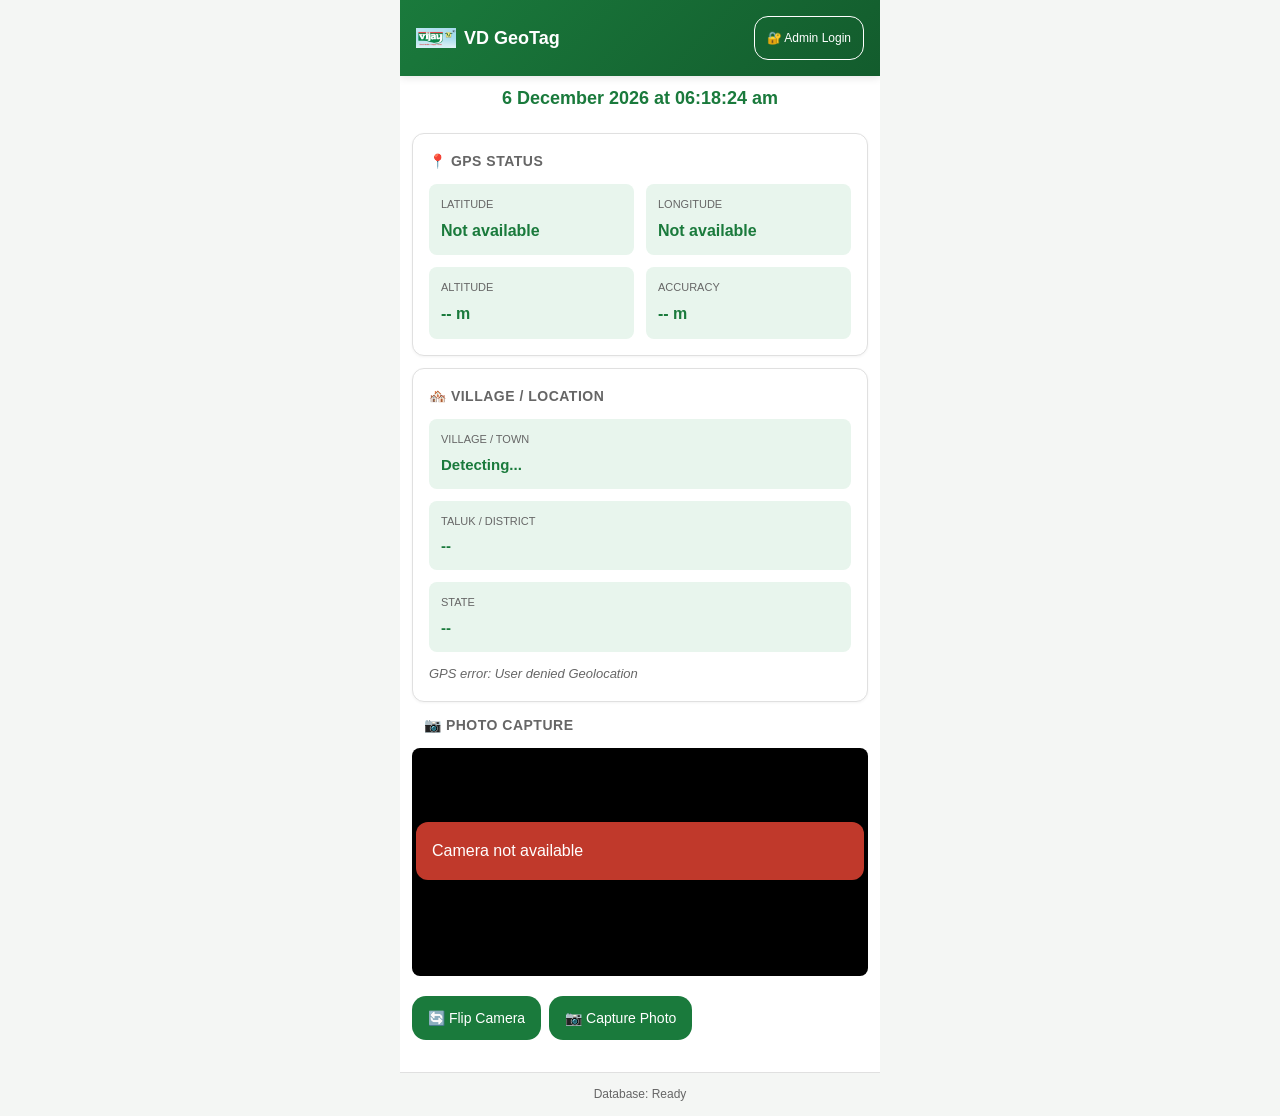
==== index.html @ 791fba13 "Update index.html" ====
<!DOCTYPE html>
<html lang="en">
<head>
    <meta charset="UTF-8">
    <meta name="viewport" content="width=device-width, initial-scale=1.0">
    <meta name="theme-color" content="#1a7a3c">
    <meta name="description" content="VD GeoTag - Vijay Dairy Field Supervisor App">
    <title>VD GeoTag</title>
    <link rel="manifest" href="./manifest.json">
    <link rel="apple-touch-icon" href="Logo.png">
    <meta name="apple-mobile-web-app-capable" content="yes">
    <meta name="apple-mobile-web-app-status-bar-style" content="default">
    <meta name="apple-mobile-web-app-title" content="VD GeoTag">
    <meta name="mobile-web-app-capable" content="yes">
    <style>
        * {
            margin: 0;
            padding: 0;
            box-sizing: border-box;
        }

        :root {
            --primary-green: #1a7a3c;
            --dark-green: #135c2d;
            --light-green: #e8f5ed;
            --white: #ffffff;
            --gray-bg: #f4f6f4;
            --text-dark: #1a2b1e;
            --danger: #c0392b;
            --muted: #666666;
        }

        body {
            font-family: -apple-system, BlinkMacSystemFont, "Segoe UI", Roboto, sans-serif;
            background-color: var(--gray-bg);
            color: var(--text-dark);
            line-height: 1.6;
        }

        .container {
            max-width: 480px;
            margin: 0 auto;
            background-color: var(--white);
            min-height: 100vh;
            display: flex;
            flex-direction: column;
        }

        /* PAGE VISIBILITY */
        .page {
            display: none;
            flex: 1;
            overflow-y: auto;
        }

        .page.active {
            display: flex;
            flex-direction: column;
        }

        /* HEADER */
        .header {
            background: linear-gradient(135deg, var(--primary-green), var(--dark-green));
            color: var(--white);
            padding: 16px;
            display: flex;
            justify-content: space-between;
            align-items: center;
            box-shadow: 0 2px 8px rgba(0,0,0,0.1);
        }

        .header-title {
            display: flex;
            align-items: center;
            gap: 8px;
            font-size: 18px;
            font-weight: bold;
        }

        .header-logo {
            width: 40px;
            height: 40px;
            border-radius: 8px;
            display: flex;
            align-items: center;
            justify-content: center;
            font-weight: bold;
            overflow: hidden;
        }

        .header-logo img {
            width: 100%;
            height: 100%;
            object-fit: contain;
        }

        .btn {
            padding: 12px 16px;
            border: none;
            border-radius: 14px;
            font-size: 14px;
            font-weight: 500;
            cursor: pointer;
            transition: all 0.3s ease;
            touch-action: manipulation;
            min-height: 44px;
            min-width: 44px;
        }

        .btn-primary {
            background-color: var(--primary-green);
            color: var(--white);
        }

        .btn-primary:hover {
            background-color: var(--dark-green);
            transform: translateY(-2px);
            box-shadow: 0 4px 12px rgba(26, 122, 60, 0.3);
        }

        .btn-primary:active {
            transform: translateY(0);
        }

        .btn-secondary {
            background-color: transparent;
            color: var(--white);
            border: 1px solid var(--white);
        }

        .btn-secondary:hover {
            background-color: rgba(255,255,255,0.1);
        }

        .btn-danger {
            background-color: var(--danger);
            color: var(--white);
        }

        .btn-danger:hover {
            background-color: #a03225;
        }

        .btn-small {
            padding: 8px 12px;
            font-size: 12px;
        }

        .btn-group {
            display: flex;
            gap: 8px;
            flex-wrap: wrap;
        }

        /* CARDS */
        .card {
            background-color: var(--white);
            border-radius: 12px;
            padding: 16px;
            margin: 12px;
            border: 1px solid #e0e0e0;
            box-shadow: 0 1px 3px rgba(0,0,0,0.05);
        }

        .card-title {
            font-size: 14px;
            font-weight: 600;
            color: var(--muted);
            text-transform: uppercase;
            letter-spacing: 0.5px;
            margin-bottom: 12px;
        }

        .gps-grid {
            display: grid;
            grid-template-columns: 1fr 1fr;
            gap: 12px;
        }

        .gps-item {
            background-color: var(--light-green);
            padding: 12px;
            border-radius: 8px;
        }

        .gps-label {
            font-size: 11px;
            color: var(--muted);
            text-transform: uppercase;
            margin-bottom: 4px;
        }

        .gps-value {
            font-size: 16px;
            font-weight: bold;
            color: var(--primary-green);
            word-break: break-all;
        }

        /* LOCATION */
        .location-container {
            display: flex;
            flex-direction: column;
            gap: 12px;
        }

        .location-item {
            background-color: var(--light-green);
            padding: 12px;
            border-radius: 8px;
        }

        .location-label {
            font-size: 11px;
            color: var(--muted);
            text-transform: uppercase;
            margin-bottom: 4px;
        }

        .location-value {
            font-size: 15px;
            font-weight: 600;
            color: var(--primary-green);
            word-break: break-word;
        }

        .location-loading {
            font-size: 13px;
            color: var(--muted);
            font-style: italic;
        }

        /* CLOCK */
        .clock {
            text-align: center;
            font-size: 18px;
            font-weight: 600;
            color: var(--primary-green);
            padding: 8px;
        }

        /* CAMERA */
        video, canvas {
            width: 100%;
            border-radius: 8px;
            background-color: #000;
        }

        .camera-section {
            position: relative;
            margin: 12px;
        }

        .camera-buttons {
            display: flex;
            gap: 8px;
            margin-top: 12px;
            flex-wrap: wrap;
        }

        .photo-preview {
            margin: 12px;
            border-radius: 8px;
            overflow: hidden;
            display: none;
        }

        .photo-preview.active {
            display: block;
        }

        .photo-preview img {
            width: 100%;
            max-height: 300px;
            object-fit: contain;
        }

        .photo-actions {
            display: flex;
            gap: 8px;
            justify-content: center;
            margin-top: 12px;
            display: none;
        }

        .photo-actions.active {
            display: flex;
        }

        /* FORM */
        .form-section {
            display: none;
            padding: 16px;
        }

        .form-section.active {
            display: block;
        }

        .form-group {
            margin-bottom: 16px;
        }

        label {
            display: block;
            font-size: 13px;
            font-weight: 600;
            color: var(--text-dark);
            margin-bottom: 6px;
            text-transform: uppercase;
            letter-spacing: 0.5px;
        }

        input[type="text"],
        input[type="tel"],
        textarea,
        input[readonly] {
            width: 100%;
            padding: 12px;
            border: 1px solid #ddd;
            border-radius: 8px;
            font-size: 14px;
            font-family: inherit;
            transition: border-color 0.3s;
        }

        input[type="text"]:focus,
        input[type="tel"]:focus,
        textarea:focus {
            outline: none;
            border-color: var(--primary-green);
            box-shadow: 0 0 0 3px rgba(26, 122, 60, 0.1);
        }

        input[readonly] {
            background-color: var(--light-green);
            color: var(--primary-green);
            font-weight: 600;
            cursor: not-allowed;
        }

        textarea {
            resize: vertical;
            min-height: 80px;
        }

        .form-actions {
            display: flex;
            gap: 12px;
            margin-top: 24px;
            flex-wrap: wrap;
        }

        .form-actions .btn {
            flex: 1;
            min-width: 120px;
        }

        /* FOOTER */
        .footer {
            background-color: var(--gray-bg);
            padding: 12px;
            text-align: center;
            font-size: 12px;
            color: var(--muted);
            margin-top: auto;
            border-top: 1px solid #e0e0e0;
        }

        /* ADMIN LOGIN PAGE */
        .login-container {
            flex: 1;
            display: flex;
            flex-direction: column;
            justify-content: center;
            align-items: center;
            padding: 24px;
            background: linear-gradient(135deg, var(--primary-green), var(--dark-green));
        }

        .login-box {
            background-color: var(--white);
            border-radius: 16px;
            padding: 32px 24px;
            width: 100%;
            max-width: 320px;
            box-shadow: 0 10px 30px rgba(0,0,0,0.2);
        }

        .login-logo {
            text-align: center;
            margin-bottom: 24px;
        }

        .login-logo-icon {
            width: 60px;
            height: 60px;
            background: linear-gradient(135deg, var(--primary-green), var(--dark-green));
            border-radius: 12px;
            display: flex;
            align-items: center;
            justify-content: center;
            color: var(--white);
            font-size: 28px;
            font-weight: bold;
            margin: 0 auto 12px;
        }

        .login-title {
            font-size: 20px;
            font-weight: bold;
            color: var(--text-dark);
            text-align: center;
        }

        .login-form {
            margin-top: 24px;
        }

        .login-error {
            color: var(--danger);
            font-size: 13px;
            text-align: center;
            margin-bottom: 12px;
            display: none;
        }

        .login-error.active {
            display: block;
        }

        .login-buttons {
            display: flex;
            gap: 12px;
            margin-top: 20px;
            flex-direction: column;
        }

        /* ADMIN DASHBOARD */
        .dashboard-content {
            flex: 1;
            overflow-y: auto;
            padding-bottom: 20px;
        }

        .dashboard-header {
            display: flex;
            justify-content: space-between;
            align-items: center;
            padding: 16px;
            gap: 8px;
        }

        .stats-grid {
            display: grid;
            grid-template-columns: 1fr 1fr;
            gap: 12px;
            padding: 12px;
            margin-bottom: 8px;
        }

        .stat-card {
            background: linear-gradient(135deg, var(--primary-green), var(--dark-green));
            color: var(--white);
            padding: 16px;
            border-radius: 12px;
            text-align: center;
        }

        .stat-label {
            font-size: 12px;
            font-weight: 600;
            text-transform: uppercase;
            opacity: 0.9;
            margin-bottom: 8px;
        }

        .stat-value {
            font-size: 28px;
            font-weight: bold;
        }

        .search-box {
            padding: 12px;
            margin: 12px;
        }

        .search-input {
            width: 100%;
            padding: 12px 16px;
            border: 1px solid #ddd;
            border-radius: 8px;
            font-size: 14px;
        }

        .search-input::placeholder {
            color: var(--muted);
        }

        .records-table {
            width: 100%;
            border-collapse: collapse;
        }

        .records-table th,
        .records-table td {
            padding: 12px;
            text-align: left;
            border-bottom: 1px solid #e0e0e0;
            font-size: 13px;
        }

        .records-table th {
            background-color: var(--light-green);
            font-weight: 600;
            color: var(--primary-green);
            position: sticky;
            top: 0;
        }

        .records-table tr {
            cursor: pointer;
            transition: background-color 0.2s;
        }

        .records-table tbody tr:hover {
            background-color: #f9f9f9;
        }

        .table-container {
            overflow-x: auto;
            margin: 12px 0;
        }

        .no-records {
            text-align: center;
            padding: 32px 16px;
            color: var(--muted);
        }

        /* MODAL */
        .modal {
            display: none;
            position: fixed;
            top: 0;
            left: 0;
            right: 0;
            bottom: 0;
            background-color: rgba(0,0,0,0.5);
            z-index: 1000;
            align-items: center;
            justify-content: center;
            padding: 16px;
        }

        .modal.active {
            display: flex;
        }

        .modal-content {
            background-color: var(--white);
            border-radius: 16px;
            max-width: 500px;
            width: 100%;
            max-height: 90vh;
            overflow-y: auto;
            padding: 24px;
            position: relative;
        }

        .modal-close {
            position: absolute;
            top: 12px;
            right: 12px;
            background: none;
            border: none;
            font-size: 24px;
            cursor: pointer;
            color: var(--muted);
        }

        .modal-title {
            font-size: 18px;
            font-weight: bold;
            margin-bottom: 16px;
            margin-top: 12px;
        }

        .modal-photo {
            width: 100%;
            max-height: 300px;
            object-fit: contain;
            border-radius: 8px;
            margin-bottom: 16px;
            background-color: #f0f0f0;
        }

        .modal-field {
            margin-bottom: 12px;
        }

        .modal-label {
            font-size: 11px;
            font-weight: 600;
            color: var(--muted);
            text-transform: uppercase;
            margin-bottom: 4px;
        }

        .modal-value {
            font-size: 14px;
            color: var(--text-dark);
            word-break: break-word;
        }

        /* EXPORT/ADMIN BUTTONS */
        .admin-actions {
            display: flex;
            gap: 8px;
            padding: 12px;
            flex-wrap: wrap;
        }

        .admin-actions .btn {
            flex: 1;
            min-width: 120px;
        }

        /* MESSAGES */
        .message {
            position: fixed;
            bottom: 20px;
            left: 16px;
            right: 16px;
            padding: 16px;
            border-radius: 12px;
            color: var(--white);
            z-index: 2000;
            animation: slideUp 0.3s ease;
            max-width: 448px;
            margin: 0 auto;
        }

        .message.success {
            background-color: #27ae60;
        }

        .message.error {
            background-color: var(--danger);
        }

        @keyframes slideUp {
            from {
                transform: translateY(100px);
                opacity: 0;
            }
            to {
                transform: translateY(0);
                opacity: 1;
            }
        }

        /* RESPONSIVE */
        @media (max-width: 480px) {
            .container {
                max-width: 100%;
            }

            .stats-grid {
                grid-template-columns: 1fr;
            }

            .header {
                padding: 12px;
            }

            .card {
                margin: 8px;
                padding: 12px;
            }

            .btn {
                font-size: 13px;
                padding: 11px 14px;
            }
        }

        .hidden {
            display: none !important;
        }
    </style>
</head>
<body>
    <div class="container">
        <!-- PAGE 1: FIELD SUPERVISOR -->
        <div id="pageField" class="page active">
            <div class="header">
                <div class="header-title">
                    <div class="header-logo">
                        <img src="Logo.png" alt="Vijay Dairy" title="Vijay Dairy">
                    </div>
                    <span>VD GeoTag</span>
                </div>
                <button class="btn btn-secondary btn-small" id="adminLoginBtn">🔐 Admin Login</button>
            </div>

            <div class="dashboard-content">
                <!-- CLOCK -->
                <div class="clock" id="clockDisplay">25 June 2026, 06:45 AM</div>

                <!-- GPS STATUS CARD -->
                <div class="card">
                    <div class="card-title">📍 GPS Status</div>
                    <div class="gps-grid">
                        <div class="gps-item">
                            <div class="gps-label">Latitude</div>
                            <div class="gps-value" id="gpsLat">Not available</div>
                        </div>
                        <div class="gps-item">
                            <div class="gps-label">Longitude</div>
                            <div class="gps-value" id="gpsLon">Not available</div>
                        </div>
                        <div class="gps-item">
                            <div class="gps-label">Altitude</div>
                            <div class="gps-value" id="gpsAlt">-- m</div>
                        </div>
                        <div class="gps-item">
                            <div class="gps-label">Accuracy</div>
                            <div class="gps-value" id="gpsAcc">-- m</div>
                        </div>
                    </div>
                </div>

                <!-- LOCATION CARD -->
                <div class="card">
                    <div class="card-title">🏘️ Village / Location</div>
                    <div class="location-container">
                        <div class="location-item">
                            <div class="location-label">Village / Town</div>
                            <div class="location-value" id="locVillage">Detecting...</div>
                        </div>
                        <div class="location-item">
                            <div class="location-label">Taluk / District</div>
                            <div class="location-value" id="locCity">--</div>
                        </div>
                        <div class="location-item">
                            <div class="location-label">State</div>
                            <div class="location-value" id="locState">--</div>
                        </div>
                        <div class="location-loading" id="locationStatus"></div>
                    </div>
                </div>

                <!-- CAMERA -->
                <div class="camera-section">
                    <div class="card-title" style="margin: 0 12px 12px;">📷 Photo Capture</div>
                    <video id="videoFeed" autoplay playsinline></video>
                    <div class="camera-buttons">
                        <button class="btn btn-primary" id="flipCameraBtn">🔄 Flip Camera</button>
                        <button class="btn btn-primary" id="captureBtn">📷 Capture Photo</button>
                    </div>

                    <div class="photo-preview" id="photoPreview">
                        <img id="previewImg" src="" alt="Preview">
                    </div>

                    <div class="photo-actions" id="photoActions">
                        <button class="btn btn-primary" id="confirmPhotoBtn">✓ Confirm</button>
                        <button class="btn btn-secondary" id="retakeBtn">⟲ Retake</button>
                    </div>
                </div>

                <!-- FORM -->
                <div class="form-section" id="formSection">
                    <div class="card-title">📋 VLCC & Vendors Meet Details</div>

                    <div class="form-group">
                        <label>Date & Shift</label>
                        <input type="text" id="fieldDateShift" readonly>
                    </div>

                    <div class="form-group">
                        <label>Village / Location</label>
                        <input type="text" id="fieldLocation" readonly>
                    </div>

                    <div class="form-group">
                        <label>VLCC & Vendor Name</label>
                        <input type="text" id="fieldVendor" placeholder="-">
                    </div>

                    <div class="form-group">
                        <label>Route Name</label>
                        <input type="text" id="fieldRoute" placeholder="-">
                    </div>

                    <div class="form-group">
                        <label>Dairy Name</label>
                        <input type="text" id="fieldDairy" placeholder="-">
                    </div>

                    <div class="form-group">
                        <label>Contact No</label>
                        <input type="tel" id="fieldContact" placeholder="-">
                    </div>

                    <div class="form-group">
                        <label>Per Day Milk (Ltrs)</label>
                        <input type="text" id="fieldMilk" placeholder="-">
                    </div>

                    <div class="form-group">
                        <label>Avg. Fat & SNF / Rate</label>
                        <input type="text" id="fieldFatSnf" placeholder="-">
                    </div>

                    <div class="form-group">
                        <label>Additional Rs. Details</label>
                        <input type="text" id="fieldAdditional" placeholder="-">
                    </div>

                    <div class="form-group">
                        <label>Discussion Points</label>
                        <textarea id="fieldDiscussion" placeholder="-"></textarea>
                    </div>

                    <div class="form-group">
                        <label>Expected Additional Milk Procurement</label>
                        <textarea id="fieldExpected" placeholder="-"></textarea>
                    </div>

                    <div class="form-group">
                        <label>Remarks</label>
                        <textarea id="fieldRemarks" placeholder="-"></textarea>
                    </div>

                    <div class="form-actions">
                        <button class="btn btn-primary" id="shareBtn">📤 Share to Telegram</button>
                        <button class="btn btn-primary" id="submitBtn">✓ Submit Record</button>
                    </div>
                </div>
            </div>

            <div class="footer">
                <span id="dbStatus">Database: Ready</span>
            </div>
        </div>

        <!-- PAGE 2: ADMIN LOGIN -->
        <div id="pageAdminLogin" class="page">
            <div class="login-container">
                <div class="login-box">
                    <div class="login-logo">
                        <div class="login-logo-icon">VD</div>
                        <div style="font-size: 14px; color: var(--muted); text-align: center;">Vijay Dairy</div>
                    </div>

                    <div class="login-title">Admin Login</div>

                    <div class="login-form">
                        <div class="login-error" id="loginError">❌ Invalid username or password</div>

                        <div class="form-group">
                            <label>Username</label>
                            <input type="text" id="adminUsername" placeholder="admin" autocomplete="username">
                        </div>

                        <div class="form-group">
                            <label>Password</label>
                            <input type="password" id="adminPassword" placeholder="password" autocomplete="current-password">
                        </div>

                        <div class="login-buttons">
                            <button class="btn btn-primary" id="loginBtn">LOGIN</button>
                            <button class="btn btn-secondary" id="backFromLoginBtn">← Back</button>
                        </div>
                    </div>
                </div>
            </div>
        </div>

        <!-- PAGE 3: ADMIN DASHBOARD -->
        <div id="pageAdmin" class="page">
            <div class="header">
                <button class="btn btn-secondary btn-small" id="backFromAdminBtn">← Back</button>
                <span style="flex: 1; text-align: center;">Admin Dashboard</span>
                <button class="btn btn-secondary btn-small" id="refreshBtn">⟳</button>
            </div>

            <div class="dashboard-content">
                <!-- STATS -->
                <div class="stats-grid">
                    <div class="stat-card">
                        <div class="stat-label">Total Submissions</div>
                        <div class="stat-value" id="totalStats">0</div>
                    </div>
                    <div class="stat-card">
                        <div class="stat-label">Today's Submissions</div>
                        <div class="stat-value" id="todayStats">0</div>
                    </div>
                    <div class="stat-card">
                        <div class="stat-label">This Month</div>
                        <div class="stat-value" id="monthStats">0</div>
                    </div>
                    <div class="stat-card">
                        <div class="stat-label">Pending Share</div>
                        <div class="stat-value" id="pendingStats">0</div>
                    </div>
                </div>

                <!-- SEARCH -->
                <div class="search-box">
                    <input type="text" id="searchInput" class="search-input" placeholder="🔍 Search submissions...">
                </div>

                <!-- RECORDS TABLE -->
                <div class="table-container">
                    <table class="records-table">
                        <thead>
                            <tr>
                                <th>Timestamp</th>
                                <th>Location</th>
                                <th>Vendor</th>
                                <th>Status</th>
                            </tr>
                        </thead>
                        <tbody id="recordsTableBody">
                            <tr>
                                <td colspan="4" class="no-records">No records found</td>
                            </tr>
                        </tbody>
                    </table>
                </div>

                <!-- ADMIN ACTIONS -->
                <div class="admin-actions">
                    <button class="btn btn-primary" id="exportCSVBtn">📥 Export CSV</button>
                    <button class="btn btn-primary" id="downloadPhotosBtn">📦 Download Photos</button>
                    <button class="btn btn-danger" id="clearDataBtn">⚠️ Clear All Data</button>
                    <button class="btn btn-secondary" id="logoutBtn">Logout</button>
                </div>
            </div>
        </div>
    </div>

    <!-- MODAL -->
    <div id="recordModal" class="modal">
        <div class="modal-content">
            <button class="modal-close" onclick="closeModal()">✕</button>
            <img id="modalPhoto" class="modal-photo" src="" alt="Photo">
            <div class="modal-title">Submission Details</div>

            <div class="modal-field">
                <div class="modal-label">Timestamp</div>
                <div class="modal-value" id="modalTimestamp">--</div>
            </div>

            <div class="modal-field">
                <div class="modal-label">Shift</div>
                <div class="modal-value" id="modalShift">--</div>
            </div>

            <div class="modal-field">
                <div class="modal-label">Location</div>
                <div class="modal-value" id="modalLocation">--</div>
            </div>

            <div class="modal-field">
                <div class="modal-label">GPS Coordinates</div>
                <div class="modal-value" id="modalGPS">--</div>
            </div>

            <div class="modal-field">
                <div class="modal-label">Accuracy</div>
                <div class="modal-value" id="modalAccuracy">--</div>
            </div>

            <hr style="margin: 16px 0; border: none; border-top: 1px solid #e0e0e0;">

            <div class="modal-field">
                <div class="modal-label">VLCC & Vendor Name</div>
                <div class="modal-value" id="modalVendor">--</div>
            </div>

            <div class="modal-field">
                <div class="modal-label">Route Name</div>
                <div class="modal-value" id="modalRoute">--</div>
            </div>

            <div class="modal-field">
                <div class="modal-label">Dairy Name</div>
                <div class="modal-value" id="modalDairy">--</div>
            </div>

            <div class="modal-field">
                <div class="modal-label">Contact No</div>
                <div class="modal-value" id="modalContact">--</div>
            </div>

            <div class="modal-field">
                <div class="modal-label">Per Day Milk (Ltrs)</div>
                <div class="modal-value" id="modalMilk">--</div>
            </div>

            <div class="modal-field">
                <div class="modal-label">Avg. Fat & SNF / Rate</div>
                <div class="modal-value" id="modalFatSnf">--</div>
            </div>

            <div class="modal-field">
                <div class="modal-label">Additional Rs. Details</div>
                <div class="modal-value" id="modalAdditional">--</div>
            </div>

            <div class="modal-field">
                <div class="modal-label">Discussion Points</div>
                <div class="modal-value" id="modalDiscussion">--</div>
            </div>

            <div class="modal-field">
                <div class="modal-label">Expected Additional Milk Procurement</div>
                <div class="modal-value" id="modalExpected">--</div>
            </div>

            <div class="modal-field">
                <div class="modal-label">Remarks</div>
                <div class="modal-value" id="modalRemarks">--</div>
            </div>
        </div>
    </div>

    <script>
        // Geoapify reverse geocoding API key (free 3000 req/day)
        const GEOAPIFY_KEY = 'a04f244893444e239475e5df2fbd3e23';

        // ============================================
        // GLOBAL STATE
        // ============================================
        let currentPage = 'pageField';
        let currentPosition = null;
        let currentLocationName = null;
        let videoStream = null;
        let cameraFacingMode = 'environment';
        let capturedPhoto = null;
        let db = null;
        let allRecords = [];
        let filteredRecords = [];

        // ============================================
        // INITIALIZATION
        // ============================================
        async function initializeApp() {
            registerServiceWorker();
            initDB();
            startGPS();
            startCamera();
            startClock();
            setupEventListeners();
            detectShift();
        }

        // ============================================
        // SERVICE WORKER
        // ============================================
        async function registerServiceWorker() {
            if ('serviceWorker' in navigator) {
                try {
                    await navigator.serviceWorker.register('./sw.js');
                } catch (e) {
                    console.log('Service Worker registration failed:', e);
                }
            }
        }

        // ============================================
        // DATABASE
        // ============================================
        function initDB() {
            return new Promise((resolve) => {
                if (!('indexedDB' in window)) {
                    console.log('IndexedDB not available, using localStorage');
                    updateDBStatus();
                    resolve();
                    return;
                }

                const request = indexedDB.open('vd_geotag_db', 1);

                request.onerror = () => {
                    console.log('IndexedDB failed, using localStorage');
                    updateDBStatus();
                    resolve();
                };

                request.onsuccess = () => {
                    db = request.result;
                    updateDBStatus();
                    loadAllRecords();
                    resolve();
                };

                request.onupgradeneeded = (e) => {
                    const database = e.target.result;
                    if (!database.objectStoreNames.contains('records')) {
                        database.createObjectStore('records', {keyPath: 'id'});
                    }
                };
            });
        }

        function updateDBStatus() {
            const status = db ? 'Database: Ready' : '⚠️ Database: localStorage';
            document.getElementById('dbStatus').textContent = status;
        }

        function dbSave(record) {
            if (db) {
                try {
                    const transaction = db.transaction(['records'], 'readwrite');
                    const store = transaction.objectStore('records');
                    store.add(record);
                } catch (e) {
                    console.log('IndexedDB save error:', e);
                }
            }
            lsSave(record);
        }

        function lsSave(record) {
            try {
                let records = JSON.parse(localStorage.getItem('vd_geotag_records') || '[]');
                records.push(record);
                localStorage.setItem('vd_geotag_records', JSON.stringify(records));
            } catch (e) {
                console.log('LocalStorage error:', e);
            }
        }

        async function loadAllRecords() {
            allRecords = [];

            if (db) {
                return new Promise((resolve) => {
                    try {
                        const transaction = db.transaction(['records'], 'readonly');
                        const store = transaction.objectStore('records');
                        const request = store.getAll();

                        request.onsuccess = () => {
                            allRecords = request.result.sort((a, b) =>
                                new Date(b.timestamp) - new Date(a.timestamp)
                            );
                            resolve();
                        };

                        request.onerror = () => {
                            loadFromLS();
                            resolve();
                        };
                    } catch (e) {
                        loadFromLS();
                        resolve();
                    }
                });
            } else {
                loadFromLS();
            }
        }

        function loadFromLS() {
            try {
                allRecords = JSON.parse(localStorage.getItem('vd_geotag_records') || '[]')
                    .sort((a, b) => new Date(b.timestamp) - new Date(a.timestamp));
            } catch (e) {
                allRecords = [];
            }
        }

        async function clearAllData() {
            if (db) {
                return new Promise((resolve) => {
                    try {
                        const transaction = db.transaction(['records'], 'readwrite');
                        const store = transaction.objectStore('records');
                        store.clear();
                        transaction.oncomplete = () => {
                            localStorage.removeItem('vd_geotag_records');
                            allRecords = [];
                            resolve();
                        };
                    } catch (e) {
                        localStorage.removeItem('vd_geotag_records');
                        allRecords = [];
                        resolve();
                    }
                });
            } else {
                localStorage.removeItem('vd_geotag_records');
                allRecords = [];
            }
        }

        // ============================================
        // GPS & LOCATION REVERSE GEOCODING
        // ============================================
        let lastGeocodeTime = 0;
        let lastGeocodeLat = null;
        let lastGeocodeLon = null;

        function startGPS() {
            if (!('geolocation' in navigator)) {
                console.log('Geolocation not available');
                return;
            }

            navigator.geolocation.watchPosition(
                (position) => {
                    currentPosition = position.coords;
                    updateGPSDisplay();
                    // Only call reverse geocode if location changed significantly or first time
                    const lat = position.coords.latitude;
                    const lon = position.coords.longitude;
                    const now = Date.now();
                    const latDiff = lastGeocodeLat === null ? 999 : Math.abs(lat - lastGeocodeLat);
                    const lonDiff = lastGeocodeLon === null ? 999 : Math.abs(lon - lastGeocodeLon);
                    // Call if moved > ~50m or more than 30 seconds since last call
                    if (latDiff > 0.0005 || lonDiff > 0.0005 || (now - lastGeocodeTime) > 30000) {
                        reverseGeocodeLocation();
                    }
                },
                (error) => {
                    console.log('GPS error:', error.message);
                    document.getElementById('locationStatus').textContent = 'GPS error: ' + error.message;
                },
                {
                    enableHighAccuracy: true,
                    maximumAge: 5000,
                    timeout: 15000
                }
            );
        }

        function updateGPSDisplay() {
            if (currentPosition) {
                const lat = currentPosition.latitude.toFixed(6);
                const lon = currentPosition.longitude.toFixed(6);
                const alt = currentPosition.altitude ? currentPosition.altitude.toFixed(1) : '--';
                const acc = currentPosition.accuracy ? currentPosition.accuracy.toFixed(1) : '--';

                document.getElementById('gpsLat').textContent = lat;
                document.getElementById('gpsLon').textContent = lon;
                document.getElementById('gpsAlt').textContent = alt + ' m';
                document.getElementById('gpsAcc').textContent = '±' + acc + ' m';
            }
        }

        function applyLocation(village, taluk, district, state) {
            const talukDistrict = (taluk && district && taluk !== district)
                ? taluk + ' / ' + district
                : (district || taluk || '--');
            currentLocationName = [village, talukDistrict, state].filter(v => v && v !== '--').join(', ');
            document.getElementById('locVillage').textContent = village || 'Not detected';
            document.getElementById('locCity').textContent    = talukDistrict;
            document.getElementById('locState').textContent   = state || '--';
            document.getElementById('fieldLocation').value    = village
                ? village + (talukDistrict !== '--' ? ', ' + talukDistrict : '')
                : '';
            document.getElementById('locationStatus').textContent = '';
        }

        async function reverseGeocodeLocation() {
            if (!currentPosition) return;

            const lat = currentPosition.latitude;
            const lon = currentPosition.longitude;

            lastGeocodeTime = Date.now();
            lastGeocodeLat  = lat;
            lastGeocodeLon  = lon;

            document.getElementById('locationStatus').textContent = 'Detecting village...';

            // === 1. Geoapify — best India/Tamil Nadu village accuracy ===
            try {
                const res = await fetch(
                    `https://api.geoapify.com/v1/geocode/reverse?lat=${lat}&lon=${lon}&apiKey=${GEOAPIFY_KEY}&lang=en`,
                    { signal: AbortSignal.timeout(8000) }
                );
                if (res.ok) {
                    const data = await res.json();
                    const p = data.features?.[0]?.properties;
                    if (p) {
                        // Geoapify Tamil Nadu fields:
                        //   village / suburb / quarter → actual village name
                        //   city / town               → taluk town
                        //   county                    → district
                        //   state                     → Tamil Nadu
                        const village  = p.village || p.suburb || p.quarter || p.neighbourhood || '';
                        const taluk    = p.city    || p.town   || '';
                        const district = p.county  || '';
                        const state    = p.state   || '';

                        if (village || taluk) {
                            applyLocation(village || taluk, village ? taluk : '', district, state);
                            return;
                        }
                    }
                }
            } catch (e) {
                console.log('Geoapify failed:', e.message);
            }

            // === 2. Nominatim OSM fallback ===
            try {
                const res = await fetch(
                    `https://nominatim.openstreetmap.org/reverse?format=json&lat=${lat}&lon=${lon}&addressdetails=1&accept-language=en`,
                    {
                        headers: { 'User-Agent': 'VD-GeoTag-FieldApp/1.0' },
                        signal: AbortSignal.timeout(10000)
                    }
                );
                if (res.ok) {
                    const data = await res.json();
                    const a = data.address || {};
                    const village  = a.hamlet || a.village || a.suburb || a.neighbourhood || a.town || '';
                    const taluk    = a.county || '';
                    const district = a.state_district || a.county || a.city || '';
                    const state    = a.state || '';
                    if (village) {
                        applyLocation(village, taluk, district, state);
                        return;
                    }
                }
            } catch (e) {
                console.log('Nominatim failed:', e.message);
            }

            // === 3. BigDataCloud last resort ===
            try {
                const res = await fetch(
                    `https://api.bigdatacloud.net/data/reverse-geocode-client?latitude=${lat}&longitude=${lon}&localityLanguage=en`,
                    { signal: AbortSignal.timeout(8000) }
                );
                if (res.ok) {
                    const data = await res.json();
                    let village = '', taluk = '', district = '', state = '';
                    if (data.localityInfo?.administrative) {
                        const admins = data.localityInfo.administrative;
                        state    = admins.find(a => a.adminLevel === 4)?.name || '';
                        district = (admins.find(a => a.adminLevel === 5)?.name || '').replace(/ District$/i, '');
                        taluk    = admins.find(a => a.adminLevel === 6)?.name || '';
                        village  = [...admins].filter(a => a.adminLevel >= 7)
                                              .sort((a, b) => b.adminLevel - a.adminLevel)[0]?.name || '';
                    }
                    if (!village && data.locality && data.locality !== taluk) village = data.locality;
                    if (!state) state = data.principalSubdivision || '';
                    applyLocation(village, taluk, district, state);
                    return;
                }
            } catch (e) {
                console.log('BigDataCloud failed:', e.message);
            }

            // All failed
            document.getElementById('locVillage').textContent = 'Not detected';
            document.getElementById('locationStatus').textContent = 'No internet — enter location manually';
        }

        // ============================================
        // CAMERA
        // ============================================
        async function startCamera() {
            try {
                const constraints = {
                    video: {
                        facingMode: cameraFacingMode,
                        width: {ideal: 1280},
                        height: {ideal: 960}
                    },
                    audio: false
                };

                videoStream = await navigator.mediaDevices.getUserMedia(constraints);
                const videoElement = document.getElementById('videoFeed');
                videoElement.srcObject = videoStream;
            } catch (error) {
                console.log('Camera error:', error);
                showMessage('Camera not available', 'error');
            }
        }

        async function flipCamera() {
            if (videoStream) {
                videoStream.getTracks().forEach(track => track.stop());
            }
            cameraFacingMode = cameraFacingMode === 'environment' ? 'user' : 'environment';
            await startCamera();
        }

        function capturePhoto() {
            const video = document.getElementById('videoFeed');
            const canvas = document.createElement('canvas');
            canvas.width = video.videoWidth;
            canvas.height = video.videoHeight;

            const ctx = canvas.getContext('2d');
            ctx.drawImage(video, 0, 0);

            addPhotoOverlay(ctx, canvas.width, canvas.height);

            capturedPhoto = canvas.toDataURL('image/jpeg', 0.85);

            document.getElementById('previewImg').src = capturedPhoto;
            document.getElementById('photoPreview').classList.add('active');
            document.getElementById('photoActions').classList.add('active');
        }

        function addPhotoOverlay(ctx, width, height) {
            ctx.fillStyle = 'rgba(0, 0, 0, 0.5)';
            ctx.fillRect(0, height - 80, width, 80);

            ctx.fillStyle = 'white';
            ctx.font = 'bold 14px sans-serif';
            ctx.textAlign = 'left';

            // GPS coordinates
            const gpsText = currentPosition
                ? `${currentPosition.latitude.toFixed(4)}, ${currentPosition.longitude.toFixed(4)}`
                : 'GPS unavailable';
            ctx.fillText(gpsText, 10, height - 50);

            // Location name
            const locText = currentLocationName || 'Location detecting...';
            ctx.fillText(locText, 10, height - 30);

            // Timestamp
            const now = new Date();
            const timeText = now.toLocaleString('en-IN');
            ctx.textAlign = 'right';
            ctx.fillText(timeText, width - 10, height - 30);
        }

        function confirmPhoto() {
            document.getElementById('photoPreview').classList.remove('active');
            document.getElementById('photoActions').classList.remove('active');
            document.getElementById('formSection').classList.add('active');
        }

        function retakePhoto() {
            capturedPhoto = null;
            document.getElementById('previewImg').src = '';
            document.getElementById('photoPreview').classList.remove('active');
            document.getElementById('photoActions').classList.remove('active');
        }

        // ============================================
        // CLOCK
        // ============================================
        function startClock() {
            updateClock();
            setInterval(updateClock, 1000);
        }

        function updateClock() {
            const now = new Date();
            const options = {
                day: 'numeric',
                month: 'long',
                year: 'numeric',
                hour: '2-digit',
                minute: '2-digit',
                second: '2-digit',
                hour12: true
            };
            const formatted = now.toLocaleString('en-IN', options);
            document.getElementById('clockDisplay').textContent = formatted;
        }

        // ============================================
        // SHIFT DETECTION
        // ============================================
        function detectShift() {
            const hour = new Date().getHours();
            let shift = 'Other';

            if (hour >= 5 && hour < 12) {
                shift = 'Morning';
            } else if (hour >= 12 && hour < 16) {
                shift = 'Afternoon';
            } else if (hour >= 16 && hour < 22) {
                shift = 'Evening';
            }

            const date = new Date();
            const dateStr = String(date.getDate()).padStart(2, '0') + '-' +
                           String(date.getMonth() + 1).padStart(2, '0') + '-' +
                           date.getFullYear();

            document.getElementById('fieldDateShift').value = `${dateStr}, ${shift}`;
            return shift;
        }

        // ============================================
        // FORM SUBMISSION
        // ============================================
        function submitRecord() {
            if (!capturedPhoto) {
                showMessage('Please capture a photo first', 'error');
                return;
            }

            const now = new Date();
            const timestamp = now.toISOString();
            const dateStr = String(now.getDate()).padStart(2, '0') + '-' +
                           String(now.getMonth() + 1).padStart(2, '0') + '-' +
                           now.getFullYear();
            const timeStr = String(now.getHours()).padStart(2, '0') + ':' +
                           String(now.getMinutes()).padStart(2, '0') + ':' +
                           String(now.getSeconds()).padStart(2, '0');

            const shift = detectShift();

            const record = {
                id: timestamp,
                date: dateStr,
                time: timeStr,
                timestamp: timestamp,
                shift: shift,

                // GPS & Location
                lat: currentPosition?.latitude || null,
                lon: currentPosition?.longitude || null,
                altitude: currentPosition?.altitude || null,
                accuracy: currentPosition?.accuracy || null,
                location: currentLocationName || document.getElementById('fieldLocation').value,

                // Photo
                photo: capturedPhoto,

                // Form fields
                vendorName: document.getElementById('fieldVendor').value || '-',
                routeName: document.getElementById('fieldRoute').value || '-',
                dairyName: document.getElementById('fieldDairy').value || '-',
                contactNo: document.getElementById('fieldContact').value || '-',
                milkLtrs: document.getElementById('fieldMilk').value || '-',
                fatSnf: document.getElementById('fieldFatSnf').value || '-',
                additionalRate: document.getElementById('fieldAdditional').value || '-',
                discussionPoint: document.getElementById('fieldDiscussion').value || '-',
                procurement: document.getElementById('fieldExpected').value || '-',
                noteField: document.getElementById('fieldRemarks').value || '-',

                // Share tracking
                shareTime: null,
                shareAttempted: false
            };

            dbSave(record);
            showMessage('✓ Record submitted successfully', 'success');
            resetForm();
            loadAllRecords();
        }

        function resetForm() {
            document.getElementById('fieldVendor').value = '';
            document.getElementById('fieldRoute').value = '';
            document.getElementById('fieldDairy').value = '';
            document.getElementById('fieldContact').value = '';
            document.getElementById('fieldMilk').value = '';
            document.getElementById('fieldFatSnf').value = '';
            document.getElementById('fieldAdditional').value = '';
            document.getElementById('fieldDiscussion').value = '';
            document.getElementById('fieldExpected').value = '';
            document.getElementById('fieldRemarks').value = '';

            capturedPhoto = null;
            document.getElementById('previewImg').src = '';
            document.getElementById('photoPreview').classList.remove('active');
            document.getElementById('photoActions').classList.remove('active');
            document.getElementById('formSection').classList.remove('active');
        }

        // ============================================
        // SHARE TO TELEGRAM
        // ============================================
        async function shareReport() {
            if (!capturedPhoto) {
                showMessage('Please capture a photo first', 'error');
                return;
            }

            const dateShift = document.getElementById('fieldDateShift').value;
            const shift = dateShift.split(', ')[1] || 'Other';
            const now = new Date();
            const captureTime = String(now.getHours()).padStart(2, '0') + ':' +
                               String(now.getMinutes()).padStart(2, '0') + ':' +
                               String(now.getSeconds()).padStart(2, '0');
            const locationName = currentLocationName || 'Detecting...';
            const mapsUrl = currentPosition
                ? `https://maps.google.com/maps?q=${currentPosition.latitude},${currentPosition.longitude}`
                : '';

            const metadata = `Procurement Supervisor Field Report
════════════════════════
📸 Date & Time: ${dateShift}
⏰ Capture Time: ${captureTime}
🕐 Shift: ${shift}
📍 Location: ${locationName}
${mapsUrl ? mapsUrl : ''}

MEETING DETAILS:
Vendor: ${document.getElementById('fieldVendor').value || '-'}
Route: ${document.getElementById('fieldRoute').value || '-'}
Dairy: ${document.getElementById('fieldDairy').value || '-'}
Contact: ${document.getElementById('fieldContact').value || '-'}
Daily Milk: ${document.getElementById('fieldMilk').value || '-'}
Fat & SNF: ${document.getElementById('fieldFatSnf').value || '-'}
Additional: ${document.getElementById('fieldAdditional').value || '-'}
Discussion: ${document.getElementById('fieldDiscussion').value || '-'}
Expected Milk: ${document.getElementById('fieldExpected').value || '-'}
Remarks: ${document.getElementById('fieldRemarks').value || '-'}

GPS: ${currentPosition?.latitude.toFixed(6)}, ${currentPosition?.longitude.toFixed(6)} ±${currentPosition?.accuracy.toFixed(1)}m`;

            if (navigator.share) {
                try {
                    const response = await fetch(capturedPhoto);
                    const blob = await response.blob();

                    await navigator.share({
                        title: 'VLCC Report',
                        text: metadata,
                        files: [new File([blob], 'report.jpg', {type: 'image/jpeg'})]
                    });

                    showMessage('✓ Report shared successfully', 'success');
                } catch (error) {
                    if (error.name !== 'AbortError') {
                        showMessage('Share failed, showing fallback options', 'error');
                        showShareFallback(metadata);
                    }
                }
            } else {
                showShareFallback(metadata);
            }
        }

        function showShareFallback(metadata) {
            const modal = document.createElement('div');
            modal.className = 'modal active';
            modal.innerHTML = `
                <div class="modal-content">
                    <button class="modal-close" onclick="this.parentElement.parentElement.remove()">✕</button>
                    <div class="modal-title">Share Options</div>
                    <p style="margin-bottom: 16px; font-size: 13px; color: #666;">
                        navigator.share is not available. Choose an option below:
                    </p>
                    <div style="display: flex; flex-direction: column; gap: 8px;">
                        <button class="btn btn-primary" onclick="downloadReportPhoto()">📷 Download Photo</button>
                        <button class="btn btn-primary" onclick="copyReportText('${metadata.replace(/'/g, "\\'")}')">📋 Copy Details</button>
                        <button class="btn btn-primary" onclick="downloadReportText('${metadata.replace(/'/g, "\\'")}')">📄 Download Text</button>
                    </div>
                </div>
            `;
            document.body.appendChild(modal);
            modal.addEventListener('click', (e) => {
                if (e.target === modal) modal.remove();
            });
        }

        function downloadReportPhoto() {
            const link = document.createElement('a');
            link.href = capturedPhoto;
            link.download = `report_${new Date().toISOString().split('T')[0]}.jpg`;
            link.click();
            showMessage('✓ Photo downloaded', 'success');
        }

        function copyReportText(text) {
            navigator.clipboard.writeText(text).then(() => {
                showMessage('✓ Details copied to clipboard', 'success');
            });
        }

        function downloadReportText(text) {
            const blob = new Blob([text], {type: 'text/plain'});
            const url = URL.createObjectURL(blob);
            const link = document.createElement('a');
            link.href = url;
            link.download = `report_${new Date().toISOString().split('T')[0]}.txt`;
            link.click();
            URL.revokeObjectURL(url);
            showMessage('✓ Text downloaded', 'success');
        }

        // ============================================
        // ADMIN LOGIN
        // ============================================
        function doLogin() {
            const username = document.getElementById('adminUsername').value;
            const password = document.getElementById('adminPassword').value;

            if (username === 'admin' && password === 'VD@') {
                document.getElementById('loginError').classList.remove('active');
                showPage('pageAdmin');
                loadAllRecords().then(() => renderRecords());
            } else {
                document.getElementById('loginError').classList.add('active');
            }
        }

        // ============================================
        // ADMIN DASHBOARD
        // ============================================
        async function renderRecords() {
            const tbody = document.getElementById('recordsTableBody');

            if (allRecords.length === 0) {
                tbody.innerHTML = '<tr><td colspan="4" class="no-records">No records found</td></tr>';
                return;
            }

            tbody.innerHTML = allRecords.map(record => {
                let status = '✓';
                if (record.shareAttempted) {
                    status = '📤';
                }

                return `
                    <tr onclick="viewRecord('${record.id}')">
                        <td>${record.timestamp}</td>
                        <td>${record.location || record.lat?.toFixed(3) || '--'}</td>
                        <td>${record.vendorName}</td>
                        <td>${status}</td>
                    </tr>
                `;
            }).join('');

            updateStatistics();
        }

        function updateStatistics() {
            const today = new Date().toISOString().split('T')[0];
            const thisMonth = new Date().toISOString().substring(0, 7);

            const totalCount = allRecords.length;
            const todayCount = allRecords.filter(r => r.timestamp.split('T')[0] === today).length;
            const monthCount = allRecords.filter(r => r.timestamp.substring(0, 7) === thisMonth).length;
            const pendingCount = allRecords.filter(r => !r.shareAttempted).length;

            document.getElementById('totalStats').textContent = totalCount;
            document.getElementById('todayStats').textContent = todayCount;
            document.getElementById('monthStats').textContent = monthCount;
            document.getElementById('pendingStats').textContent = pendingCount;
        }

        function searchRecords() {
            const query = document.getElementById('searchInput').value.toLowerCase();

            if (query === '') {
                filteredRecords = allRecords;
            } else {
                filteredRecords = allRecords.filter(r => {
                    return r.vendorName.toLowerCase().includes(query) ||
                           r.dairyName.toLowerCase().includes(query) ||
                           r.routeName.toLowerCase().includes(query) ||
                           (r.location && r.location.toLowerCase().includes(query)) ||
                           (r.lat && r.lon && `${r.lat},${r.lon}`.includes(query));
                });
            }

            renderFilteredRecords();
        }

        function renderFilteredRecords() {
            const tbody = document.getElementById('recordsTableBody');

            if (filteredRecords.length === 0) {
                tbody.innerHTML = '<tr><td colspan="4" class="no-records">No records found</td></tr>';
                return;
            }

            tbody.innerHTML = filteredRecords.map(record => {
                let status = '✓';
                if (record.shareAttempted) {
                    status = '📤';
                }

                return `
                    <tr onclick="viewRecord('${record.id}')">
                        <td>${record.timestamp}</td>
                        <td>${record.location || record.lat?.toFixed(3) || '--'}</td>
                        <td>${record.vendorName}</td>
                        <td>${status}</td>
                    </tr>
                `;
            }).join('');
        }

        function viewRecord(recordId) {
            const record = allRecords.find(r => r.id === recordId);
            if (!record) return;

            document.getElementById('modalPhoto').src = record.photo;
            document.getElementById('modalTimestamp').textContent = record.timestamp;
            document.getElementById('modalShift').textContent = record.shift;
            document.getElementById('modalLocation').textContent = record.location || 'Not recorded';
            document.getElementById('modalGPS').textContent =
                `${record.lat?.toFixed(6) || '--'}, ${record.lon?.toFixed(6) || '--'}`;
            document.getElementById('modalAccuracy').textContent =
                `±${record.accuracy?.toFixed(1) || '--'} m`;

            document.getElementById('modalVendor').textContent = record.vendorName || '--';
            document.getElementById('modalRoute').textContent = record.routeName || '--';
            document.getElementById('modalDairy').textContent = record.dairyName || '--';
            document.getElementById('modalContact').textContent = record.contactNo || '--';
            document.getElementById('modalMilk').textContent = record.milkLtrs || '--';
            document.getElementById('modalFatSnf').textContent = record.fatSnf || '--';
            document.getElementById('modalAdditional').textContent = record.additionalRate || '--';
            document.getElementById('modalDiscussion').textContent = record.discussionPoint || '--';
            document.getElementById('modalExpected').textContent = record.procurement || '--';
            document.getElementById('modalRemarks').textContent = record.noteField || '--';

            document.getElementById('recordModal').classList.add('active');
        }

        function closeModal() {
            document.getElementById('recordModal').classList.remove('active');
        }

        // ============================================
        // EXPORT FUNCTIONS
        // ============================================
        function exportCSV() {
            if (allRecords.length === 0) {
                showMessage('No records to export', 'error');
                return;
            }

            const headers = [
                'Timestamp', 'Date', 'Time', 'Shift', 'Location',
                'Latitude', 'Longitude', 'Altitude', 'Accuracy',
                'Vendor', 'Route', 'Dairy', 'Contact', 'Milk (L)', 'Fat&SNF', 'Additional', 'Discussion', 'Expected', 'Remarks'
            ];

            const rows = allRecords.map(r => [
                r.timestamp,
                r.date,
                r.time,
                r.shift,
                r.location || '',
                r.lat || '',
                r.lon || '',
                r.altitude || '',
                r.accuracy || '',
                r.vendorName,
                r.routeName,
                r.dairyName,
                r.contactNo,
                r.milkLtrs,
                r.fatSnf,
                r.additionalRate,
                r.discussionPoint,
                r.procurement,
                r.noteField
            ]);

            const csvContent = [
                headers.map(h => `"${h}"`).join(','),
                ...rows.map(row => row.map(cell => {
                    const str = String(cell || '').replace(/"/g, '""');
                    return `"${str}"`;
                }).join(','))
            ].join('\n');

            const blob = new Blob([csvContent], {type: 'text/csv;charset=utf-8;'});
            const link = document.createElement('a');
            const url = URL.createObjectURL(blob);
            link.setAttribute('href', url);
            link.setAttribute('download', `vd_records_${new Date().toISOString().split('T')[0]}.csv`);
            link.click();
            URL.revokeObjectURL(url);

            showMessage('✓ CSV exported successfully', 'success');
        }

        function downloadPhotos() {
            if (allRecords.length === 0) {
                showMessage('No photos to download', 'error');
                return;
            }

            allRecords.forEach((record, index) => {
                const link = document.createElement('a');
                link.href = record.photo;
                link.download = `photo_${record.timestamp.replace(/[:.]/g, '-')}.jpg`;
                link.click();
            });

            showMessage(`✓ ${allRecords.length} photos download started`, 'success');
        }

        async function clearAllDataConfirm() {
            if (confirm('⚠️ Are you sure? This cannot be undone. All data will be deleted permanently.')) {
                await clearAllData();
                await loadAllRecords();
                renderRecords();
                showMessage('✓ All data cleared', 'success');
            }
        }

        // ============================================
        // PAGE NAVIGATION
        // ============================================
        function showPage(pageId) {
            document.querySelectorAll('.page').forEach(page => {
                page.classList.remove('active');
            });
            document.getElementById(pageId).classList.add('active');
            currentPage = pageId;

            if (pageId === 'pageAdmin') {
                loadAllRecords().then(() => {
                    renderRecords();
                    document.getElementById('searchInput').value = '';
                    filteredRecords = allRecords;
                });
            }
        }

        // ============================================
        // EVENT LISTENERS
        // ============================================
        function setupEventListeners() {
            // Field page
            document.getElementById('adminLoginBtn').addEventListener('click', () => showPage('pageAdminLogin'));
            document.getElementById('flipCameraBtn').addEventListener('click', flipCamera);
            document.getElementById('captureBtn').addEventListener('click', capturePhoto);
            document.getElementById('confirmPhotoBtn').addEventListener('click', confirmPhoto);
            document.getElementById('retakeBtn').addEventListener('click', retakePhoto);
            document.getElementById('shareBtn').addEventListener('click', shareReport);
            document.getElementById('submitBtn').addEventListener('click', submitRecord);

            // Login page
            document.getElementById('adminUsername').addEventListener('keypress', (e) => {
                if (e.key === 'Enter') doLogin();
            });
            document.getElementById('adminPassword').addEventListener('keypress', (e) => {
                if (e.key === 'Enter') doLogin();
            });
            document.getElementById('loginBtn').addEventListener('click', doLogin);
            document.getElementById('backFromLoginBtn').addEventListener('click', () => {
                showPage('pageField');
                document.getElementById('adminUsername').value = '';
                document.getElementById('adminPassword').value = '';
                document.getElementById('loginError').classList.remove('active');
            });

            // Admin page
            document.getElementById('backFromAdminBtn').addEventListener('click', () => showPage('pageField'));
            document.getElementById('refreshBtn').addEventListener('click', () => {
                loadAllRecords().then(() => {
                    renderRecords();
                    document.getElementById('searchInput').value = '';
                    filteredRecords = allRecords;
                });
            });
            document.getElementById('searchInput').addEventListener('input', searchRecords);
            document.getElementById('exportCSVBtn').addEventListener('click', exportCSV);
            document.getElementById('downloadPhotosBtn').addEventListener('click', downloadPhotos);
            document.getElementById('clearDataBtn').addEventListener('click', clearAllDataConfirm);
            document.getElementById('logoutBtn').addEventListener('click', () => {
                showPage('pageField');
                document.getElementById('adminUsername').value = '';
                document.getElementById('adminPassword').value = '';
                document.getElementById('loginError').classList.remove('active');
            });

            // Modal
            document.getElementById('recordModal').addEventListener('click', (e) => {
                if (e.target.id === 'recordModal') closeModal();
            });
        }

        // ============================================
        // MESSAGES
        // ============================================
        function showMessage(text, type = 'success') {
            const message = document.createElement('div');
            message.className = `message ${type}`;
            message.textContent = text;
            document.body.appendChild(message);

            setTimeout(() => {
                message.style.animation = 'slideUp 0.3s ease reverse';
                setTimeout(() => message.remove(), 300);
            }, 3000);
        }

        // ============================================
        // START APP
        // ============================================
        if (document.readyState === 'loading') {
            document.addEventListener('DOMContentLoaded', initializeApp);
        } else {
            initializeApp();
        }
    </script>
</body>
</html>
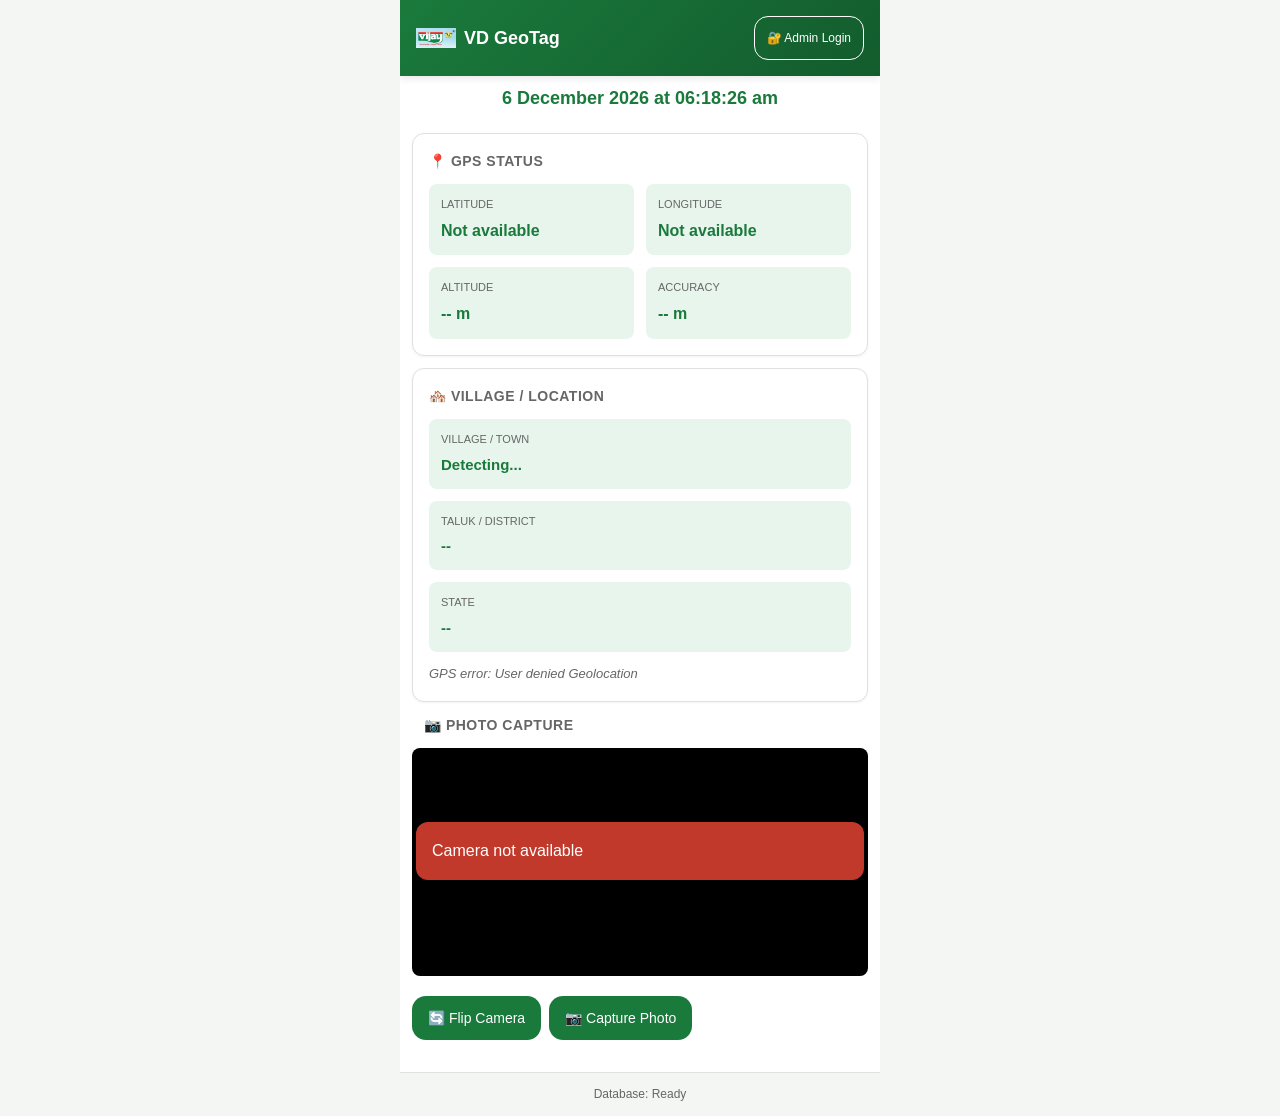
==== commit c36686af: "Update index.html" ====
--- a/index.html
+++ b/index.html
@@ -701,7 +701,10 @@
                     </div>
                     <span>VD GeoTag</span>
                 </div>
-                <button class="btn btn-secondary btn-small" id="adminLoginBtn">🔐 Admin Login</button>
+                <div style="display: flex; gap: 8px;">
+                    <button class="btn btn-secondary btn-small" id="installBtn" style="display: none;">⬇️ Install App</button>
+                    <button class="btn btn-secondary btn-small" id="adminLoginBtn">🔐 Admin Login</button>
+                </div>
             </div>
 
             <div class="dashboard-content">
@@ -1045,6 +1048,7 @@
         let db = null;
         let allRecords = [];
         let filteredRecords = [];
+        let installPrompt = null;
 
         // ============================================
         // INITIALIZATION
@@ -1931,6 +1935,30 @@
         // EVENT LISTENERS
         // ============================================
         function setupEventListeners() {
+            // Install app button
+            window.addEventListener('beforeinstallprompt', (e) => {
+                e.preventDefault();
+                installPrompt = e;
+                document.getElementById('installBtn').style.display = 'block';
+            });
+
+            document.getElementById('installBtn').addEventListener('click', async () => {
+                if (installPrompt) {
+                    installPrompt.prompt();
+                    const {outcome} = await installPrompt.userChoice;
+                    if (outcome === 'accepted') {
+                        showMessage('✓ App installing...', 'success');
+                        document.getElementById('installBtn').style.display = 'none';
+                    }
+                    installPrompt = null;
+                }
+            });
+
+            window.addEventListener('appinstalled', () => {
+                showMessage('✓ App installed successfully!', 'success');
+                document.getElementById('installBtn').style.display = 'none';
+            });
+
             // Field page
             document.getElementById('adminLoginBtn').addEventListener('click', () => showPage('pageAdminLogin'));
             document.getElementById('flipCameraBtn').addEventListener('click', flipCamera);
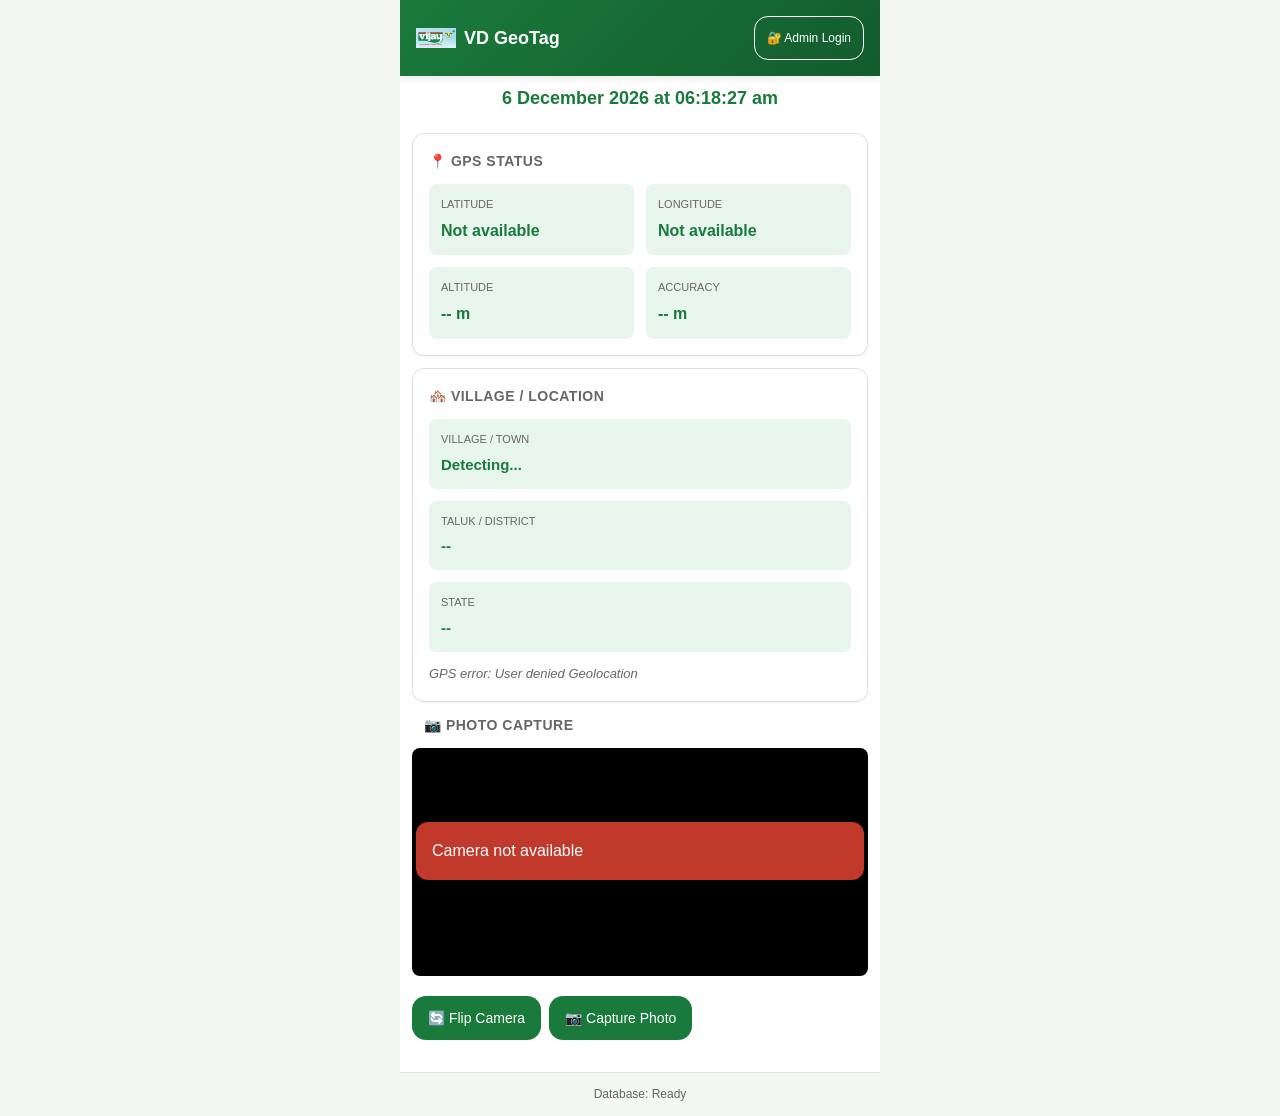
==== commit b76ecf36: "Update index.html" ====
--- a/index.html
+++ b/index.html
@@ -1948,7 +1948,6 @@
                     const {outcome} = await installPrompt.userChoice;
                     if (outcome === 'accepted') {
                         showMessage('✓ App installing...', 'success');
-                        document.getElementById('installBtn').style.display = 'none';
                     }
                     installPrompt = null;
                 }
@@ -1956,7 +1955,6 @@
 
             window.addEventListener('appinstalled', () => {
                 showMessage('✓ App installed successfully!', 'success');
-                document.getElementById('installBtn').style.display = 'none';
             });
 
             // Field page
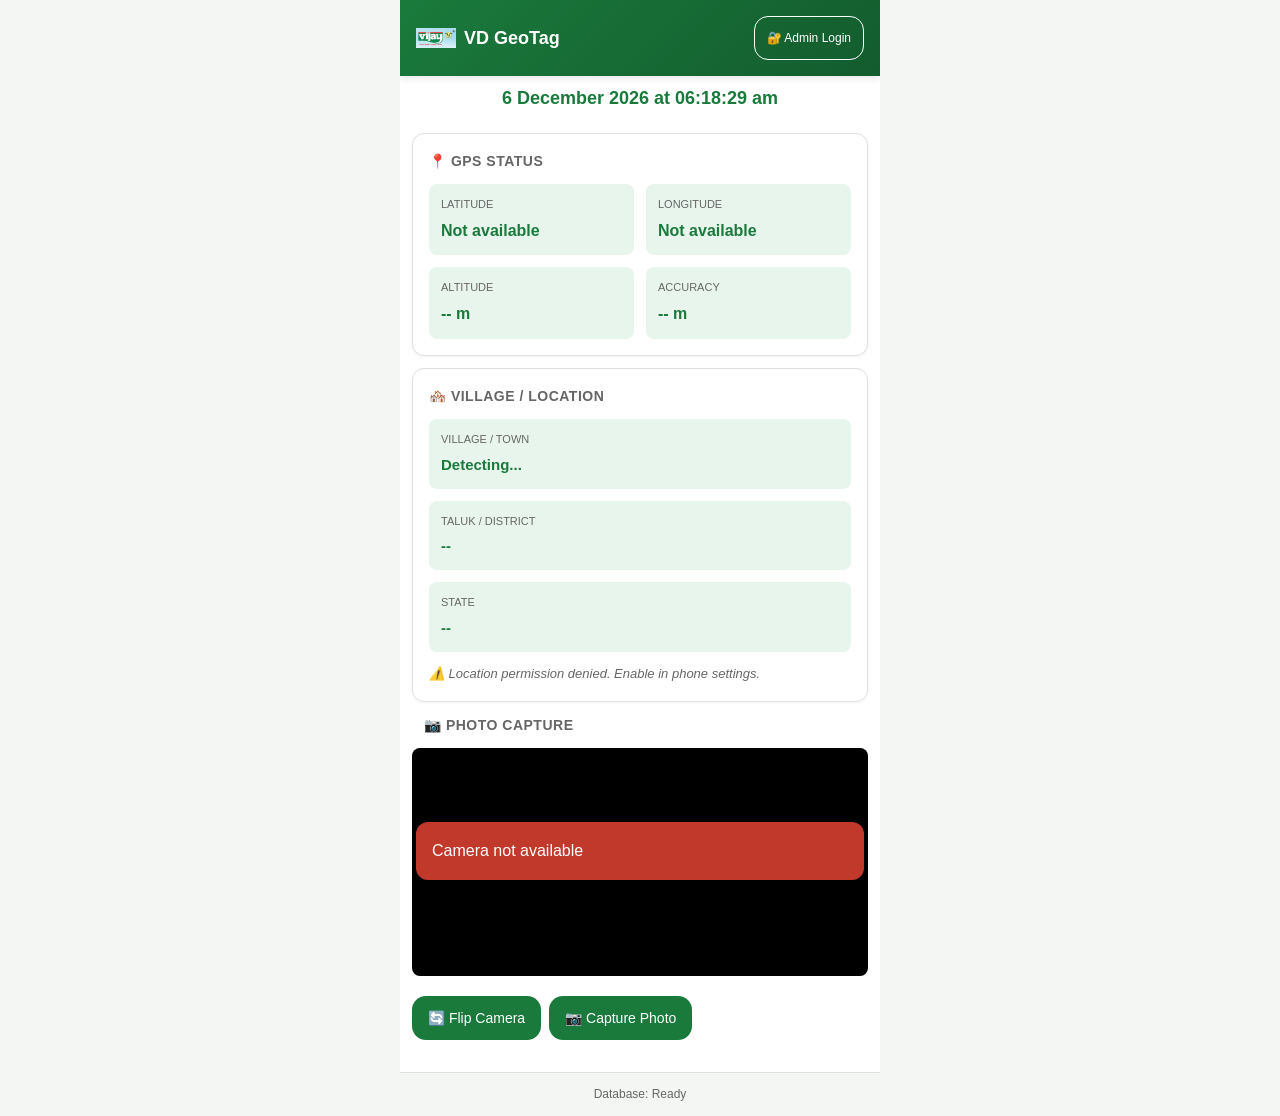
==== commit 979b4f1c: "Update index.html" ====
--- a/index.html
+++ b/index.html
@@ -1049,6 +1049,8 @@
         let allRecords = [];
         let filteredRecords = [];
         let installPrompt = null;
+        let gpsWatchId = null;
+        let gpsErrorCount = 0;
 
         // ============================================
         // INITIALIZATION
@@ -1214,12 +1216,17 @@
         function startGPS() {
             if (!('geolocation' in navigator)) {
                 console.log('Geolocation not available');
+                document.getElementById('locationStatus').textContent = 'Geolocation not available';
                 return;
             }
 
-            navigator.geolocation.watchPosition(
+            gpsErrorCount = 0;
+
+            gpsWatchId = navigator.geolocation.watchPosition(
                 (position) => {
                     currentPosition = position.coords;
+                    gpsErrorCount = 0;
+                    document.getElementById('locationStatus').textContent = '';
                     updateGPSDisplay();
                     // Only call reverse geocode if location changed significantly or first time
                     const lat = position.coords.latitude;
@@ -1233,13 +1240,30 @@
                     }
                 },
                 (error) => {
-                    console.log('GPS error:', error.message);
-                    document.getElementById('locationStatus').textContent = 'GPS error: ' + error.message;
+                    gpsErrorCount++;
+                    console.log('GPS error:', error.code, error.message);
+
+                    let statusMsg = '';
+                    if (error.code === 1) {
+                        statusMsg = '⚠️ Location permission denied. Enable in phone settings.';
+                    } else if (error.code === 3) {
+                        if (gpsErrorCount <= 1) {
+                            statusMsg = '🛰️ Getting GPS signal...';
+                        } else if (gpsErrorCount <= 3) {
+                            statusMsg = '🔄 Still searching for signal...';
+                        } else {
+                            statusMsg = '📍 Using network location...';
+                        }
+                    } else {
+                        statusMsg = gpsErrorCount <= 1 ? '📍 Getting your location...' : '🔄 Retrying location...';
+                    }
+
+                    document.getElementById('locationStatus').textContent = statusMsg;
                 },
                 {
                     enableHighAccuracy: true,
-                    maximumAge: 5000,
-                    timeout: 15000
+                    maximumAge: 0,
+                    timeout: 30000
                 }
             );
         }
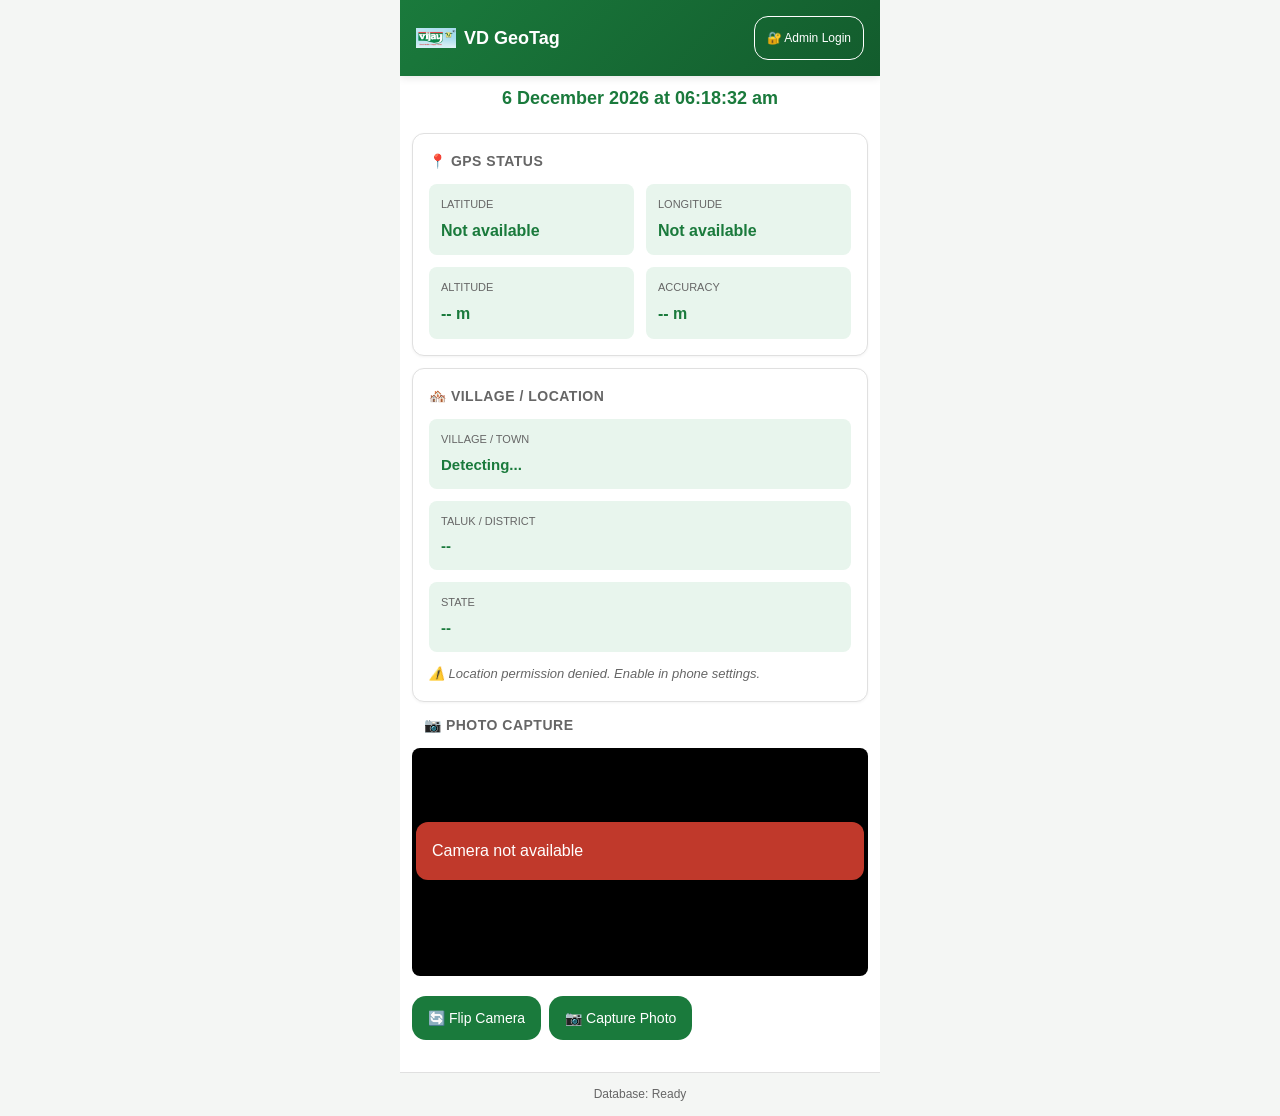
==== commit 5e824ed0: "Update index.html" ====
--- a/index.html
+++ b/index.html
@@ -1043,7 +1043,7 @@
         let currentPosition = null;
         let currentLocationName = null;
         let videoStream = null;
-        let cameraFacingMode = 'environment';
+        let cameraFacingMode = 'user';
         let capturedPhoto = null;
         let db = null;
         let allRecords = [];
@@ -1401,7 +1401,7 @@
             try {
                 const constraints = {
                     video: {
-                        facingMode: cameraFacingMode,
+                        facingMode: {ideal: cameraFacingMode},
                         width: {ideal: 1280},
                         height: {ideal: 960}
                     },
@@ -1421,8 +1421,15 @@
             if (videoStream) {
                 videoStream.getTracks().forEach(track => track.stop());
             }
+            const originalMode = cameraFacingMode;
             cameraFacingMode = cameraFacingMode === 'environment' ? 'user' : 'environment';
-            await startCamera();
+            try {
+                await startCamera();
+            } catch (error) {
+                cameraFacingMode = originalMode;
+                await startCamera();
+                showMessage('⚠️ Front camera not available. Using back camera.', 'error');
+            }
         }
 
         function capturePhoto() {
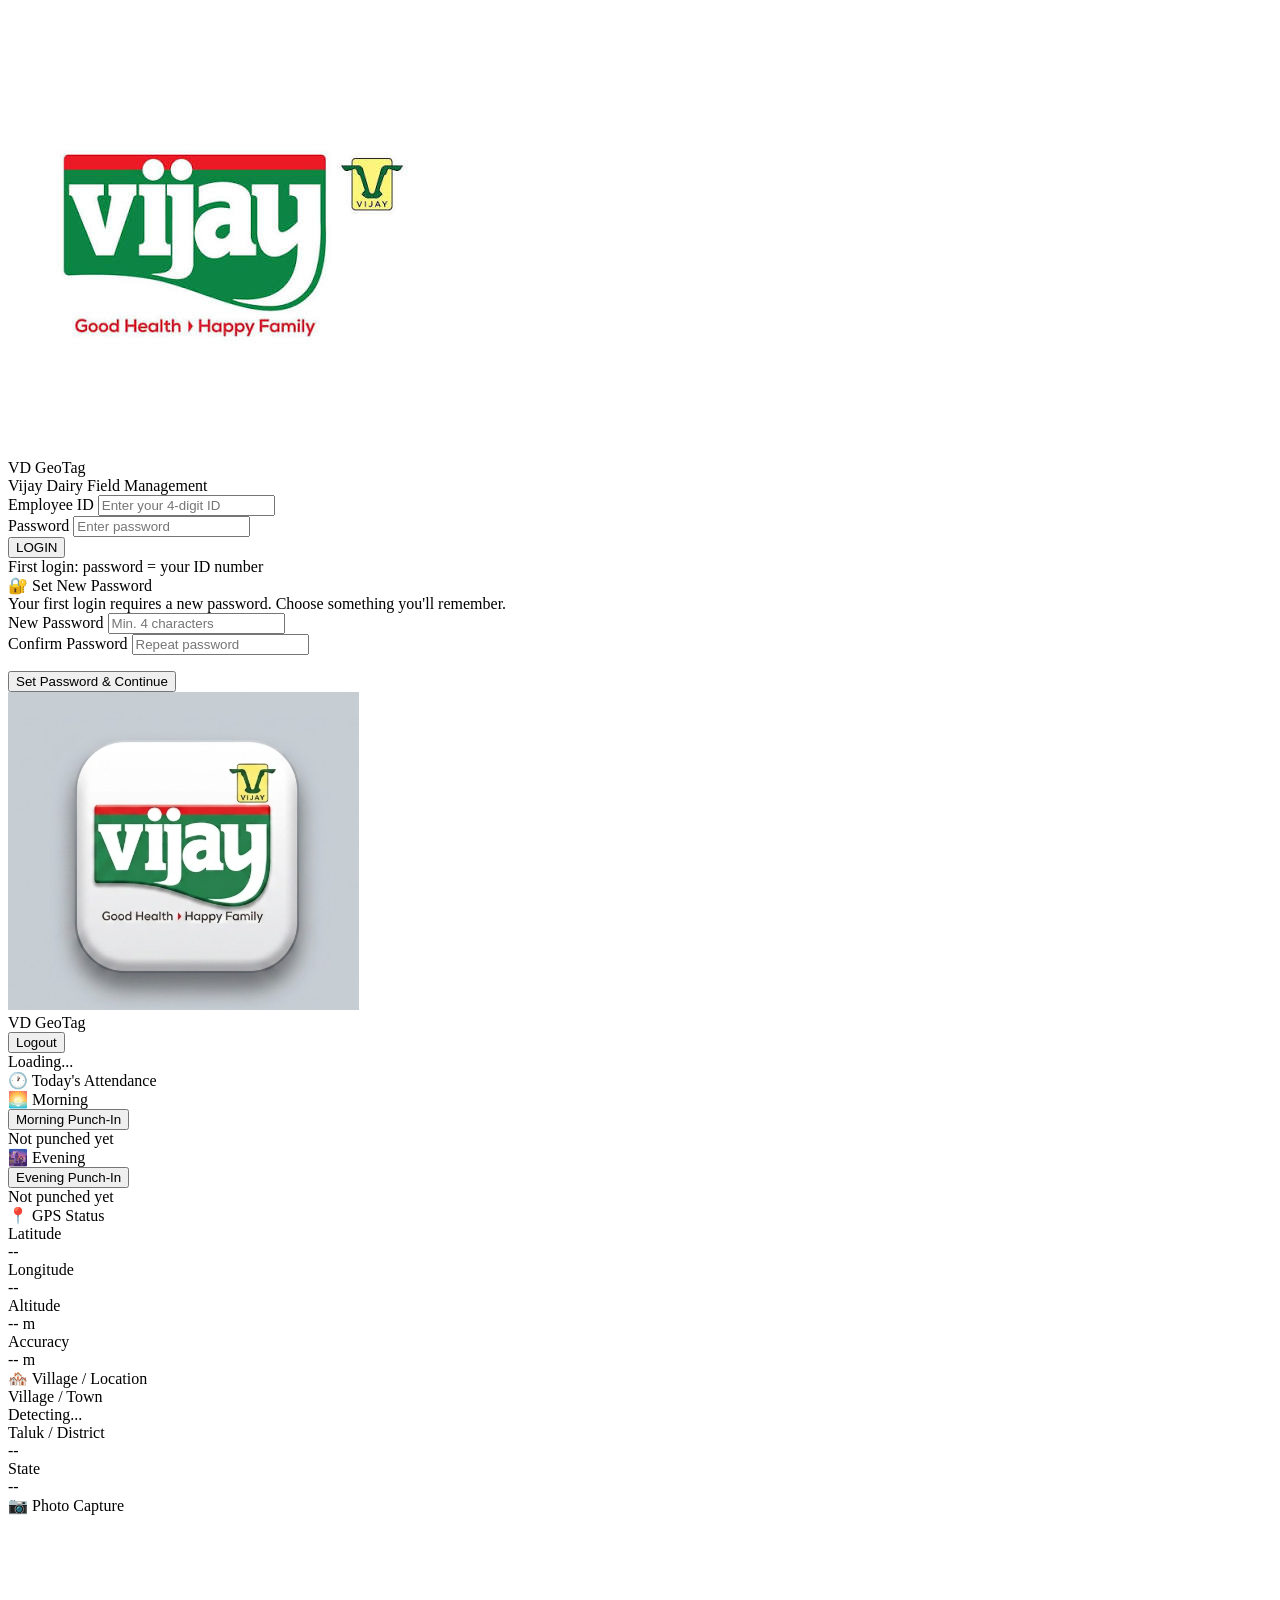
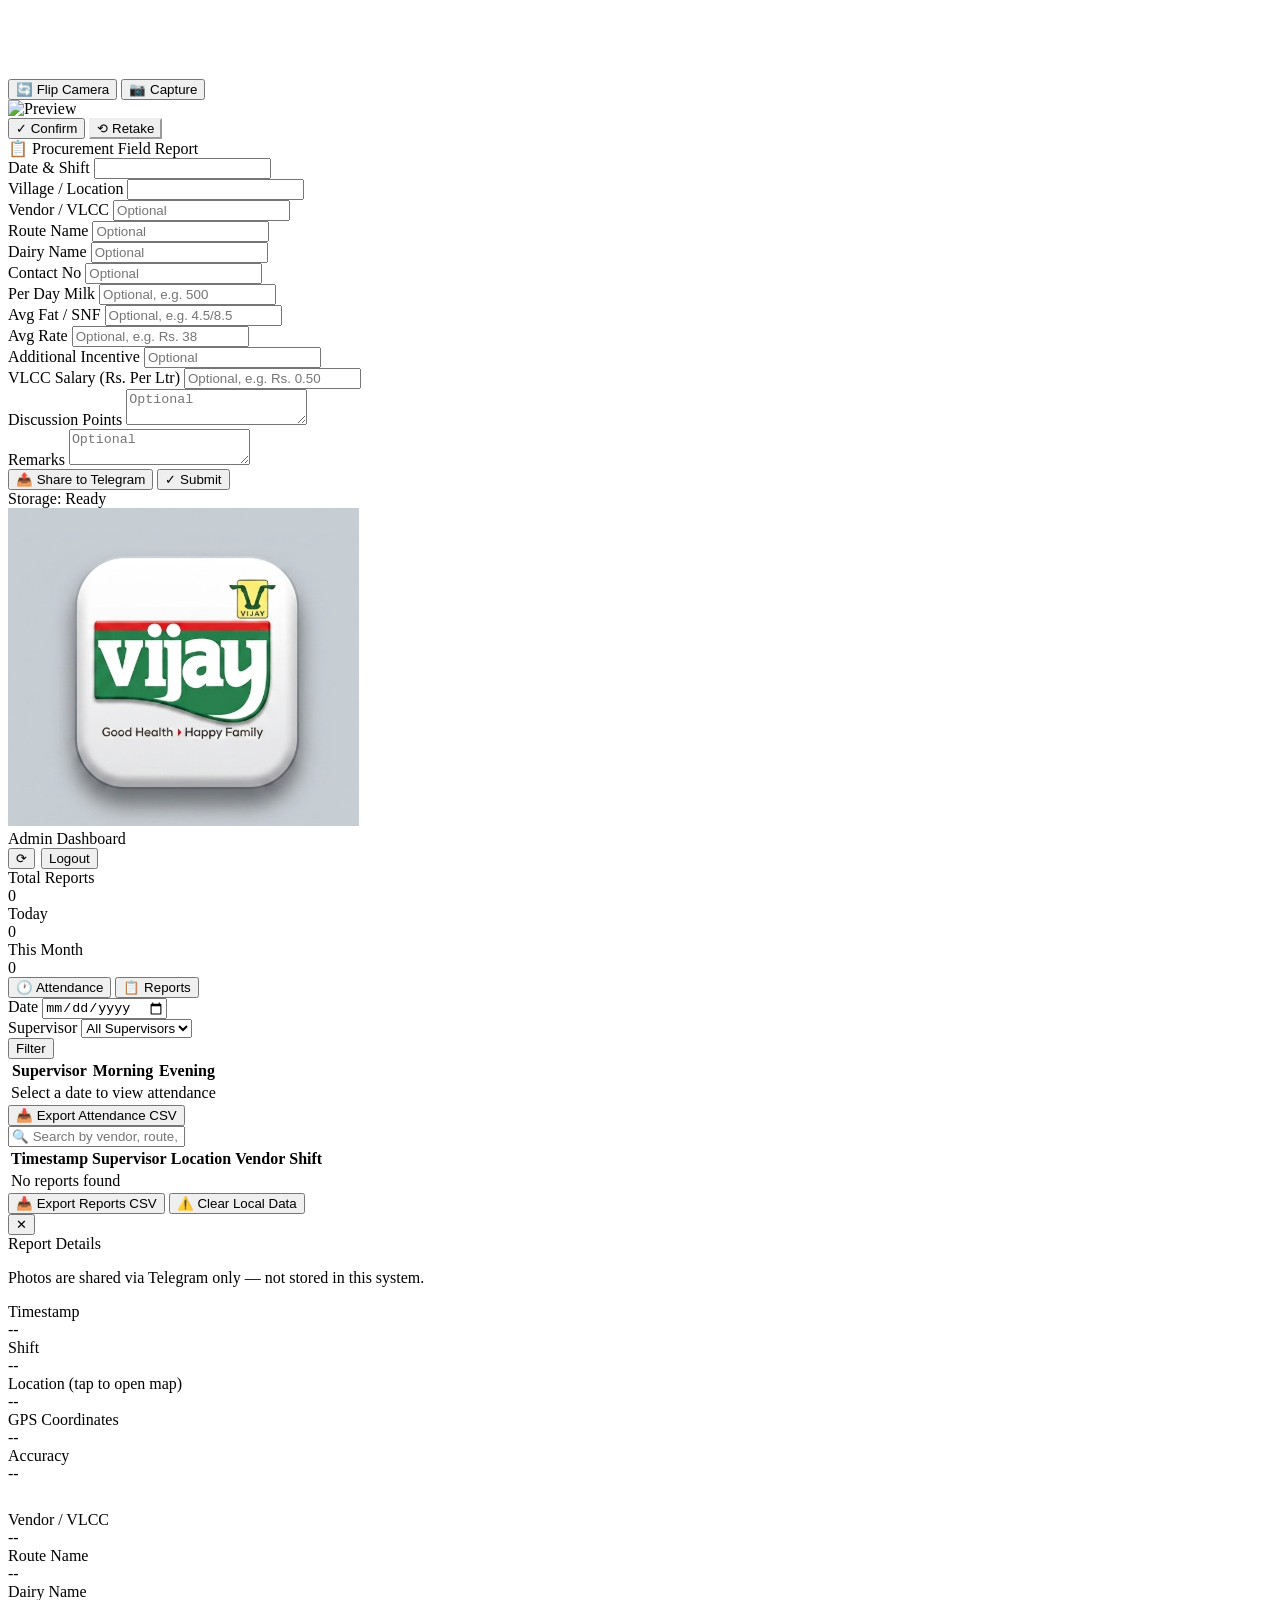
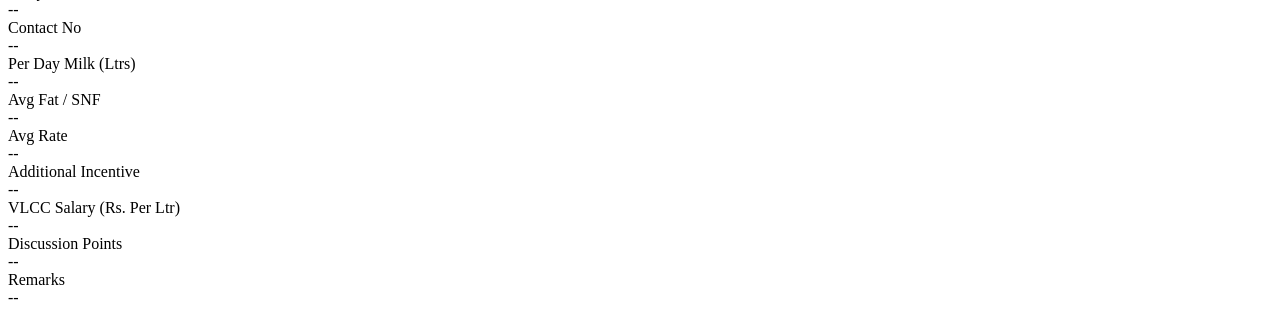
==== commit 33441f13: "Add files via upload" ====
--- a/index.html
+++ b/index.html
@@ -5,2062 +5,499 @@
     <meta name="viewport" content="width=device-width, initial-scale=1.0">
     <meta name="theme-color" content="#1a7a3c">
     <meta name="description" content="VD GeoTag - Vijay Dairy Field Supervisor App">
-    <title>VD GeoTag</title>
-    <link rel="manifest" href="./manifest.json">
-    <link rel="apple-touch-icon" href="Logo.png">
     <meta name="apple-mobile-web-app-capable" content="yes">
     <meta name="apple-mobile-web-app-status-bar-style" content="default">
     <meta name="apple-mobile-web-app-title" content="VD GeoTag">
     <meta name="mobile-web-app-capable" content="yes">
-    <style>
-        * {
-            margin: 0;
-            padding: 0;
-            box-sizing: border-box;
-        }
-
-        :root {
-            --primary-green: #1a7a3c;
-            --dark-green: #135c2d;
-            --light-green: #e8f5ed;
-            --white: #ffffff;
-            --gray-bg: #f4f6f4;
-            --text-dark: #1a2b1e;
-            --danger: #c0392b;
-            --muted: #666666;
-        }
-
-        body {
-            font-family: -apple-system, BlinkMacSystemFont, "Segoe UI", Roboto, sans-serif;
-            background-color: var(--gray-bg);
-            color: var(--text-dark);
-            line-height: 1.6;
-        }
-
-        .container {
-            max-width: 480px;
-            margin: 0 auto;
-            background-color: var(--white);
-            min-height: 100vh;
-            display: flex;
-            flex-direction: column;
-        }
-
-        /* PAGE VISIBILITY */
-        .page {
-            display: none;
-            flex: 1;
-            overflow-y: auto;
-        }
-
-        .page.active {
-            display: flex;
-            flex-direction: column;
-        }
-
-        /* HEADER */
-        .header {
-            background: linear-gradient(135deg, var(--primary-green), var(--dark-green));
-            color: var(--white);
-            padding: 16px;
-            display: flex;
-            justify-content: space-between;
-            align-items: center;
-            box-shadow: 0 2px 8px rgba(0,0,0,0.1);
-        }
-
-        .header-title {
-            display: flex;
-            align-items: center;
-            gap: 8px;
-            font-size: 18px;
-            font-weight: bold;
-        }
-
-        .header-logo {
-            width: 40px;
-            height: 40px;
-            border-radius: 8px;
-            display: flex;
-            align-items: center;
-            justify-content: center;
-            font-weight: bold;
-            overflow: hidden;
-        }
-
-        .header-logo img {
-            width: 100%;
-            height: 100%;
-            object-fit: contain;
-        }
-
-        .btn {
-            padding: 12px 16px;
-            border: none;
-            border-radius: 14px;
-            font-size: 14px;
-            font-weight: 500;
-            cursor: pointer;
-            transition: all 0.3s ease;
-            touch-action: manipulation;
-            min-height: 44px;
-            min-width: 44px;
-        }
-
-        .btn-primary {
-            background-color: var(--primary-green);
-            color: var(--white);
-        }
-
-        .btn-primary:hover {
-            background-color: var(--dark-green);
-            transform: translateY(-2px);
-            box-shadow: 0 4px 12px rgba(26, 122, 60, 0.3);
-        }
-
-        .btn-primary:active {
-            transform: translateY(0);
-        }
-
-        .btn-secondary {
-            background-color: transparent;
-            color: var(--white);
-            border: 1px solid var(--white);
-        }
-
-        .btn-secondary:hover {
-            background-color: rgba(255,255,255,0.1);
-        }
-
-        .btn-danger {
-            background-color: var(--danger);
-            color: var(--white);
-        }
-
-        .btn-danger:hover {
-            background-color: #a03225;
-        }
-
-        .btn-small {
-            padding: 8px 12px;
-            font-size: 12px;
-        }
-
-        .btn-group {
-            display: flex;
-            gap: 8px;
-            flex-wrap: wrap;
-        }
-
-        /* CARDS */
-        .card {
-            background-color: var(--white);
-            border-radius: 12px;
-            padding: 16px;
-            margin: 12px;
-            border: 1px solid #e0e0e0;
-            box-shadow: 0 1px 3px rgba(0,0,0,0.05);
-        }
-
-        .card-title {
-            font-size: 14px;
-            font-weight: 600;
-            color: var(--muted);
-            text-transform: uppercase;
-            letter-spacing: 0.5px;
-            margin-bottom: 12px;
-        }
-
-        .gps-grid {
-            display: grid;
-            grid-template-columns: 1fr 1fr;
-            gap: 12px;
-        }
-
-        .gps-item {
-            background-color: var(--light-green);
-            padding: 12px;
-            border-radius: 8px;
-        }
-
-        .gps-label {
-            font-size: 11px;
-            color: var(--muted);
-            text-transform: uppercase;
-            margin-bottom: 4px;
-        }
-
-        .gps-value {
-            font-size: 16px;
-            font-weight: bold;
-            color: var(--primary-green);
-            word-break: break-all;
-        }
-
-        /* LOCATION */
-        .location-container {
-            display: flex;
-            flex-direction: column;
-            gap: 12px;
-        }
-
-        .location-item {
-            background-color: var(--light-green);
-            padding: 12px;
-            border-radius: 8px;
-        }
-
-        .location-label {
-            font-size: 11px;
-            color: var(--muted);
-            text-transform: uppercase;
-            margin-bottom: 4px;
-        }
-
-        .location-value {
-            font-size: 15px;
-            font-weight: 600;
-            color: var(--primary-green);
-            word-break: break-word;
-        }
-
-        .location-loading {
-            font-size: 13px;
-            color: var(--muted);
-            font-style: italic;
-        }
-
-        /* CLOCK */
-        .clock {
-            text-align: center;
-            font-size: 18px;
-            font-weight: 600;
-            color: var(--primary-green);
-            padding: 8px;
-        }
-
-        /* CAMERA */
-        video, canvas {
-            width: 100%;
-            border-radius: 8px;
-            background-color: #000;
-        }
-
-        .camera-section {
-            position: relative;
-            margin: 12px;
-        }
-
-        .camera-buttons {
-            display: flex;
-            gap: 8px;
-            margin-top: 12px;
-            flex-wrap: wrap;
-        }
-
-        .photo-preview {
-            margin: 12px;
-            border-radius: 8px;
-            overflow: hidden;
-            display: none;
-        }
-
-        .photo-preview.active {
-            display: block;
-        }
-
-        .photo-preview img {
-            width: 100%;
-            max-height: 300px;
-            object-fit: contain;
-        }
-
-        .photo-actions {
-            display: flex;
-            gap: 8px;
-            justify-content: center;
-            margin-top: 12px;
-            display: none;
-        }
-
-        .photo-actions.active {
-            display: flex;
-        }
-
-        /* FORM */
-        .form-section {
-            display: none;
-            padding: 16px;
-        }
-
-        .form-section.active {
-            display: block;
-        }
-
-        .form-group {
-            margin-bottom: 16px;
-        }
-
-        label {
-            display: block;
-            font-size: 13px;
-            font-weight: 600;
-            color: var(--text-dark);
-            margin-bottom: 6px;
-            text-transform: uppercase;
-            letter-spacing: 0.5px;
-        }
-
-        input[type="text"],
-        input[type="tel"],
-        textarea,
-        input[readonly] {
-            width: 100%;
-            padding: 12px;
-            border: 1px solid #ddd;
-            border-radius: 8px;
-            font-size: 14px;
-            font-family: inherit;
-            transition: border-color 0.3s;
-        }
-
-        input[type="text"]:focus,
-        input[type="tel"]:focus,
-        textarea:focus {
-            outline: none;
-            border-color: var(--primary-green);
-            box-shadow: 0 0 0 3px rgba(26, 122, 60, 0.1);
-        }
-
-        input[readonly] {
-            background-color: var(--light-green);
-            color: var(--primary-green);
-            font-weight: 600;
-            cursor: not-allowed;
-        }
-
-        textarea {
-            resize: vertical;
-            min-height: 80px;
-        }
-
-        .form-actions {
-            display: flex;
-            gap: 12px;
-            margin-top: 24px;
-            flex-wrap: wrap;
-        }
-
-        .form-actions .btn {
-            flex: 1;
-            min-width: 120px;
-        }
-
-        /* FOOTER */
-        .footer {
-            background-color: var(--gray-bg);
-            padding: 12px;
-            text-align: center;
-            font-size: 12px;
-            color: var(--muted);
-            margin-top: auto;
-            border-top: 1px solid #e0e0e0;
-        }
-
-        /* ADMIN LOGIN PAGE */
-        .login-container {
-            flex: 1;
-            display: flex;
-            flex-direction: column;
-            justify-content: center;
-            align-items: center;
-            padding: 24px;
-            background: linear-gradient(135deg, var(--primary-green), var(--dark-green));
-        }
-
-        .login-box {
-            background-color: var(--white);
-            border-radius: 16px;
-            padding: 32px 24px;
-            width: 100%;
-            max-width: 320px;
-            box-shadow: 0 10px 30px rgba(0,0,0,0.2);
-        }
-
-        .login-logo {
-            text-align: center;
-            margin-bottom: 24px;
-        }
-
-        .login-logo-icon {
-            width: 60px;
-            height: 60px;
-            background: linear-gradient(135deg, var(--primary-green), var(--dark-green));
-            border-radius: 12px;
-            display: flex;
-            align-items: center;
-            justify-content: center;
-            color: var(--white);
-            font-size: 28px;
-            font-weight: bold;
-            margin: 0 auto 12px;
-        }
-
-        .login-title {
-            font-size: 20px;
-            font-weight: bold;
-            color: var(--text-dark);
-            text-align: center;
-        }
-
-        .login-form {
-            margin-top: 24px;
-        }
-
-        .login-error {
-            color: var(--danger);
-            font-size: 13px;
-            text-align: center;
-            margin-bottom: 12px;
-            display: none;
-        }
-
-        .login-error.active {
-            display: block;
-        }
-
-        .login-buttons {
-            display: flex;
-            gap: 12px;
-            margin-top: 20px;
-            flex-direction: column;
-        }
-
-        /* ADMIN DASHBOARD */
-        .dashboard-content {
-            flex: 1;
-            overflow-y: auto;
-            padding-bottom: 20px;
-        }
-
-        .dashboard-header {
-            display: flex;
-            justify-content: space-between;
-            align-items: center;
-            padding: 16px;
-            gap: 8px;
-        }
-
-        .stats-grid {
-            display: grid;
-            grid-template-columns: 1fr 1fr;
-            gap: 12px;
-            padding: 12px;
-            margin-bottom: 8px;
-        }
-
-        .stat-card {
-            background: linear-gradient(135deg, var(--primary-green), var(--dark-green));
-            color: var(--white);
-            padding: 16px;
-            border-radius: 12px;
-            text-align: center;
-        }
-
-        .stat-label {
-            font-size: 12px;
-            font-weight: 600;
-            text-transform: uppercase;
-            opacity: 0.9;
-            margin-bottom: 8px;
-        }
-
-        .stat-value {
-            font-size: 28px;
-            font-weight: bold;
-        }
-
-        .search-box {
-            padding: 12px;
-            margin: 12px;
-        }
-
-        .search-input {
-            width: 100%;
-            padding: 12px 16px;
-            border: 1px solid #ddd;
-            border-radius: 8px;
-            font-size: 14px;
-        }
-
-        .search-input::placeholder {
-            color: var(--muted);
-        }
-
-        .records-table {
-            width: 100%;
-            border-collapse: collapse;
-        }
-
-        .records-table th,
-        .records-table td {
-            padding: 12px;
-            text-align: left;
-            border-bottom: 1px solid #e0e0e0;
-            font-size: 13px;
-        }
-
-        .records-table th {
-            background-color: var(--light-green);
-            font-weight: 600;
-            color: var(--primary-green);
-            position: sticky;
-            top: 0;
-        }
-
-        .records-table tr {
-            cursor: pointer;
-            transition: background-color 0.2s;
-        }
-
-        .records-table tbody tr:hover {
-            background-color: #f9f9f9;
-        }
-
-        .table-container {
-            overflow-x: auto;
-            margin: 12px 0;
-        }
-
-        .no-records {
-            text-align: center;
-            padding: 32px 16px;
-            color: var(--muted);
-        }
-
-        /* MODAL */
-        .modal {
-            display: none;
-            position: fixed;
-            top: 0;
-            left: 0;
-            right: 0;
-            bottom: 0;
-            background-color: rgba(0,0,0,0.5);
-            z-index: 1000;
-            align-items: center;
-            justify-content: center;
-            padding: 16px;
-        }
-
-        .modal.active {
-            display: flex;
-        }
-
-        .modal-content {
-            background-color: var(--white);
-            border-radius: 16px;
-            max-width: 500px;
-            width: 100%;
-            max-height: 90vh;
-            overflow-y: auto;
-            padding: 24px;
-            position: relative;
-        }
-
-        .modal-close {
-            position: absolute;
-            top: 12px;
-            right: 12px;
-            background: none;
-            border: none;
-            font-size: 24px;
-            cursor: pointer;
-            color: var(--muted);
-        }
-
-        .modal-title {
-            font-size: 18px;
-            font-weight: bold;
-            margin-bottom: 16px;
-            margin-top: 12px;
-        }
-
-        .modal-photo {
-            width: 100%;
-            max-height: 300px;
-            object-fit: contain;
-            border-radius: 8px;
-            margin-bottom: 16px;
-            background-color: #f0f0f0;
-        }
-
-        .modal-field {
-            margin-bottom: 12px;
-        }
-
-        .modal-label {
-            font-size: 11px;
-            font-weight: 600;
-            color: var(--muted);
-            text-transform: uppercase;
-            margin-bottom: 4px;
-        }
-
-        .modal-value {
-            font-size: 14px;
-            color: var(--text-dark);
-            word-break: break-word;
-        }
-
-        /* EXPORT/ADMIN BUTTONS */
-        .admin-actions {
-            display: flex;
-            gap: 8px;
-            padding: 12px;
-            flex-wrap: wrap;
-        }
-
-        .admin-actions .btn {
-            flex: 1;
-            min-width: 120px;
-        }
-
-        /* MESSAGES */
-        .message {
-            position: fixed;
-            bottom: 20px;
-            left: 16px;
-            right: 16px;
-            padding: 16px;
-            border-radius: 12px;
-            color: var(--white);
-            z-index: 2000;
-            animation: slideUp 0.3s ease;
-            max-width: 448px;
-            margin: 0 auto;
-        }
-
-        .message.success {
-            background-color: #27ae60;
-        }
-
-        .message.error {
-            background-color: var(--danger);
-        }
-
-        @keyframes slideUp {
-            from {
-                transform: translateY(100px);
-                opacity: 0;
-            }
-            to {
-                transform: translateY(0);
-                opacity: 1;
-            }
-        }
-
-        /* RESPONSIVE */
-        @media (max-width: 480px) {
-            .container {
-                max-width: 100%;
-            }
-
-            .stats-grid {
-                grid-template-columns: 1fr;
-            }
-
-            .header {
-                padding: 12px;
-            }
-
-            .card {
-                margin: 8px;
-                padding: 12px;
-            }
-
-            .btn {
-                font-size: 13px;
-                padding: 11px 14px;
-            }
-        }
-
-        .hidden {
-            display: none !important;
-        }
-    </style>
+    <title>VD GeoTag</title>
+    <link rel="manifest" href="./manifest.json">
+    <link rel="apple-touch-icon" href="Logo.png">
+
+    <!-- CSS modules -->
+    <link rel="stylesheet" href="css/variables.css">
+    <link rel="stylesheet" href="css/components.css">
+    <link rel="stylesheet" href="css/login.css">
+    <link rel="stylesheet" href="css/admin.css">
 </head>
 <body>
-    <div class="container">
-        <!-- PAGE 1: FIELD SUPERVISOR -->
-        <div id="pageField" class="page active">
-            <div class="header">
-                <div class="header-title">
-                    <div class="header-logo">
-                        <img src="Logo.png" alt="Vijay Dairy" title="Vijay Dairy">
-                    </div>
-                    <span>VD GeoTag</span>
-                </div>
-                <div style="display: flex; gap: 8px;">
-                    <button class="btn btn-secondary btn-small" id="installBtn" style="display: none;">⬇️ Install App</button>
-                    <button class="btn btn-secondary btn-small" id="adminLoginBtn">🔐 Admin Login</button>
-                </div>
-            </div>
-
-            <div class="dashboard-content">
-                <!-- CLOCK -->
-                <div class="clock" id="clockDisplay">25 June 2026, 06:45 AM</div>
-
-                <!-- GPS STATUS CARD -->
-                <div class="card">
-                    <div class="card-title">📍 GPS Status</div>
-                    <div class="gps-grid">
-                        <div class="gps-item">
-                            <div class="gps-label">Latitude</div>
-                            <div class="gps-value" id="gpsLat">Not available</div>
-                        </div>
-                        <div class="gps-item">
-                            <div class="gps-label">Longitude</div>
-                            <div class="gps-value" id="gpsLon">Not available</div>
-                        </div>
-                        <div class="gps-item">
-                            <div class="gps-label">Altitude</div>
-                            <div class="gps-value" id="gpsAlt">-- m</div>
-                        </div>
-                        <div class="gps-item">
-                            <div class="gps-label">Accuracy</div>
-                            <div class="gps-value" id="gpsAcc">-- m</div>
-                        </div>
-                    </div>
-                </div>
-
-                <!-- LOCATION CARD -->
-                <div class="card">
-                    <div class="card-title">🏘️ Village / Location</div>
-                    <div class="location-container">
-                        <div class="location-item">
-                            <div class="location-label">Village / Town</div>
-                            <div class="location-value" id="locVillage">Detecting...</div>
-                        </div>
-                        <div class="location-item">
-                            <div class="location-label">Taluk / District</div>
-                            <div class="location-value" id="locCity">--</div>
-                        </div>
-                        <div class="location-item">
-                            <div class="location-label">State</div>
-                            <div class="location-value" id="locState">--</div>
-                        </div>
-                        <div class="location-loading" id="locationStatus"></div>
-                    </div>
-                </div>
-
-                <!-- CAMERA -->
-                <div class="camera-section">
-                    <div class="card-title" style="margin: 0 12px 12px;">📷 Photo Capture</div>
-                    <video id="videoFeed" autoplay playsinline></video>
-                    <div class="camera-buttons">
-                        <button class="btn btn-primary" id="flipCameraBtn">🔄 Flip Camera</button>
-                        <button class="btn btn-primary" id="captureBtn">📷 Capture Photo</button>
-                    </div>
-
-                    <div class="photo-preview" id="photoPreview">
-                        <img id="previewImg" src="" alt="Preview">
-                    </div>
-
-                    <div class="photo-actions" id="photoActions">
-                        <button class="btn btn-primary" id="confirmPhotoBtn">✓ Confirm</button>
-                        <button class="btn btn-secondary" id="retakeBtn">⟲ Retake</button>
-                    </div>
-                </div>
-
-                <!-- FORM -->
-                <div class="form-section" id="formSection">
-                    <div class="card-title">📋 VLCC & Vendors Meet Details</div>
+<div class="container">
+
+    <!-- ═══════════════════════════════════════════════════════
+         PAGE 1: LOGIN
+    ════════════════════════════════════════════════════════ -->
+    <div id="page-login" class="page">
+        <div class="login-container">
+            <div class="login-box">
+                <div class="login-logo">
+                    <img src="LOGO INSIDE.png" alt="Vijay Dairy" class="login-logo-img"
+                         onerror="this.style.display='none'; this.nextElementSibling.style.display='flex'">
+                    <div class="login-logo-icon" style="display:none">VD</div>
+                    <div class="login-app-name">VD GeoTag</div>
+                    <div class="login-subtitle">Vijay Dairy Field Management</div>
+                </div>
+
+                <div class="login-form">
+                    <div class="login-error" id="loginError"></div>
 
                     <div class="form-group">
-                        <label>Date & Shift</label>
-                        <input type="text" id="fieldDateShift" readonly>
+                        <label>Employee ID</label>
+                        <input type="text" id="loginId" placeholder="Enter your 4-digit ID"
+                               inputmode="numeric" maxlength="4" autocomplete="username">
                     </div>
 
                     <div class="form-group">
-                        <label>Village / Location</label>
-                        <input type="text" id="fieldLocation" readonly>
-                    </div>
-
-                    <div class="form-group">
-                        <label>VLCC & Vendor Name</label>
-                        <input type="text" id="fieldVendor" placeholder="-">
-                    </div>
-
-                    <div class="form-group">
-                        <label>Route Name</label>
-                        <input type="text" id="fieldRoute" placeholder="-">
-                    </div>
-
-                    <div class="form-group">
-                        <label>Dairy Name</label>
-                        <input type="text" id="fieldDairy" placeholder="-">
-                    </div>
-
-                    <div class="form-group">
-                        <label>Contact No</label>
-                        <input type="tel" id="fieldContact" placeholder="-">
-                    </div>
-
-                    <div class="form-group">
-                        <label>Per Day Milk (Ltrs)</label>
-                        <input type="text" id="fieldMilk" placeholder="-">
-                    </div>
-
-                    <div class="form-group">
-                        <label>Avg. Fat & SNF / Rate</label>
-                        <input type="text" id="fieldFatSnf" placeholder="-">
-                    </div>
-
-                    <div class="form-group">
-                        <label>Additional Rs. Details</label>
-                        <input type="text" id="fieldAdditional" placeholder="-">
-                    </div>
-
-                    <div class="form-group">
-                        <label>Discussion Points</label>
-                        <textarea id="fieldDiscussion" placeholder="-"></textarea>
-                    </div>
-
-                    <div class="form-group">
-                        <label>Expected Additional Milk Procurement</label>
-                        <textarea id="fieldExpected" placeholder="-"></textarea>
-                    </div>
-
-                    <div class="form-group">
-                        <label>Remarks</label>
-                        <textarea id="fieldRemarks" placeholder="-"></textarea>
-                    </div>
-
-                    <div class="form-actions">
-                        <button class="btn btn-primary" id="shareBtn">📤 Share to Telegram</button>
-                        <button class="btn btn-primary" id="submitBtn">✓ Submit Record</button>
-                    </div>
-                </div>
-            </div>
-
-            <div class="footer">
-                <span id="dbStatus">Database: Ready</span>
-            </div>
-        </div>
-
-        <!-- PAGE 2: ADMIN LOGIN -->
-        <div id="pageAdminLogin" class="page">
-            <div class="login-container">
-                <div class="login-box">
-                    <div class="login-logo">
-                        <div class="login-logo-icon">VD</div>
-                        <div style="font-size: 14px; color: var(--muted); text-align: center;">Vijay Dairy</div>
-                    </div>
-
-                    <div class="login-title">Admin Login</div>
-
-                    <div class="login-form">
-                        <div class="login-error" id="loginError">❌ Invalid username or password</div>
-
-                        <div class="form-group">
-                            <label>Username</label>
-                            <input type="text" id="adminUsername" placeholder="admin" autocomplete="username">
-                        </div>
-
-                        <div class="form-group">
-                            <label>Password</label>
-                            <input type="password" id="adminPassword" placeholder="password" autocomplete="current-password">
-                        </div>
-
-                        <div class="login-buttons">
-                            <button class="btn btn-primary" id="loginBtn">LOGIN</button>
-                            <button class="btn btn-secondary" id="backFromLoginBtn">← Back</button>
-                        </div>
-                    </div>
-                </div>
-            </div>
-        </div>
-
-        <!-- PAGE 3: ADMIN DASHBOARD -->
-        <div id="pageAdmin" class="page">
-            <div class="header">
-                <button class="btn btn-secondary btn-small" id="backFromAdminBtn">← Back</button>
-                <span style="flex: 1; text-align: center;">Admin Dashboard</span>
+                        <label>Password</label>
+                        <input type="password" id="loginPw" placeholder="Enter password"
+                               autocomplete="current-password">
+                    </div>
+
+                    <div class="login-buttons">
+                        <button class="btn btn-primary btn-block" id="loginBtn">LOGIN</button>
+                        <button class="btn btn-outline btn-block btn-small" id="installBtn"
+                                style="display:none; color: var(--primary);">⬇️ Install App</button>
+                    </div>
+                </div>
+
+                <div class="login-hint">
+                    First login: password = your ID number
+                </div>
+            </div>
+        </div>
+    </div>
+
+    <!-- ═══════════════════════════════════════════════════════
+         PAGE 2: FORCE CHANGE PASSWORD
+    ════════════════════════════════════════════════════════ -->
+    <div id="page-change-pw" class="page">
+        <div class="change-pw-container">
+            <div class="change-pw-box">
+                <div class="change-pw-title">🔐 Set New Password</div>
+                <div class="change-pw-desc">
+                    Your first login requires a new password. Choose something you'll remember.
+                </div>
+
+                <div class="login-error" id="changePwError"></div>
+
+                <div class="form-group">
+                    <label>New Password</label>
+                    <input type="password" id="newPassword" placeholder="Min. 4 characters"
+                           autocomplete="new-password">
+                </div>
+
+                <div class="form-group">
+                    <label>Confirm Password</label>
+                    <input type="password" id="confirmPassword" placeholder="Repeat password"
+                           autocomplete="new-password">
+                </div>
+
+                <button class="btn btn-primary btn-block" id="changePwBtn"
+                        style="margin-top: 16px;">Set Password & Continue</button>
+            </div>
+        </div>
+    </div>
+
+    <!-- ═══════════════════════════════════════════════════════
+         PAGE 3: SUPERVISOR — Attendance + GPS + Camera + Form
+    ════════════════════════════════════════════════════════ -->
+    <div id="page-supervisor" class="page">
+        <!-- Header -->
+        <div class="header">
+            <div class="header-title">
+                <div class="header-logo">
+                    <img src="Logo.png" alt="VD" onerror="this.style.display='none'">
+                </div>
+                <div>
+                    <div>VD GeoTag</div>
+                    <div class="header-user" id="headerUser"></div>
+                </div>
+            </div>
+            <button class="btn btn-secondary btn-small" id="logoutBtnSup">Logout</button>
+        </div>
+
+        <div class="dashboard-content">
+            <!-- Live Clock -->
+            <div class="clock" id="clockDisplay">Loading...</div>
+
+            <!-- ── ATTENDANCE CARD ── -->
+            <div class="attendance-card">
+                <div class="attendance-header">🕐 Today's Attendance</div>
+                <div class="punch-grid">
+                    <!-- Morning -->
+                    <div class="punch-item" id="morningPunchCard">
+                        <div class="punch-label">🌅 Morning</div>
+                        <button class="btn btn-primary punch-btn" id="morningPunchBtn">
+                            Morning Punch-In
+                        </button>
+                        <div class="punch-status pending" id="morningStatus">Not punched yet</div>
+                    </div>
+
+                    <!-- Evening -->
+                    <div class="punch-item" id="eveningPunchCard">
+                        <div class="punch-label">🌆 Evening</div>
+                        <button class="btn btn-primary punch-btn" id="eveningPunchBtn">
+                            Evening Punch-In
+                        </button>
+                        <div class="punch-status pending" id="eveningStatus">Not punched yet</div>
+                    </div>
+                </div>
+            </div>
+
+            <!-- ── GPS STATUS CARD ── -->
+            <div class="card">
+                <div class="card-title">📍 GPS Status</div>
+                <div class="gps-grid">
+                    <div class="gps-item">
+                        <div class="gps-label">Latitude</div>
+                        <div class="gps-value" id="gpsLat">--</div>
+                    </div>
+                    <div class="gps-item">
+                        <div class="gps-label">Longitude</div>
+                        <div class="gps-value" id="gpsLon">--</div>
+                    </div>
+                    <div class="gps-item">
+                        <div class="gps-label">Altitude</div>
+                        <div class="gps-value" id="gpsAlt">-- m</div>
+                    </div>
+                    <div class="gps-item">
+                        <div class="gps-label">Accuracy</div>
+                        <div class="gps-value" id="gpsAcc">-- m</div>
+                    </div>
+                </div>
+            </div>
+
+            <!-- ── LOCATION CARD ── -->
+            <div class="card">
+                <div class="card-title">🏘️ Village / Location</div>
+                <div class="location-container">
+                    <div class="location-item">
+                        <div class="location-label">Village / Town</div>
+                        <div class="location-value" id="locVillage">Detecting...</div>
+                    </div>
+                    <div class="location-item">
+                        <div class="location-label">Taluk / District</div>
+                        <div class="location-value" id="locCity">--</div>
+                    </div>
+                    <div class="location-item">
+                        <div class="location-label">State</div>
+                        <div class="location-value" id="locState">--</div>
+                    </div>
+                    <div class="location-loading" id="locationStatus"></div>
+                </div>
+            </div>
+
+            <!-- ── CAMERA ── -->
+            <div class="camera-section">
+                <div class="card-title" style="margin: 0 0 10px;">📷 Photo Capture</div>
+                <video id="videoFeed" autoplay playsinline></video>
+
+                <div class="camera-buttons">
+                    <button class="btn btn-primary" id="flipCameraBtn">🔄 Flip Camera</button>
+                    <button class="btn btn-primary" id="captureBtn">📷 Capture</button>
+                </div>
+
+                <div class="photo-preview" id="photoPreview">
+                    <img id="previewImg" src="" alt="Preview">
+                </div>
+
+                <div class="photo-actions" id="photoActions">
+                    <button class="btn btn-primary" id="confirmPhotoBtn">✓ Confirm</button>
+                    <button class="btn btn-outline" style="color:var(--primary);border-color:var(--primary);" id="retakeBtn">⟲ Retake</button>
+                </div>
+            </div>
+
+            <!-- ── REPORT FORM ── -->
+            <div class="form-section" id="formSection">
+                <div class="card-title">📋 Procurement Field Report</div>
+
+                <div class="form-group">
+                    <label>Date &amp; Shift</label>
+                    <input type="text" id="fieldDateShift" readonly>
+                </div>
+
+                <div class="form-group">
+                    <label>Village / Location</label>
+                    <input type="text" id="fieldLocation" readonly>
+                </div>
+
+                <div class="form-group">
+                    <label>Vendor / VLCC</label>
+                    <input type="text" id="fieldVendor" placeholder="Optional">
+                </div>
+
+                <div class="form-group">
+                    <label>Route Name</label>
+                    <input type="text" id="fieldRoute" placeholder="Optional">
+                </div>
+
+                <div class="form-group">
+                    <label>Dairy Name</label>
+                    <input type="text" id="fieldDairy" placeholder="Optional">
+                </div>
+
+                <div class="form-group">
+                    <label>Contact No</label>
+                    <input type="tel" id="fieldContact" placeholder="Optional">
+                </div>
+
+                <div class="form-group">
+                    <label>Per Day Milk</label>
+                    <input type="text" id="fieldMilk" placeholder="Optional, e.g. 500">
+                </div>
+
+                <div class="form-group">
+                    <label>Avg Fat / SNF</label>
+                    <input type="text" id="fieldFatSnf" placeholder="Optional, e.g. 4.5/8.5">
+                </div>
+
+                <div class="form-group">
+                    <label>Avg Rate</label>
+                    <input type="text" id="fieldRate" placeholder="Optional, e.g. Rs. 38">
+                </div>
+
+                <div class="form-group">
+                    <label>Additional Incentive</label>
+                    <input type="text" id="fieldAdditional" placeholder="Optional">
+                </div>
+
+                <div class="form-group">
+                    <label>VLCC Salary (Rs. Per Ltr)</label>
+                    <input type="text" id="fieldSalary" placeholder="Optional, e.g. Rs. 0.50">
+                </div>
+
+                <div class="form-group">
+                    <label>Discussion Points</label>
+                    <textarea id="fieldDiscussion" placeholder="Optional"></textarea>
+                </div>
+
+                <div class="form-group">
+                    <label>Remarks</label>
+                    <textarea id="fieldRemarks" placeholder="Optional"></textarea>
+                </div>
+
+                <div class="form-actions">
+                    <button class="btn btn-primary" id="shareBtn">📤 Share to Telegram</button>
+                    <button class="btn btn-primary" id="submitBtn">✓ Submit</button>
+                </div>
+            </div>
+        </div>
+
+        <div class="footer">
+            <span id="dbStatus">Storage: Ready</span>
+        </div>
+    </div>
+
+    <!-- ═══════════════════════════════════════════════════════
+         PAGE 4: ADMIN DASHBOARD
+    ════════════════════════════════════════════════════════ -->
+    <div id="page-admin" class="page">
+        <!-- Header -->
+        <div class="header">
+            <div class="header-title">
+                <div class="header-logo">
+                    <img src="Logo.png" alt="VD" onerror="this.style.display='none'">
+                </div>
+                <div>
+                    <div>Admin Dashboard</div>
+                    <div class="header-user" id="adminHeaderUser"></div>
+                </div>
+            </div>
+            <div style="display:flex;gap:6px;">
                 <button class="btn btn-secondary btn-small" id="refreshBtn">⟳</button>
-            </div>
-
-            <div class="dashboard-content">
-                <!-- STATS -->
-                <div class="stats-grid">
-                    <div class="stat-card">
-                        <div class="stat-label">Total Submissions</div>
-                        <div class="stat-value" id="totalStats">0</div>
-                    </div>
-                    <div class="stat-card">
-                        <div class="stat-label">Today's Submissions</div>
-                        <div class="stat-value" id="todayStats">0</div>
-                    </div>
-                    <div class="stat-card">
-                        <div class="stat-label">This Month</div>
-                        <div class="stat-value" id="monthStats">0</div>
-                    </div>
-                    <div class="stat-card">
-                        <div class="stat-label">Pending Share</div>
-                        <div class="stat-value" id="pendingStats">0</div>
-                    </div>
-                </div>
-
-                <!-- SEARCH -->
+                <button class="btn btn-secondary btn-small" id="logoutBtnAdmin">Logout</button>
+            </div>
+        </div>
+
+        <div class="dashboard-content">
+            <!-- Stats -->
+            <div class="stats-grid">
+                <div class="stat-card">
+                    <div class="stat-label">Total Reports</div>
+                    <div class="stat-value" id="totalStats">0</div>
+                </div>
+                <div class="stat-card">
+                    <div class="stat-label">Today</div>
+                    <div class="stat-value" id="todayStats">0</div>
+                </div>
+                <div class="stat-card">
+                    <div class="stat-label">This Month</div>
+                    <div class="stat-value" id="monthStats">0</div>
+                </div>
+            </div>
+
+            <!-- Tab bar -->
+            <div class="tab-bar">
+                <button class="admin-tab-btn active" data-tab="attendance">🕐 Attendance</button>
+                <button class="admin-tab-btn" data-tab="reports">📋 Reports</button>
+            </div>
+
+            <!-- ── ATTENDANCE TAB ── -->
+            <div class="admin-tab-panel active" id="tab-attendance">
+                <div class="filter-bar">
+                    <div class="form-group" style="margin:0;flex:1;">
+                        <label>Date</label>
+                        <input type="date" id="attFilterDate">
+                    </div>
+                    <div class="form-group" style="margin:0;flex:1;">
+                        <label>Supervisor</label>
+                        <select id="attFilterSup">
+                            <option value="">All Supervisors</option>
+                        </select>
+                    </div>
+                    <button class="btn btn-primary btn-small" onclick="loadAdminAttendance()" style="align-self:flex-end;">Filter</button>
+                </div>
+
+                <div class="table-container">
+                    <table class="records-table">
+                        <thead>
+                            <tr>
+                                <th>Supervisor</th>
+                                <th>Morning</th>
+                                <th>Evening</th>
+                            </tr>
+                        </thead>
+                        <tbody id="attTableBody">
+                            <tr><td colspan="3" class="no-records">Select a date to view attendance</td></tr>
+                        </tbody>
+                    </table>
+                </div>
+
+                <div class="admin-actions">
+                    <button class="btn btn-primary" id="exportAttBtn">📥 Export Attendance CSV</button>
+                </div>
+            </div>
+
+            <!-- ── REPORTS TAB ── -->
+            <div class="admin-tab-panel" id="tab-reports">
                 <div class="search-box">
-                    <input type="text" id="searchInput" class="search-input" placeholder="🔍 Search submissions...">
-                </div>
-
-                <!-- RECORDS TABLE -->
+                    <input type="text" id="reportSearch" class="search-input"
+                           placeholder="🔍 Search by vendor, route, location...">
+                </div>
+
                 <div class="table-container">
                     <table class="records-table">
                         <thead>
                             <tr>
                                 <th>Timestamp</th>
+                                <th>Supervisor</th>
                                 <th>Location</th>
                                 <th>Vendor</th>
-                                <th>Status</th>
+                                <th>Shift</th>
                             </tr>
                         </thead>
-                        <tbody id="recordsTableBody">
-                            <tr>
-                                <td colspan="4" class="no-records">No records found</td>
-                            </tr>
+                        <tbody id="reportTableBody">
+                            <tr><td colspan="5" class="no-records">No reports found</td></tr>
                         </tbody>
                     </table>
                 </div>
 
-                <!-- ADMIN ACTIONS -->
                 <div class="admin-actions">
-                    <button class="btn btn-primary" id="exportCSVBtn">📥 Export CSV</button>
-                    <button class="btn btn-primary" id="downloadPhotosBtn">📦 Download Photos</button>
-                    <button class="btn btn-danger" id="clearDataBtn">⚠️ Clear All Data</button>
-                    <button class="btn btn-secondary" id="logoutBtn">Logout</button>
+                    <button class="btn btn-primary" id="exportRepBtn">📥 Export Reports CSV</button>
+                    <button class="btn btn-danger" id="clearDataBtn">⚠️ Clear Local Data</button>
                 </div>
             </div>
         </div>
     </div>
 
-    <!-- MODAL -->
-    <div id="recordModal" class="modal">
-        <div class="modal-content">
-            <button class="modal-close" onclick="closeModal()">✕</button>
-            <img id="modalPhoto" class="modal-photo" src="" alt="Photo">
-            <div class="modal-title">Submission Details</div>
-
-            <div class="modal-field">
-                <div class="modal-label">Timestamp</div>
-                <div class="modal-value" id="modalTimestamp">--</div>
-            </div>
-
-            <div class="modal-field">
-                <div class="modal-label">Shift</div>
-                <div class="modal-value" id="modalShift">--</div>
-            </div>
-
-            <div class="modal-field">
-                <div class="modal-label">Location</div>
-                <div class="modal-value" id="modalLocation">--</div>
-            </div>
-
-            <div class="modal-field">
-                <div class="modal-label">GPS Coordinates</div>
-                <div class="modal-value" id="modalGPS">--</div>
-            </div>
-
-            <div class="modal-field">
-                <div class="modal-label">Accuracy</div>
-                <div class="modal-value" id="modalAccuracy">--</div>
-            </div>
-
-            <hr style="margin: 16px 0; border: none; border-top: 1px solid #e0e0e0;">
-
-            <div class="modal-field">
-                <div class="modal-label">VLCC & Vendor Name</div>
-                <div class="modal-value" id="modalVendor">--</div>
-            </div>
-
-            <div class="modal-field">
-                <div class="modal-label">Route Name</div>
-                <div class="modal-value" id="modalRoute">--</div>
-            </div>
-
-            <div class="modal-field">
-                <div class="modal-label">Dairy Name</div>
-                <div class="modal-value" id="modalDairy">--</div>
-            </div>
-
-            <div class="modal-field">
-                <div class="modal-label">Contact No</div>
-                <div class="modal-value" id="modalContact">--</div>
-            </div>
-
-            <div class="modal-field">
-                <div class="modal-label">Per Day Milk (Ltrs)</div>
-                <div class="modal-value" id="modalMilk">--</div>
-            </div>
-
-            <div class="modal-field">
-                <div class="modal-label">Avg. Fat & SNF / Rate</div>
-                <div class="modal-value" id="modalFatSnf">--</div>
-            </div>
-
-            <div class="modal-field">
-                <div class="modal-label">Additional Rs. Details</div>
-                <div class="modal-value" id="modalAdditional">--</div>
-            </div>
-
-            <div class="modal-field">
-                <div class="modal-label">Discussion Points</div>
-                <div class="modal-value" id="modalDiscussion">--</div>
-            </div>
-
-            <div class="modal-field">
-                <div class="modal-label">Expected Additional Milk Procurement</div>
-                <div class="modal-value" id="modalExpected">--</div>
-            </div>
-
-            <div class="modal-field">
-                <div class="modal-label">Remarks</div>
-                <div class="modal-value" id="modalRemarks">--</div>
-            </div>
+</div><!-- /.container -->
+
+<!-- ═══════════════════════════════════════════════════════
+     MODAL — Report detail view (admin only)
+════════════════════════════════════════════════════════ -->
+<div id="recordModal" class="modal">
+    <div class="modal-content">
+        <button class="modal-close" onclick="closeModal()">✕</button>
+        <div class="modal-title">Report Details</div>
+
+        <p class="modal-photo-note" id="modalPhotoNote">
+            Photos are shared via Telegram only — not stored in this system.
+        </p>
+
+        <div class="modal-field">
+            <div class="modal-label">Timestamp</div>
+            <div class="modal-value" id="modalTimestamp">--</div>
+        </div>
+        <div class="modal-field">
+            <div class="modal-label">Shift</div>
+            <div class="modal-value" id="modalShift">--</div>
+        </div>
+        <div class="modal-field">
+            <div class="modal-label">Location (tap to open map)</div>
+            <div class="modal-value" id="modalLocation">--</div>
+        </div>
+        <div class="modal-field">
+            <div class="modal-label">GPS Coordinates</div>
+            <div class="modal-value" id="modalGPS">--</div>
+        </div>
+        <div class="modal-field">
+            <div class="modal-label">Accuracy</div>
+            <div class="modal-value" id="modalAccuracy">--</div>
+        </div>
+
+        <hr style="margin:14px 0;border:none;border-top:1px solid var(--border);">
+
+        <div class="modal-field">
+            <div class="modal-label">Vendor / VLCC</div>
+            <div class="modal-value" id="modalVendor">--</div>
+        </div>
+        <div class="modal-field">
+            <div class="modal-label">Route Name</div>
+            <div class="modal-value" id="modalRoute">--</div>
+        </div>
+        <div class="modal-field">
+            <div class="modal-label">Dairy Name</div>
+            <div class="modal-value" id="modalDairy">--</div>
+        </div>
+        <div class="modal-field">
+            <div class="modal-label">Contact No</div>
+            <div class="modal-value" id="modalContact">--</div>
+        </div>
+        <div class="modal-field">
+            <div class="modal-label">Per Day Milk (Ltrs)</div>
+            <div class="modal-value" id="modalMilk">--</div>
+        </div>
+        <div class="modal-field">
+            <div class="modal-label">Avg Fat / SNF</div>
+            <div class="modal-value" id="modalFatSnf">--</div>
+        </div>
+        <div class="modal-field">
+            <div class="modal-label">Avg Rate</div>
+            <div class="modal-value" id="modalRate">--</div>
+        </div>
+        <div class="modal-field">
+            <div class="modal-label">Additional Incentive</div>
+            <div class="modal-value" id="modalAdditional">--</div>
+        </div>
+        <div class="modal-field">
+            <div class="modal-label">VLCC Salary (Rs. Per Ltr)</div>
+            <div class="modal-value" id="modalSalary">--</div>
+        </div>
+        <div class="modal-field">
+            <div class="modal-label">Discussion Points</div>
+            <div class="modal-value" id="modalDiscussion">--</div>
+        </div>
+        <div class="modal-field">
+            <div class="modal-label">Remarks</div>
+            <div class="modal-value" id="modalRemarks">--</div>
         </div>
     </div>
-
-    <script>
-        // Geoapify reverse geocoding API key (free 3000 req/day)
-        const GEOAPIFY_KEY = 'a04f244893444e239475e5df2fbd3e23';
-
-        // ============================================
-        // GLOBAL STATE
-        // ============================================
-        let currentPage = 'pageField';
-        let currentPosition = null;
-        let currentLocationName = null;
-        let videoStream = null;
-        let cameraFacingMode = 'user';
-        let capturedPhoto = null;
-        let db = null;
-        let allRecords = [];
-        let filteredRecords = [];
-        let installPrompt = null;
-        let gpsWatchId = null;
-        let gpsErrorCount = 0;
-
-        // ============================================
-        // INITIALIZATION
-        // ============================================
-        async function initializeApp() {
-            registerServiceWorker();
-            initDB();
-            startGPS();
-            startCamera();
-            startClock();
-            setupEventListeners();
-            detectShift();
-        }
-
-        // ============================================
-        // SERVICE WORKER
-        // ============================================
-        async function registerServiceWorker() {
-            if ('serviceWorker' in navigator) {
-                try {
-                    await navigator.serviceWorker.register('./sw.js');
-                } catch (e) {
-                    console.log('Service Worker registration failed:', e);
-                }
-            }
-        }
-
-        // ============================================
-        // DATABASE
-        // ============================================
-        function initDB() {
-            return new Promise((resolve) => {
-                if (!('indexedDB' in window)) {
-                    console.log('IndexedDB not available, using localStorage');
-                    updateDBStatus();
-                    resolve();
-                    return;
-                }
-
-                const request = indexedDB.open('vd_geotag_db', 1);
-
-                request.onerror = () => {
-                    console.log('IndexedDB failed, using localStorage');
-                    updateDBStatus();
-                    resolve();
-                };
-
-                request.onsuccess = () => {
-                    db = request.result;
-                    updateDBStatus();
-                    loadAllRecords();
-                    resolve();
-                };
-
-                request.onupgradeneeded = (e) => {
-                    const database = e.target.result;
-                    if (!database.objectStoreNames.contains('records')) {
-                        database.createObjectStore('records', {keyPath: 'id'});
-                    }
-                };
-            });
-        }
-
-        function updateDBStatus() {
-            const status = db ? 'Database: Ready' : '⚠️ Database: localStorage';
-            document.getElementById('dbStatus').textContent = status;
-        }
-
-        function dbSave(record) {
-            if (db) {
-                try {
-                    const transaction = db.transaction(['records'], 'readwrite');
-                    const store = transaction.objectStore('records');
-                    store.add(record);
-                } catch (e) {
-                    console.log('IndexedDB save error:', e);
-                }
-            }
-            lsSave(record);
-        }
-
-        function lsSave(record) {
-            try {
-                let records = JSON.parse(localStorage.getItem('vd_geotag_records') || '[]');
-                records.push(record);
-                localStorage.setItem('vd_geotag_records', JSON.stringify(records));
-            } catch (e) {
-                console.log('LocalStorage error:', e);
-            }
-        }
-
-        async function loadAllRecords() {
-            allRecords = [];
-
-            if (db) {
-                return new Promise((resolve) => {
-                    try {
-                        const transaction = db.transaction(['records'], 'readonly');
-                        const store = transaction.objectStore('records');
-                        const request = store.getAll();
-
-                        request.onsuccess = () => {
-                            allRecords = request.result.sort((a, b) =>
-                                new Date(b.timestamp) - new Date(a.timestamp)
-                            );
-                            resolve();
-                        };
-
-                        request.onerror = () => {
-                            loadFromLS();
-                            resolve();
-                        };
-                    } catch (e) {
-                        loadFromLS();
-                        resolve();
-                    }
-                });
-            } else {
-                loadFromLS();
-            }
-        }
-
-        function loadFromLS() {
-            try {
-                allRecords = JSON.parse(localStorage.getItem('vd_geotag_records') || '[]')
-                    .sort((a, b) => new Date(b.timestamp) - new Date(a.timestamp));
-            } catch (e) {
-                allRecords = [];
-            }
-        }
-
-        async function clearAllData() {
-            if (db) {
-                return new Promise((resolve) => {
-                    try {
-                        const transaction = db.transaction(['records'], 'readwrite');
-                        const store = transaction.objectStore('records');
-                        store.clear();
-                        transaction.oncomplete = () => {
-                            localStorage.removeItem('vd_geotag_records');
-                            allRecords = [];
-                            resolve();
-                        };
-                    } catch (e) {
-                        localStorage.removeItem('vd_geotag_records');
-                        allRecords = [];
-                        resolve();
-                    }
-                });
-            } else {
-                localStorage.removeItem('vd_geotag_records');
-                allRecords = [];
-            }
-        }
-
-        // ============================================
-        // GPS & LOCATION REVERSE GEOCODING
-        // ============================================
-        let lastGeocodeTime = 0;
-        let lastGeocodeLat = null;
-        let lastGeocodeLon = null;
-
-        function startGPS() {
-            if (!('geolocation' in navigator)) {
-                console.log('Geolocation not available');
-                document.getElementById('locationStatus').textContent = 'Geolocation not available';
-                return;
-            }
-
-            gpsErrorCount = 0;
-
-            gpsWatchId = navigator.geolocation.watchPosition(
-                (position) => {
-                    currentPosition = position.coords;
-                    gpsErrorCount = 0;
-                    document.getElementById('locationStatus').textContent = '';
-                    updateGPSDisplay();
-                    // Only call reverse geocode if location changed significantly or first time
-                    const lat = position.coords.latitude;
-                    const lon = position.coords.longitude;
-                    const now = Date.now();
-                    const latDiff = lastGeocodeLat === null ? 999 : Math.abs(lat - lastGeocodeLat);
-                    const lonDiff = lastGeocodeLon === null ? 999 : Math.abs(lon - lastGeocodeLon);
-                    // Call if moved > ~50m or more than 30 seconds since last call
-                    if (latDiff > 0.0005 || lonDiff > 0.0005 || (now - lastGeocodeTime) > 30000) {
-                        reverseGeocodeLocation();
-                    }
-                },
-                (error) => {
-                    gpsErrorCount++;
-                    console.log('GPS error:', error.code, error.message);
-
-                    let statusMsg = '';
-                    if (error.code === 1) {
-                        statusMsg = '⚠️ Location permission denied. Enable in phone settings.';
-                    } else if (error.code === 3) {
-                        if (gpsErrorCount <= 1) {
-                            statusMsg = '🛰️ Getting GPS signal...';
-                        } else if (gpsErrorCount <= 3) {
-                            statusMsg = '🔄 Still searching for signal...';
-                        } else {
-                            statusMsg = '📍 Using network location...';
-                        }
-                    } else {
-                        statusMsg = gpsErrorCount <= 1 ? '📍 Getting your location...' : '🔄 Retrying location...';
-                    }
-
-                    document.getElementById('locationStatus').textContent = statusMsg;
-                },
-                {
-                    enableHighAccuracy: true,
-                    maximumAge: 0,
-                    timeout: 30000
-                }
-            );
-        }
-
-        function updateGPSDisplay() {
-            if (currentPosition) {
-                const lat = currentPosition.latitude.toFixed(6);
-                const lon = currentPosition.longitude.toFixed(6);
-                const alt = currentPosition.altitude ? currentPosition.altitude.toFixed(1) : '--';
-                const acc = currentPosition.accuracy ? currentPosition.accuracy.toFixed(1) : '--';
-
-                document.getElementById('gpsLat').textContent = lat;
-                document.getElementById('gpsLon').textContent = lon;
-                document.getElementById('gpsAlt').textContent = alt + ' m';
-                document.getElementById('gpsAcc').textContent = '±' + acc + ' m';
-            }
-        }
-
-        function applyLocation(village, taluk, district, state) {
-            const talukDistrict = (taluk && district && taluk !== district)
-                ? taluk + ' / ' + district
-                : (district || taluk || '--');
-            currentLocationName = [village, talukDistrict, state].filter(v => v && v !== '--').join(', ');
-            document.getElementById('locVillage').textContent = village || 'Not detected';
-            document.getElementById('locCity').textContent    = talukDistrict;
-            document.getElementById('locState').textContent   = state || '--';
-            document.getElementById('fieldLocation').value    = village
-                ? village + (talukDistrict !== '--' ? ', ' + talukDistrict : '')
-                : '';
-            document.getElementById('locationStatus').textContent = '';
-        }
-
-        async function reverseGeocodeLocation() {
-            if (!currentPosition) return;
-
-            const lat = currentPosition.latitude;
-            const lon = currentPosition.longitude;
-
-            lastGeocodeTime = Date.now();
-            lastGeocodeLat  = lat;
-            lastGeocodeLon  = lon;
-
-            document.getElementById('locationStatus').textContent = 'Detecting village...';
-
-            // === 1. Geoapify — best India/Tamil Nadu village accuracy ===
-            try {
-                const res = await fetch(
-                    `https://api.geoapify.com/v1/geocode/reverse?lat=${lat}&lon=${lon}&apiKey=${GEOAPIFY_KEY}&lang=en`,
-                    { signal: AbortSignal.timeout(8000) }
-                );
-                if (res.ok) {
-                    const data = await res.json();
-                    const p = data.features?.[0]?.properties;
-                    if (p) {
-                        // Geoapify Tamil Nadu fields:
-                        //   village / suburb / quarter → actual village name
-                        //   city / town               → taluk town
-                        //   county                    → district
-                        //   state                     → Tamil Nadu
-                        const village  = p.village || p.suburb || p.quarter || p.neighbourhood || '';
-                        const taluk    = p.city    || p.town   || '';
-                        const district = p.county  || '';
-                        const state    = p.state   || '';
-
-                        if (village || taluk) {
-                            applyLocation(village || taluk, village ? taluk : '', district, state);
-                            return;
-                        }
-                    }
-                }
-            } catch (e) {
-                console.log('Geoapify failed:', e.message);
-            }
-
-            // === 2. Nominatim OSM fallback ===
-            try {
-                const res = await fetch(
-                    `https://nominatim.openstreetmap.org/reverse?format=json&lat=${lat}&lon=${lon}&addressdetails=1&accept-language=en`,
-                    {
-                        headers: { 'User-Agent': 'VD-GeoTag-FieldApp/1.0' },
-                        signal: AbortSignal.timeout(10000)
-                    }
-                );
-                if (res.ok) {
-                    const data = await res.json();
-                    const a = data.address || {};
-                    const village  = a.hamlet || a.village || a.suburb || a.neighbourhood || a.town || '';
-                    const taluk    = a.county || '';
-                    const district = a.state_district || a.county || a.city || '';
-                    const state    = a.state || '';
-                    if (village) {
-                        applyLocation(village, taluk, district, state);
-                        return;
-                    }
-                }
-            } catch (e) {
-                console.log('Nominatim failed:', e.message);
-            }
-
-            // === 3. BigDataCloud last resort ===
-            try {
-                const res = await fetch(
-                    `https://api.bigdatacloud.net/data/reverse-geocode-client?latitude=${lat}&longitude=${lon}&localityLanguage=en`,
-                    { signal: AbortSignal.timeout(8000) }
-                );
-                if (res.ok) {
-                    const data = await res.json();
-                    let village = '', taluk = '', district = '', state = '';
-                    if (data.localityInfo?.administrative) {
-                        const admins = data.localityInfo.administrative;
-                        state    = admins.find(a => a.adminLevel === 4)?.name || '';
-                        district = (admins.find(a => a.adminLevel === 5)?.name || '').replace(/ District$/i, '');
-                        taluk    = admins.find(a => a.adminLevel === 6)?.name || '';
-                        village  = [...admins].filter(a => a.adminLevel >= 7)
-                                              .sort((a, b) => b.adminLevel - a.adminLevel)[0]?.name || '';
-                    }
-                    if (!village && data.locality && data.locality !== taluk) village = data.locality;
-                    if (!state) state = data.principalSubdivision || '';
-                    applyLocation(village, taluk, district, state);
-                    return;
-                }
-            } catch (e) {
-                console.log('BigDataCloud failed:', e.message);
-            }
-
-            // All failed
-            document.getElementById('locVillage').textContent = 'Not detected';
-            document.getElementById('locationStatus').textContent = 'No internet — enter location manually';
-        }
-
-        // ============================================
-        // CAMERA
-        // ============================================
-        async function startCamera() {
-            try {
-                const constraints = {
-                    video: {
-                        facingMode: {ideal: cameraFacingMode},
-                        width: {ideal: 1280},
-                        height: {ideal: 960}
-                    },
-                    audio: false
-                };
-
-                videoStream = await navigator.mediaDevices.getUserMedia(constraints);
-                const videoElement = document.getElementById('videoFeed');
-                videoElement.srcObject = videoStream;
-            } catch (error) {
-                console.log('Camera error:', error);
-                showMessage('Camera not available', 'error');
-            }
-        }
-
-        async function flipCamera() {
-            if (videoStream) {
-                videoStream.getTracks().forEach(track => track.stop());
-            }
-            const originalMode = cameraFacingMode;
-            cameraFacingMode = cameraFacingMode === 'environment' ? 'user' : 'environment';
-            try {
-                await startCamera();
-            } catch (error) {
-                cameraFacingMode = originalMode;
-                await startCamera();
-                showMessage('⚠️ Front camera not available. Using back camera.', 'error');
-            }
-        }
-
-        function capturePhoto() {
-            const video = document.getElementById('videoFeed');
-            const canvas = document.createElement('canvas');
-            canvas.width = video.videoWidth;
-            canvas.height = video.videoHeight;
-
-            const ctx = canvas.getContext('2d');
-            ctx.drawImage(video, 0, 0);
-
-            addPhotoOverlay(ctx, canvas.width, canvas.height);
-
-            capturedPhoto = canvas.toDataURL('image/jpeg', 0.85);
-
-            document.getElementById('previewImg').src = capturedPhoto;
-            document.getElementById('photoPreview').classList.add('active');
-            document.getElementById('photoActions').classList.add('active');
-        }
-
-        function addPhotoOverlay(ctx, width, height) {
-            ctx.fillStyle = 'rgba(0, 0, 0, 0.5)';
-            ctx.fillRect(0, height - 80, width, 80);
-
-            ctx.fillStyle = 'white';
-            ctx.font = 'bold 14px sans-serif';
-            ctx.textAlign = 'left';
-
-            // GPS coordinates
-            const gpsText = currentPosition
-                ? `${currentPosition.latitude.toFixed(4)}, ${currentPosition.longitude.toFixed(4)}`
-                : 'GPS unavailable';
-            ctx.fillText(gpsText, 10, height - 50);
-
-            // Location name
-            const locText = currentLocationName || 'Location detecting...';
-            ctx.fillText(locText, 10, height - 30);
-
-            // Timestamp
-            const now = new Date();
-            const timeText = now.toLocaleString('en-IN');
-            ctx.textAlign = 'right';
-            ctx.fillText(timeText, width - 10, height - 30);
-        }
-
-        function confirmPhoto() {
-            document.getElementById('photoPreview').classList.remove('active');
-            document.getElementById('photoActions').classList.remove('active');
-            document.getElementById('formSection').classList.add('active');
-        }
-
-        function retakePhoto() {
-            capturedPhoto = null;
-            document.getElementById('previewImg').src = '';
-            document.getElementById('photoPreview').classList.remove('active');
-            document.getElementById('photoActions').classList.remove('active');
-        }
-
-        // ============================================
-        // CLOCK
-        // ============================================
-        function startClock() {
-            updateClock();
-            setInterval(updateClock, 1000);
-        }
-
-        function updateClock() {
-            const now = new Date();
-            const options = {
-                day: 'numeric',
-                month: 'long',
-                year: 'numeric',
-                hour: '2-digit',
-                minute: '2-digit',
-                second: '2-digit',
-                hour12: true
-            };
-            const formatted = now.toLocaleString('en-IN', options);
-            document.getElementById('clockDisplay').textContent = formatted;
-        }
-
-        // ============================================
-        // SHIFT DETECTION
-        // ============================================
-        function detectShift() {
-            const hour = new Date().getHours();
-            let shift = 'Other';
-
-            if (hour >= 5 && hour < 12) {
-                shift = 'Morning';
-            } else if (hour >= 12 && hour < 16) {
-                shift = 'Afternoon';
-            } else if (hour >= 16 && hour < 22) {
-                shift = 'Evening';
-            }
-
-            const date = new Date();
-            const dateStr = String(date.getDate()).padStart(2, '0') + '-' +
-                           String(date.getMonth() + 1).padStart(2, '0') + '-' +
-                           date.getFullYear();
-
-            document.getElementById('fieldDateShift').value = `${dateStr}, ${shift}`;
-            return shift;
-        }
-
-        // ============================================
-        // FORM SUBMISSION
-        // ============================================
-        function submitRecord() {
-            if (!capturedPhoto) {
-                showMessage('Please capture a photo first', 'error');
-                return;
-            }
-
-            const now = new Date();
-            const timestamp = now.toISOString();
-            const dateStr = String(now.getDate()).padStart(2, '0') + '-' +
-                           String(now.getMonth() + 1).padStart(2, '0') + '-' +
-                           now.getFullYear();
-            const timeStr = String(now.getHours()).padStart(2, '0') + ':' +
-                           String(now.getMinutes()).padStart(2, '0') + ':' +
-                           String(now.getSeconds()).padStart(2, '0');
-
-            const shift = detectShift();
-
-            const record = {
-                id: timestamp,
-                date: dateStr,
-                time: timeStr,
-                timestamp: timestamp,
-                shift: shift,
-
-                // GPS & Location
-                lat: currentPosition?.latitude || null,
-                lon: currentPosition?.longitude || null,
-                altitude: currentPosition?.altitude || null,
-                accuracy: currentPosition?.accuracy || null,
-                location: currentLocationName || document.getElementById('fieldLocation').value,
-
-                // Photo
-                photo: capturedPhoto,
-
-                // Form fields
-                vendorName: document.getElementById('fieldVendor').value || '-',
-                routeName: document.getElementById('fieldRoute').value || '-',
-                dairyName: document.getElementById('fieldDairy').value || '-',
-                contactNo: document.getElementById('fieldContact').value || '-',
-                milkLtrs: document.getElementById('fieldMilk').value || '-',
-                fatSnf: document.getElementById('fieldFatSnf').value || '-',
-                additionalRate: document.getElementById('fieldAdditional').value || '-',
-                discussionPoint: document.getElementById('fieldDiscussion').value || '-',
-                procurement: document.getElementById('fieldExpected').value || '-',
-                noteField: document.getElementById('fieldRemarks').value || '-',
-
-                // Share tracking
-                shareTime: null,
-                shareAttempted: false
-            };
-
-            dbSave(record);
-            showMessage('✓ Record submitted successfully', 'success');
-            resetForm();
-            loadAllRecords();
-        }
-
-        function resetForm() {
-            document.getElementById('fieldVendor').value = '';
-            document.getElementById('fieldRoute').value = '';
-            document.getElementById('fieldDairy').value = '';
-            document.getElementById('fieldContact').value = '';
-            document.getElementById('fieldMilk').value = '';
-            document.getElementById('fieldFatSnf').value = '';
-            document.getElementById('fieldAdditional').value = '';
-            document.getElementById('fieldDiscussion').value = '';
-            document.getElementById('fieldExpected').value = '';
-            document.getElementById('fieldRemarks').value = '';
-
-            capturedPhoto = null;
-            document.getElementById('previewImg').src = '';
-            document.getElementById('photoPreview').classList.remove('active');
-            document.getElementById('photoActions').classList.remove('active');
-            document.getElementById('formSection').classList.remove('active');
-        }
-
-        // ============================================
-        // SHARE TO TELEGRAM
-        // ============================================
-        async function shareReport() {
-            if (!capturedPhoto) {
-                showMessage('Please capture a photo first', 'error');
-                return;
-            }
-
-            const dateShift = document.getElementById('fieldDateShift').value;
-            const shift = dateShift.split(', ')[1] || 'Other';
-            const now = new Date();
-            const captureTime = String(now.getHours()).padStart(2, '0') + ':' +
-                               String(now.getMinutes()).padStart(2, '0') + ':' +
-                               String(now.getSeconds()).padStart(2, '0');
-            const locationName = currentLocationName || 'Detecting...';
-            const mapsUrl = currentPosition
-                ? `https://maps.google.com/maps?q=${currentPosition.latitude},${currentPosition.longitude}`
-                : '';
-
-            const metadata = `Procurement Supervisor Field Report
-════════════════════════
-📸 Date & Time: ${dateShift}
-⏰ Capture Time: ${captureTime}
-🕐 Shift: ${shift}
-📍 Location: ${locationName}
-${mapsUrl ? mapsUrl : ''}
-
-MEETING DETAILS:
-Vendor: ${document.getElementById('fieldVendor').value || '-'}
-Route: ${document.getElementById('fieldRoute').value || '-'}
-Dairy: ${document.getElementById('fieldDairy').value || '-'}
-Contact: ${document.getElementById('fieldContact').value || '-'}
-Daily Milk: ${document.getElementById('fieldMilk').value || '-'}
-Fat & SNF: ${document.getElementById('fieldFatSnf').value || '-'}
-Additional: ${document.getElementById('fieldAdditional').value || '-'}
-Discussion: ${document.getElementById('fieldDiscussion').value || '-'}
-Expected Milk: ${document.getElementById('fieldExpected').value || '-'}
-Remarks: ${document.getElementById('fieldRemarks').value || '-'}
-
-GPS: ${currentPosition?.latitude.toFixed(6)}, ${currentPosition?.longitude.toFixed(6)} ±${currentPosition?.accuracy.toFixed(1)}m`;
-
-            if (navigator.share) {
-                try {
-                    const response = await fetch(capturedPhoto);
-                    const blob = await response.blob();
-
-                    await navigator.share({
-                        title: 'VLCC Report',
-                        text: metadata,
-                        files: [new File([blob], 'report.jpg', {type: 'image/jpeg'})]
-                    });
-
-                    showMessage('✓ Report shared successfully', 'success');
-                } catch (error) {
-                    if (error.name !== 'AbortError') {
-                        showMessage('Share failed, showing fallback options', 'error');
-                        showShareFallback(metadata);
-                    }
-                }
-            } else {
-                showShareFallback(metadata);
-            }
-        }
-
-        function showShareFallback(metadata) {
-            const modal = document.createElement('div');
-            modal.className = 'modal active';
-            modal.innerHTML = `
-                <div class="modal-content">
-                    <button class="modal-close" onclick="this.parentElement.parentElement.remove()">✕</button>
-                    <div class="modal-title">Share Options</div>
-                    <p style="margin-bottom: 16px; font-size: 13px; color: #666;">
-                        navigator.share is not available. Choose an option below:
-                    </p>
-                    <div style="display: flex; flex-direction: column; gap: 8px;">
-                        <button class="btn btn-primary" onclick="downloadReportPhoto()">📷 Download Photo</button>
-                        <button class="btn btn-primary" onclick="copyReportText('${metadata.replace(/'/g, "\\'")}')">📋 Copy Details</button>
-                        <button class="btn btn-primary" onclick="downloadReportText('${metadata.replace(/'/g, "\\'")}')">📄 Download Text</button>
-                    </div>
-                </div>
-            `;
-            document.body.appendChild(modal);
-            modal.addEventListener('click', (e) => {
-                if (e.target === modal) modal.remove();
-            });
-        }
-
-        function downloadReportPhoto() {
-            const link = document.createElement('a');
-            link.href = capturedPhoto;
-            link.download = `report_${new Date().toISOString().split('T')[0]}.jpg`;
-            link.click();
-            showMessage('✓ Photo downloaded', 'success');
-        }
-
-        function copyReportText(text) {
-            navigator.clipboard.writeText(text).then(() => {
-                showMessage('✓ Details copied to clipboard', 'success');
-            });
-        }
-
-        function downloadReportText(text) {
-            const blob = new Blob([text], {type: 'text/plain'});
-            const url = URL.createObjectURL(blob);
-            const link = document.createElement('a');
-            link.href = url;
-            link.download = `report_${new Date().toISOString().split('T')[0]}.txt`;
-            link.click();
-            URL.revokeObjectURL(url);
-            showMessage('✓ Text downloaded', 'success');
-        }
-
-        // ============================================
-        // ADMIN LOGIN
-        // ============================================
-        function doLogin() {
-            const username = document.getElementById('adminUsername').value;
-            const password = document.getElementById('adminPassword').value;
-
-            if (username === 'admin' && password === 'VD@') {
-                document.getElementById('loginError').classList.remove('active');
-                showPage('pageAdmin');
-                loadAllRecords().then(() => renderRecords());
-            } else {
-                document.getElementById('loginError').classList.add('active');
-            }
-        }
-
-        // ============================================
-        // ADMIN DASHBOARD
-        // ============================================
-        async function renderRecords() {
-            const tbody = document.getElementById('recordsTableBody');
-
-            if (allRecords.length === 0) {
-                tbody.innerHTML = '<tr><td colspan="4" class="no-records">No records found</td></tr>';
-                return;
-            }
-
-            tbody.innerHTML = allRecords.map(record => {
-                let status = '✓';
-                if (record.shareAttempted) {
-                    status = '📤';
-                }
-
-                return `
-                    <tr onclick="viewRecord('${record.id}')">
-                        <td>${record.timestamp}</td>
-                        <td>${record.location || record.lat?.toFixed(3) || '--'}</td>
-                        <td>${record.vendorName}</td>
-                        <td>${status}</td>
-                    </tr>
-                `;
-            }).join('');
-
-            updateStatistics();
-        }
-
-        function updateStatistics() {
-            const today = new Date().toISOString().split('T')[0];
-            const thisMonth = new Date().toISOString().substring(0, 7);
-
-            const totalCount = allRecords.length;
-            const todayCount = allRecords.filter(r => r.timestamp.split('T')[0] === today).length;
-            const monthCount = allRecords.filter(r => r.timestamp.substring(0, 7) === thisMonth).length;
-            const pendingCount = allRecords.filter(r => !r.shareAttempted).length;
-
-            document.getElementById('totalStats').textContent = totalCount;
-            document.getElementById('todayStats').textContent = todayCount;
-            document.getElementById('monthStats').textContent = monthCount;
-            document.getElementById('pendingStats').textContent = pendingCount;
-        }
-
-        function searchRecords() {
-            const query = document.getElementById('searchInput').value.toLowerCase();
-
-            if (query === '') {
-                filteredRecords = allRecords;
-            } else {
-                filteredRecords = allRecords.filter(r => {
-                    return r.vendorName.toLowerCase().includes(query) ||
-                           r.dairyName.toLowerCase().includes(query) ||
-                           r.routeName.toLowerCase().includes(query) ||
-                           (r.location && r.location.toLowerCase().includes(query)) ||
-                           (r.lat && r.lon && `${r.lat},${r.lon}`.includes(query));
-                });
-            }
-
-            renderFilteredRecords();
-        }
-
-        function renderFilteredRecords() {
-            const tbody = document.getElementById('recordsTableBody');
-
-            if (filteredRecords.length === 0) {
-                tbody.innerHTML = '<tr><td colspan="4" class="no-records">No records found</td></tr>';
-                return;
-            }
-
-            tbody.innerHTML = filteredRecords.map(record => {
-                let status = '✓';
-                if (record.shareAttempted) {
-                    status = '📤';
-                }
-
-                return `
-                    <tr onclick="viewRecord('${record.id}')">
-                        <td>${record.timestamp}</td>
-                        <td>${record.location || record.lat?.toFixed(3) || '--'}</td>
-                        <td>${record.vendorName}</td>
-                        <td>${status}</td>
-                    </tr>
-                `;
-            }).join('');
-        }
-
-        function viewRecord(recordId) {
-            const record = allRecords.find(r => r.id === recordId);
-            if (!record) return;
-
-            document.getElementById('modalPhoto').src = record.photo;
-            document.getElementById('modalTimestamp').textContent = record.timestamp;
-            document.getElementById('modalShift').textContent = record.shift;
-            document.getElementById('modalLocation').textContent = record.location || 'Not recorded';
-            document.getElementById('modalGPS').textContent =
-                `${record.lat?.toFixed(6) || '--'}, ${record.lon?.toFixed(6) || '--'}`;
-            document.getElementById('modalAccuracy').textContent =
-                `±${record.accuracy?.toFixed(1) || '--'} m`;
-
-            document.getElementById('modalVendor').textContent = record.vendorName || '--';
-            document.getElementById('modalRoute').textContent = record.routeName || '--';
-            document.getElementById('modalDairy').textContent = record.dairyName || '--';
-            document.getElementById('modalContact').textContent = record.contactNo || '--';
-            document.getElementById('modalMilk').textContent = record.milkLtrs || '--';
-            document.getElementById('modalFatSnf').textContent = record.fatSnf || '--';
-            document.getElementById('modalAdditional').textContent = record.additionalRate || '--';
-            document.getElementById('modalDiscussion').textContent = record.discussionPoint || '--';
-            document.getElementById('modalExpected').textContent = record.procurement || '--';
-            document.getElementById('modalRemarks').textContent = record.noteField || '--';
-
-            document.getElementById('recordModal').classList.add('active');
-        }
-
-        function closeModal() {
-            document.getElementById('recordModal').classList.remove('active');
-        }
-
-        // ============================================
-        // EXPORT FUNCTIONS
-        // ============================================
-        function exportCSV() {
-            if (allRecords.length === 0) {
-                showMessage('No records to export', 'error');
-                return;
-            }
-
-            const headers = [
-                'Timestamp', 'Date', 'Time', 'Shift', 'Location',
-                'Latitude', 'Longitude', 'Altitude', 'Accuracy',
-                'Vendor', 'Route', 'Dairy', 'Contact', 'Milk (L)', 'Fat&SNF', 'Additional', 'Discussion', 'Expected', 'Remarks'
-            ];
-
-            const rows = allRecords.map(r => [
-                r.timestamp,
-                r.date,
-                r.time,
-                r.shift,
-                r.location || '',
-                r.lat || '',
-                r.lon || '',
-                r.altitude || '',
-                r.accuracy || '',
-                r.vendorName,
-                r.routeName,
-                r.dairyName,
-                r.contactNo,
-                r.milkLtrs,
-                r.fatSnf,
-                r.additionalRate,
-                r.discussionPoint,
-                r.procurement,
-                r.noteField
-            ]);
-
-            const csvContent = [
-                headers.map(h => `"${h}"`).join(','),
-                ...rows.map(row => row.map(cell => {
-                    const str = String(cell || '').replace(/"/g, '""');
-                    return `"${str}"`;
-                }).join(','))
-            ].join('\n');
-
-            const blob = new Blob([csvContent], {type: 'text/csv;charset=utf-8;'});
-            const link = document.createElement('a');
-            const url = URL.createObjectURL(blob);
-            link.setAttribute('href', url);
-            link.setAttribute('download', `vd_records_${new Date().toISOString().split('T')[0]}.csv`);
-            link.click();
-            URL.revokeObjectURL(url);
-
-            showMessage('✓ CSV exported successfully', 'success');
-        }
-
-        function downloadPhotos() {
-            if (allRecords.length === 0) {
-                showMessage('No photos to download', 'error');
-                return;
-            }
-
-            allRecords.forEach((record, index) => {
-                const link = document.createElement('a');
-                link.href = record.photo;
-                link.download = `photo_${record.timestamp.replace(/[:.]/g, '-')}.jpg`;
-                link.click();
-            });
-
-            showMessage(`✓ ${allRecords.length} photos download started`, 'success');
-        }
-
-        async function clearAllDataConfirm() {
-            if (confirm('⚠️ Are you sure? This cannot be undone. All data will be deleted permanently.')) {
-                await clearAllData();
-                await loadAllRecords();
-                renderRecords();
-                showMessage('✓ All data cleared', 'success');
-            }
-        }
-
-        // ============================================
-        // PAGE NAVIGATION
-        // ============================================
-        function showPage(pageId) {
-            document.querySelectorAll('.page').forEach(page => {
-                page.classList.remove('active');
-            });
-            document.getElementById(pageId).classList.add('active');
-            currentPage = pageId;
-
-            if (pageId === 'pageAdmin') {
-                loadAllRecords().then(() => {
-                    renderRecords();
-                    document.getElementById('searchInput').value = '';
-                    filteredRecords = allRecords;
-                });
-            }
-        }
-
-        // ============================================
-        // EVENT LISTENERS
-        // ============================================
-        function setupEventListeners() {
-            // Install app button
-            window.addEventListener('beforeinstallprompt', (e) => {
-                e.preventDefault();
-                installPrompt = e;
-                document.getElementById('installBtn').style.display = 'block';
-            });
-
-            document.getElementById('installBtn').addEventListener('click', async () => {
-                if (installPrompt) {
-                    installPrompt.prompt();
-                    const {outcome} = await installPrompt.userChoice;
-                    if (outcome === 'accepted') {
-                        showMessage('✓ App installing...', 'success');
-                    }
-                    installPrompt = null;
-                }
-            });
-
-            window.addEventListener('appinstalled', () => {
-                showMessage('✓ App installed successfully!', 'success');
-            });
-
-            // Field page
-            document.getElementById('adminLoginBtn').addEventListener('click', () => showPage('pageAdminLogin'));
-            document.getElementById('flipCameraBtn').addEventListener('click', flipCamera);
-            document.getElementById('captureBtn').addEventListener('click', capturePhoto);
-            document.getElementById('confirmPhotoBtn').addEventListener('click', confirmPhoto);
-            document.getElementById('retakeBtn').addEventListener('click', retakePhoto);
-            document.getElementById('shareBtn').addEventListener('click', shareReport);
-            document.getElementById('submitBtn').addEventListener('click', submitRecord);
-
-            // Login page
-            document.getElementById('adminUsername').addEventListener('keypress', (e) => {
-                if (e.key === 'Enter') doLogin();
-            });
-            document.getElementById('adminPassword').addEventListener('keypress', (e) => {
-                if (e.key === 'Enter') doLogin();
-            });
-            document.getElementById('loginBtn').addEventListener('click', doLogin);
-            document.getElementById('backFromLoginBtn').addEventListener('click', () => {
-                showPage('pageField');
-                document.getElementById('adminUsername').value = '';
-                document.getElementById('adminPassword').value = '';
-                document.getElementById('loginError').classList.remove('active');
-            });
-
-            // Admin page
-            document.getElementById('backFromAdminBtn').addEventListener('click', () => showPage('pageField'));
-            document.getElementById('refreshBtn').addEventListener('click', () => {
-                loadAllRecords().then(() => {
-                    renderRecords();
-                    document.getElementById('searchInput').value = '';
-                    filteredRecords = allRecords;
-                });
-            });
-            document.getElementById('searchInput').addEventListener('input', searchRecords);
-            document.getElementById('exportCSVBtn').addEventListener('click', exportCSV);
-            document.getElementById('downloadPhotosBtn').addEventListener('click', downloadPhotos);
-            document.getElementById('clearDataBtn').addEventListener('click', clearAllDataConfirm);
-            document.getElementById('logoutBtn').addEventListener('click', () => {
-                showPage('pageField');
-                document.getElementById('adminUsername').value = '';
-                document.getElementById('adminPassword').value = '';
-                document.getElementById('loginError').classList.remove('active');
-            });
-
-            // Modal
-            document.getElementById('recordModal').addEventListener('click', (e) => {
-                if (e.target.id === 'recordModal') closeModal();
-            });
-        }
-
-        // ============================================
-        // MESSAGES
-        // ============================================
-        function showMessage(text, type = 'success') {
-            const message = document.createElement('div');
-            message.className = `message ${type}`;
-            message.textContent = text;
-            document.body.appendChild(message);
-
-            setTimeout(() => {
-                message.style.animation = 'slideUp 0.3s ease reverse';
-                setTimeout(() => message.remove(), 300);
-            }, 3000);
-        }
-
-        // ============================================
-        // START APP
-        // ============================================
-        if (document.readyState === 'loading') {
-            document.addEventListener('DOMContentLoaded', initializeApp);
-        } else {
-            initializeApp();
-        }
-    </script>
+</div>
+
+<!-- JS modules — ORDER MATTERS -->
+<script src="js/config.js"></script>
+<script src="js/state.js"></script>
+<script src="js/utils.js"></script>
+<script src="js/db.js"></script>
+<script src="js/api.js"></script>
+<script src="js/auth.js"></script>
+<script src="js/gps.js"></script>
+<script src="js/camera.js"></script>
+<script src="js/clock.js"></script>
+<script src="js/attendance.js"></script>
+<script src="js/report.js"></script>
+<script src="js/admin.js"></script>
+<script src="js/navigation.js"></script>
+<script src="js/ui.js"></script>
+<script src="js/events.js"></script>
+<script src="js/app.js"></script>
 </body>
 </html>
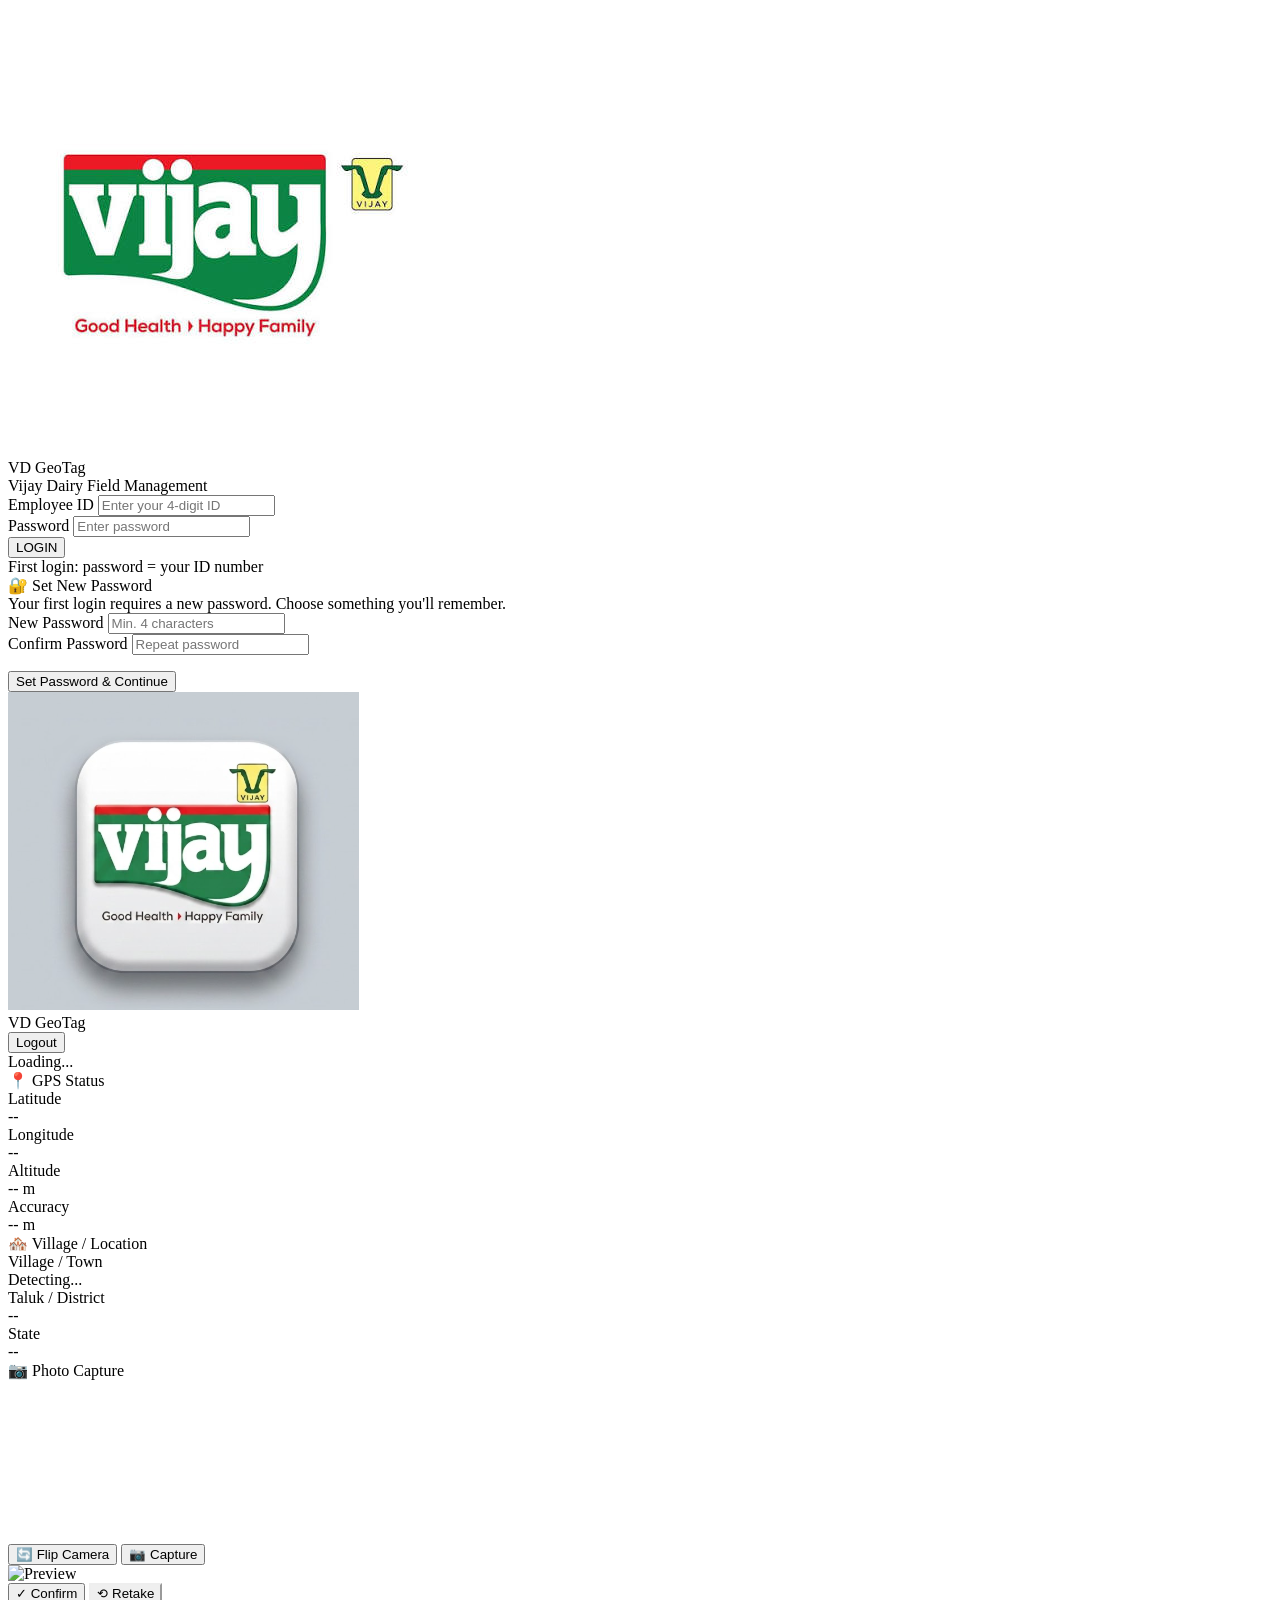
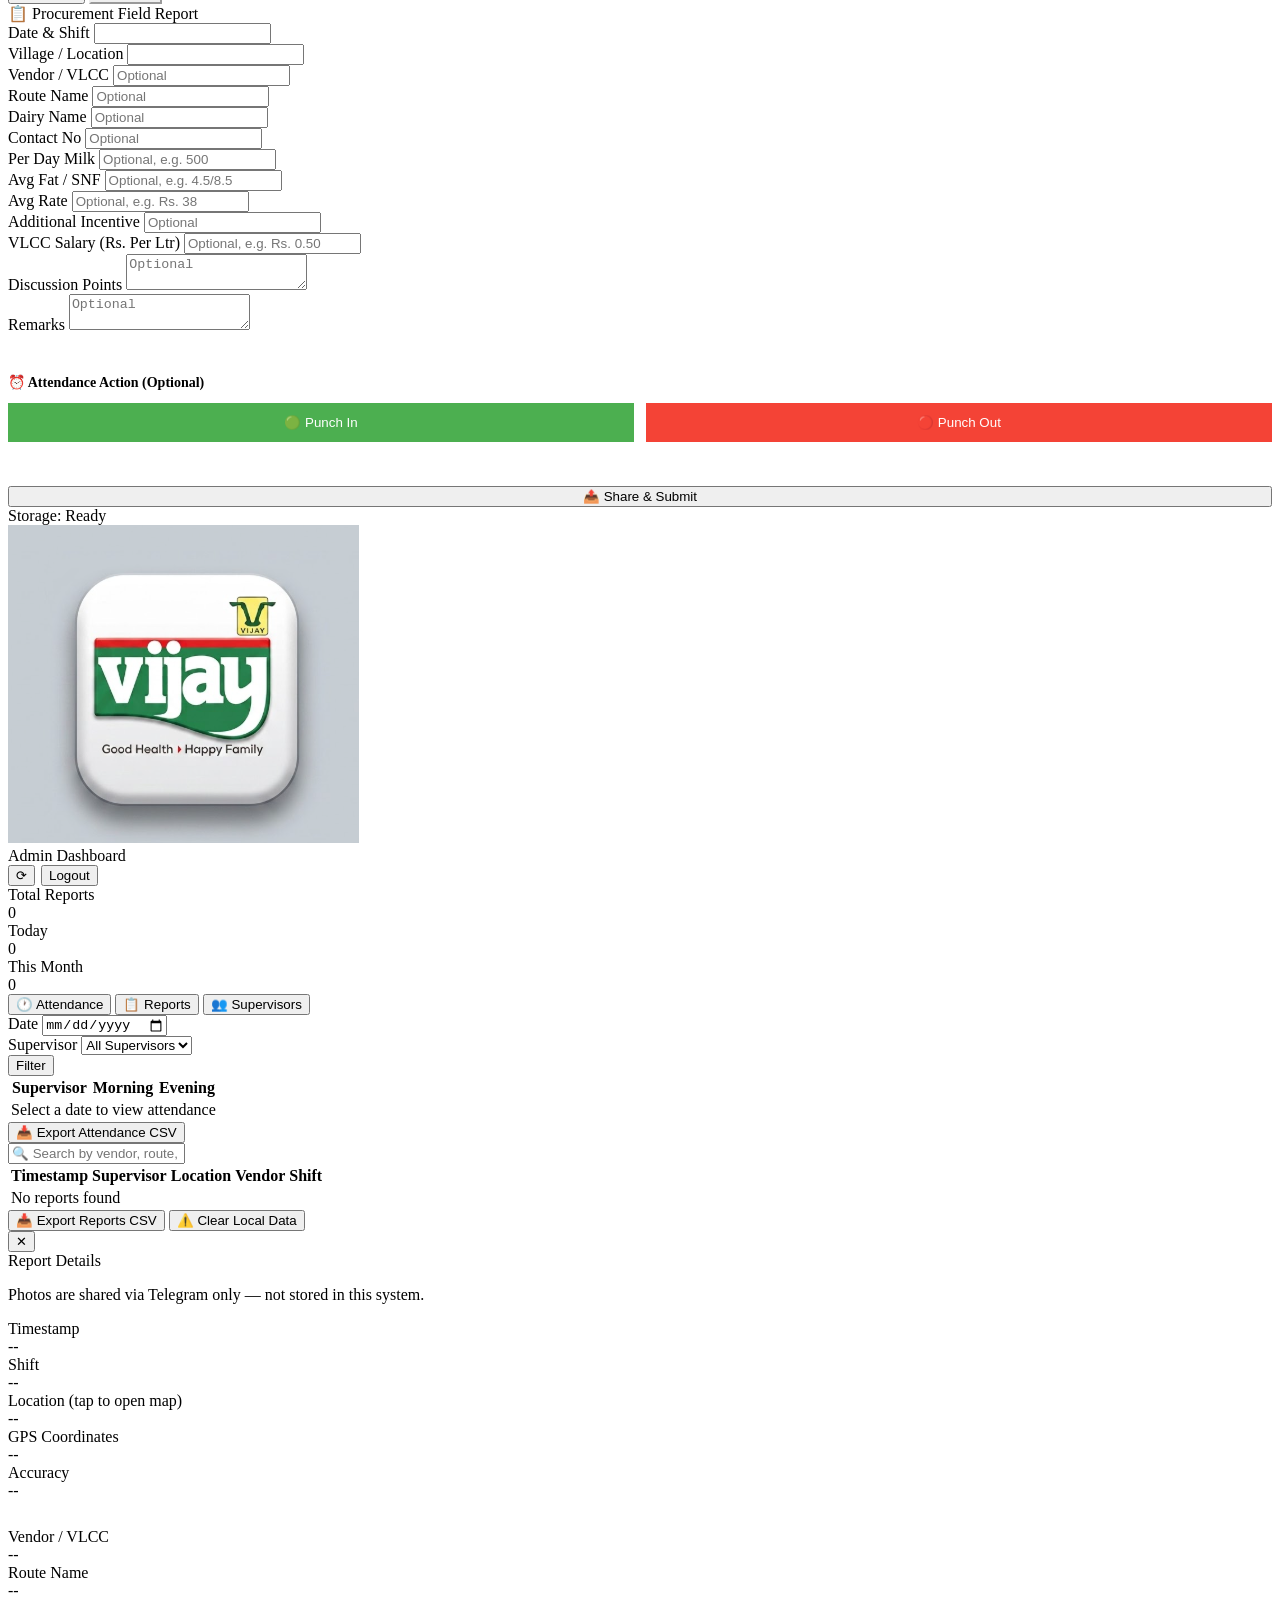
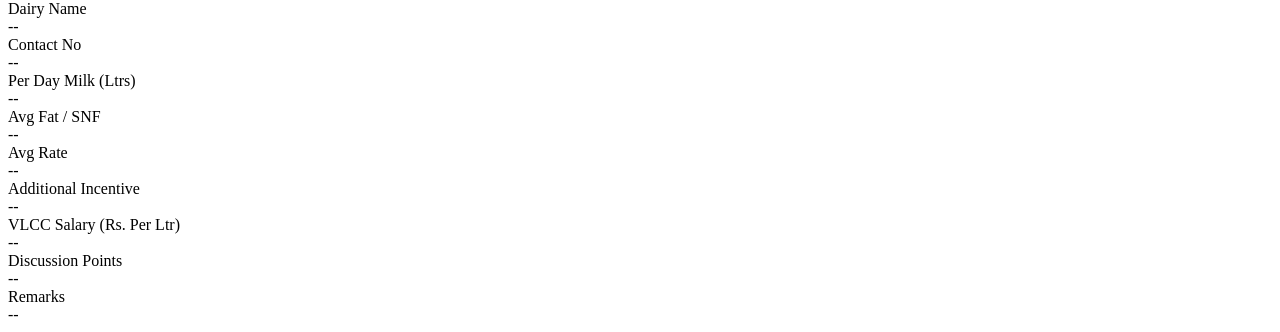
==== commit 9b18fce4: "Add files via upload" ====
--- a/index.html
+++ b/index.html
@@ -11,7 +11,8 @@
     <meta name="mobile-web-app-capable" content="yes">
     <title>VD GeoTag</title>
     <link rel="manifest" href="./manifest.json">
-    <link rel="apple-touch-icon" href="Logo.png">
+    <link rel="apple-touch-icon" href="./Logo.png">
+    <link rel="icon" type="image/png" href="./Logo.png" sizes="192x192">
 
     <!-- CSS modules -->
     <link rel="stylesheet" href="css/variables.css">
@@ -118,30 +119,6 @@
             <!-- Live Clock -->
             <div class="clock" id="clockDisplay">Loading...</div>
 
-            <!-- ── ATTENDANCE CARD ── -->
-            <div class="attendance-card">
-                <div class="attendance-header">🕐 Today's Attendance</div>
-                <div class="punch-grid">
-                    <!-- Morning -->
-                    <div class="punch-item" id="morningPunchCard">
-                        <div class="punch-label">🌅 Morning</div>
-                        <button class="btn btn-primary punch-btn" id="morningPunchBtn">
-                            Morning Punch-In
-                        </button>
-                        <div class="punch-status pending" id="morningStatus">Not punched yet</div>
-                    </div>
-
-                    <!-- Evening -->
-                    <div class="punch-item" id="eveningPunchCard">
-                        <div class="punch-label">🌆 Evening</div>
-                        <button class="btn btn-primary punch-btn" id="eveningPunchBtn">
-                            Evening Punch-In
-                        </button>
-                        <div class="punch-status pending" id="eveningStatus">Not punched yet</div>
-                    </div>
-                </div>
-            </div>
-
             <!-- ── GPS STATUS CARD ── -->
             <div class="card">
                 <div class="card-title">📍 GPS Status</div>
@@ -274,9 +251,18 @@
                     <textarea id="fieldRemarks" placeholder="Optional"></textarea>
                 </div>
 
+                <!-- ── OPTIONAL PUNCH ACTION BUTTONS ── -->
+                <div style="margin-top:24px; padding-top:16px; border-top:1px solid var(--border);">
+                    <div style="font-size:14px;font-weight:bold;color:var(--text-secondary);margin-bottom:12px;">⏰ Attendance Action (Optional)</div>
+                    <div style="display:grid;grid-template-columns:1fr 1fr;gap:12px;margin-bottom:12px;">
+                        <button class="btn" id="punchInBtn" style="background-color:#4caf50;color:white;border:none;padding:12px;">🟢 Punch In</button>
+                        <button class="btn" id="punchOutBtn" style="background-color:#f44336;color:white;border:none;padding:12px;">🔴 Punch Out</button>
+                    </div>
+                    <div id="punchStatus" style="text-align:center;font-size:13px;font-weight:bold;color:#4caf50;margin-bottom:12px;min-height:20px;"></div>
+                </div>
+
                 <div class="form-actions">
-                    <button class="btn btn-primary" id="shareBtn">📤 Share to Telegram</button>
-                    <button class="btn btn-primary" id="submitBtn">✓ Submit</button>
+                    <button class="btn btn-primary" id="submitBtn" style="width:100%;">📤 Share & Submit</button>
                 </div>
             </div>
         </div>
@@ -328,6 +314,7 @@
             <div class="tab-bar">
                 <button class="admin-tab-btn active" data-tab="attendance">🕐 Attendance</button>
                 <button class="admin-tab-btn" data-tab="reports">📋 Reports</button>
+                <button class="admin-tab-btn" data-tab="supervisors">👥 Supervisors</button>
             </div>
 
             <!-- ── ATTENDANCE TAB ── -->
@@ -393,6 +380,30 @@
                 <div class="admin-actions">
                     <button class="btn btn-primary" id="exportRepBtn">📥 Export Reports CSV</button>
                     <button class="btn btn-danger" id="clearDataBtn">⚠️ Clear Local Data</button>
+                </div>
+            </div>
+
+            <!-- ── SUPERVISORS TAB ── -->
+            <div class="admin-tab-panel" id="tab-supervisors" style="display:none;">
+                <div style="margin-bottom:16px;">
+                    <h3 style="margin:0 0 12px 0;color:var(--text);font-size:16px;">Manage Supervisor Passwords</h3>
+                    <p style="margin:0;color:var(--text-secondary);font-size:13px;">Reset passwords to temporary values. Supervisors will be prompted to change on next login.</p>
+                </div>
+
+                <div class="table-container">
+                    <table class="records-table">
+                        <thead>
+                            <tr>
+                                <th>Supervisor ID</th>
+                                <th>Name</th>
+                                <th>Last Reset</th>
+                                <th style="text-align:center;width:120px;">Action</th>
+                            </tr>
+                        </thead>
+                        <tbody id="supervisorTableBody">
+                            <tr><td colspan="4" style="text-align:center;padding:20px;color:#888;">⏳ Loading supervisors...</td></tr>
+                        </tbody>
+                    </table>
                 </div>
             </div>
         </div>
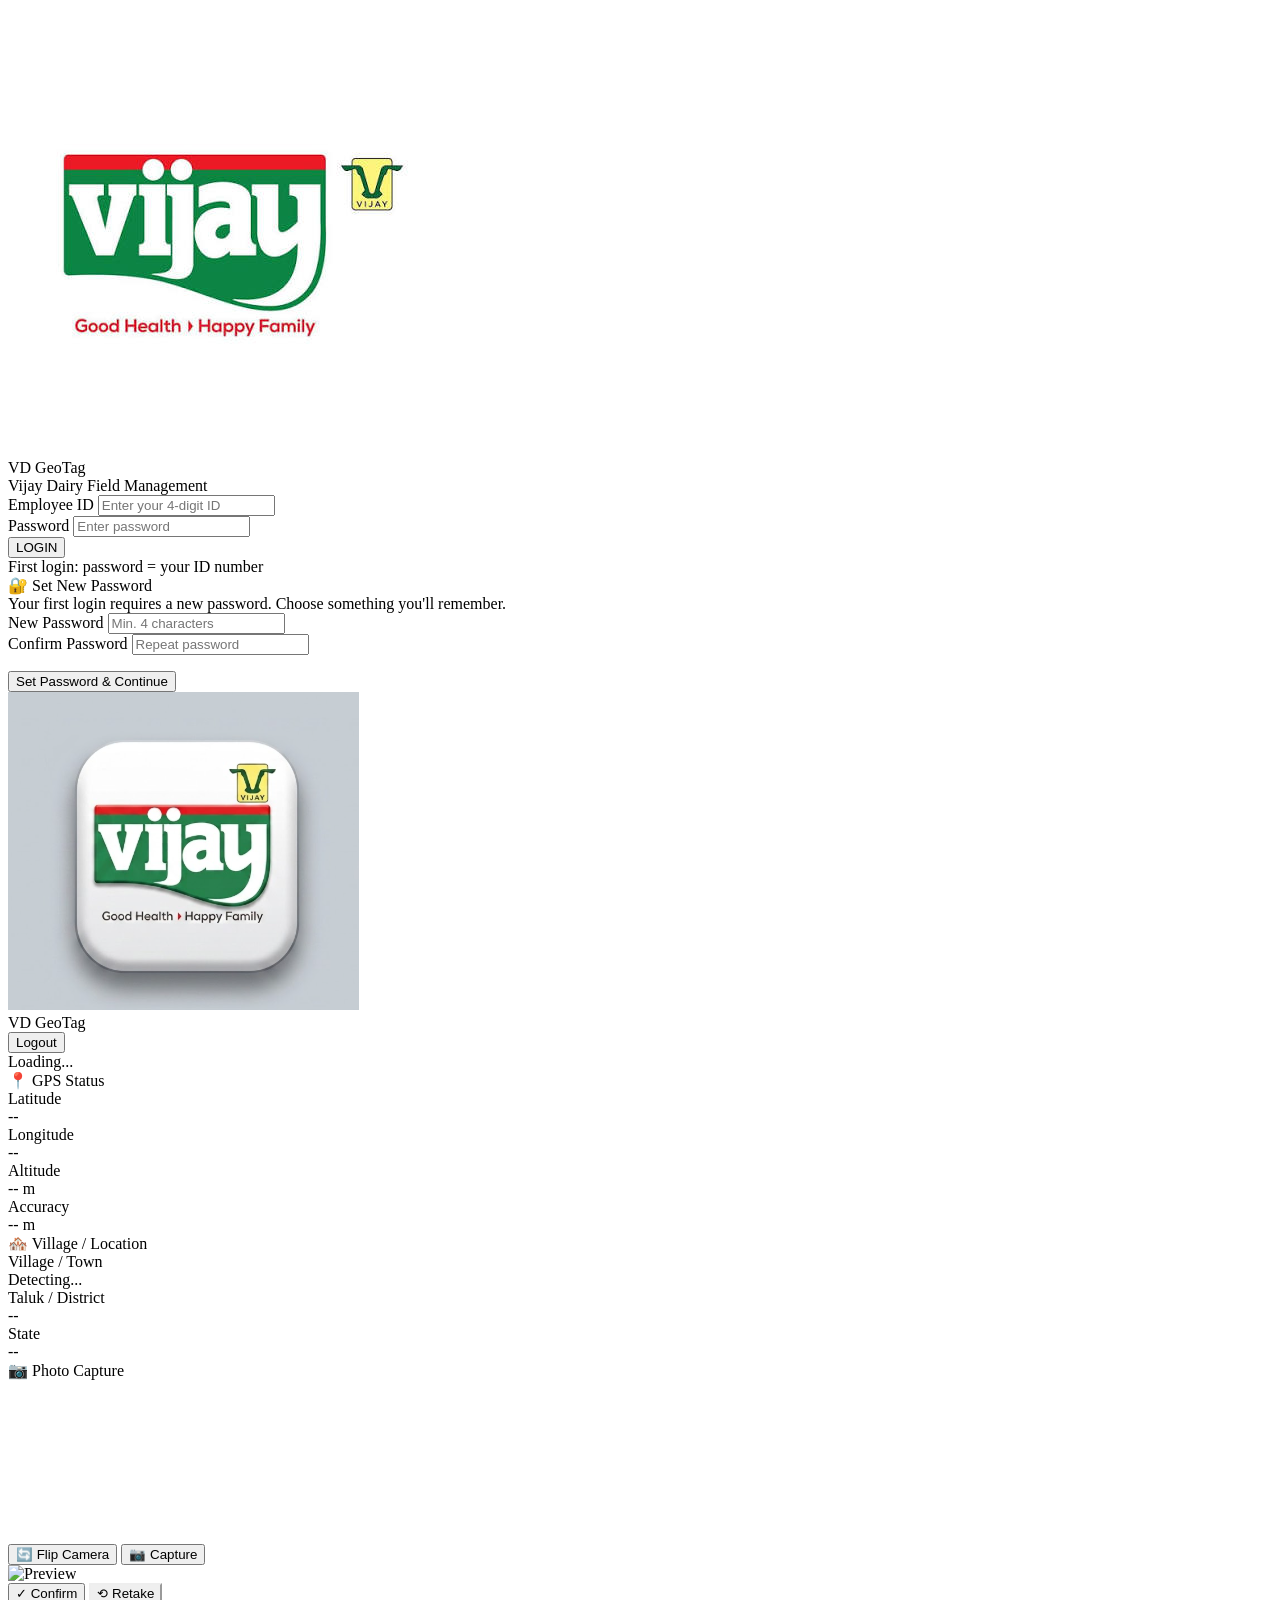
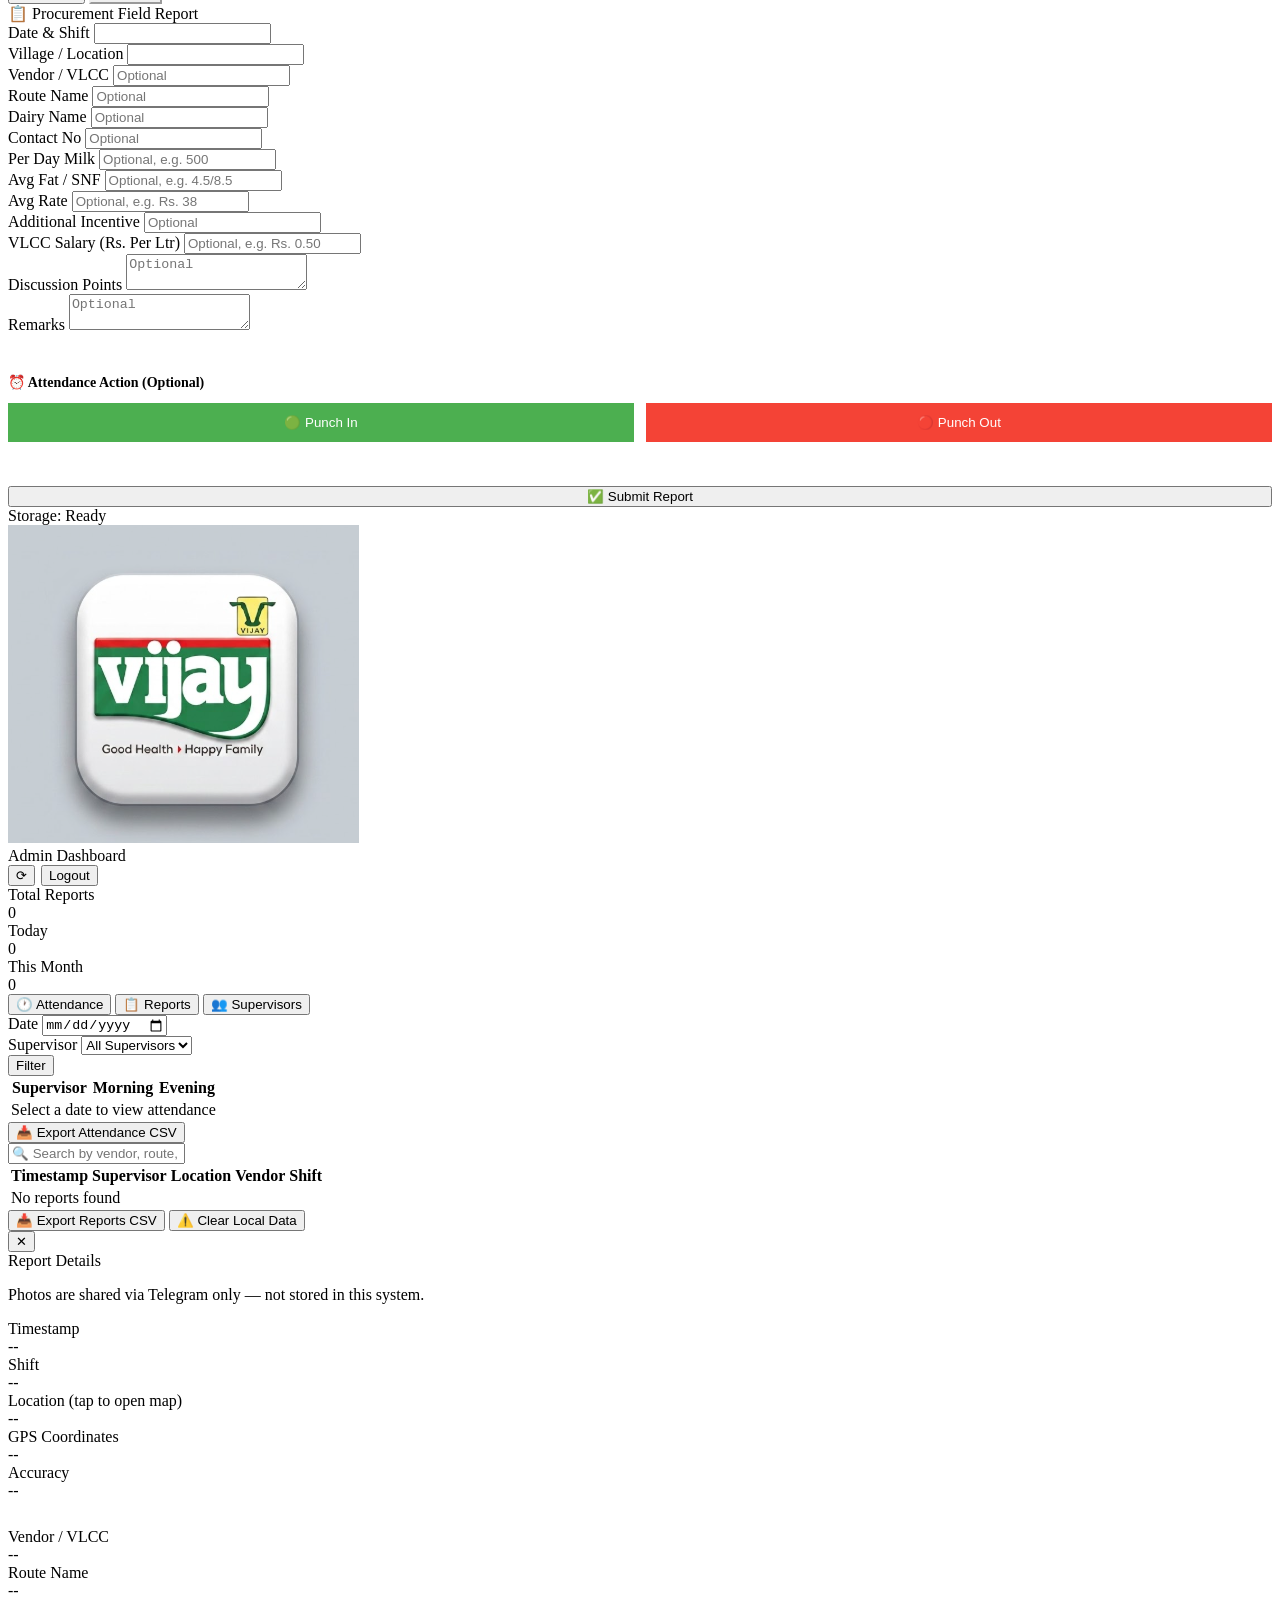
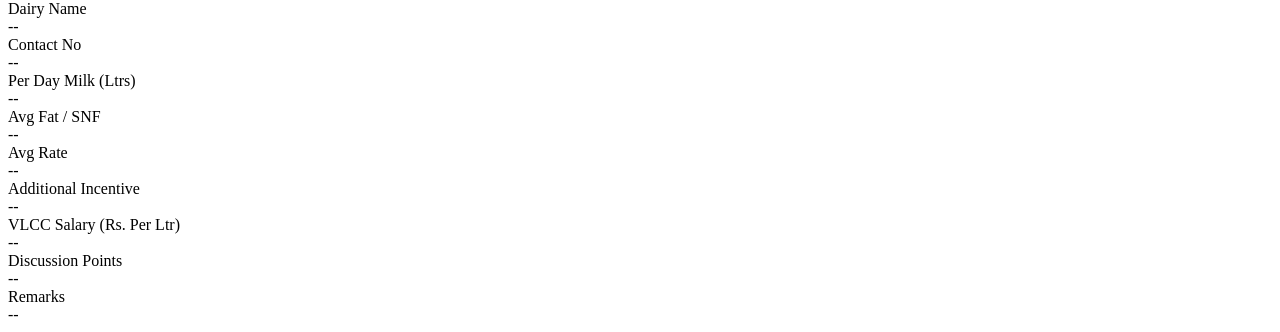
==== commit 1f64218e: "Add files via upload" ====
--- a/index.html
+++ b/index.html
@@ -262,7 +262,11 @@
                 </div>
 
                 <div class="form-actions">
-                    <button class="btn btn-primary" id="submitBtn" style="width:100%;">📤 Share & Submit</button>
+                    <button class="btn btn-primary" id="submitBtn" style="width:100%;">✅ Submit Report</button>
+                    <button class="btn btn-primary" id="shareBtn" style="width:100%; display:none;">📤 Share via Telegram</button>
+                </div>
+                <div class="form-actions" id="skipShareWrap" style="display:none; margin-top:6px;">
+                    <button class="btn btn-outline" id="skipShareBtn" style="width:100%; color:var(--primary); border-color:var(--primary);">⟲ New Report (Skip Share)</button>
                 </div>
             </div>
         </div>
